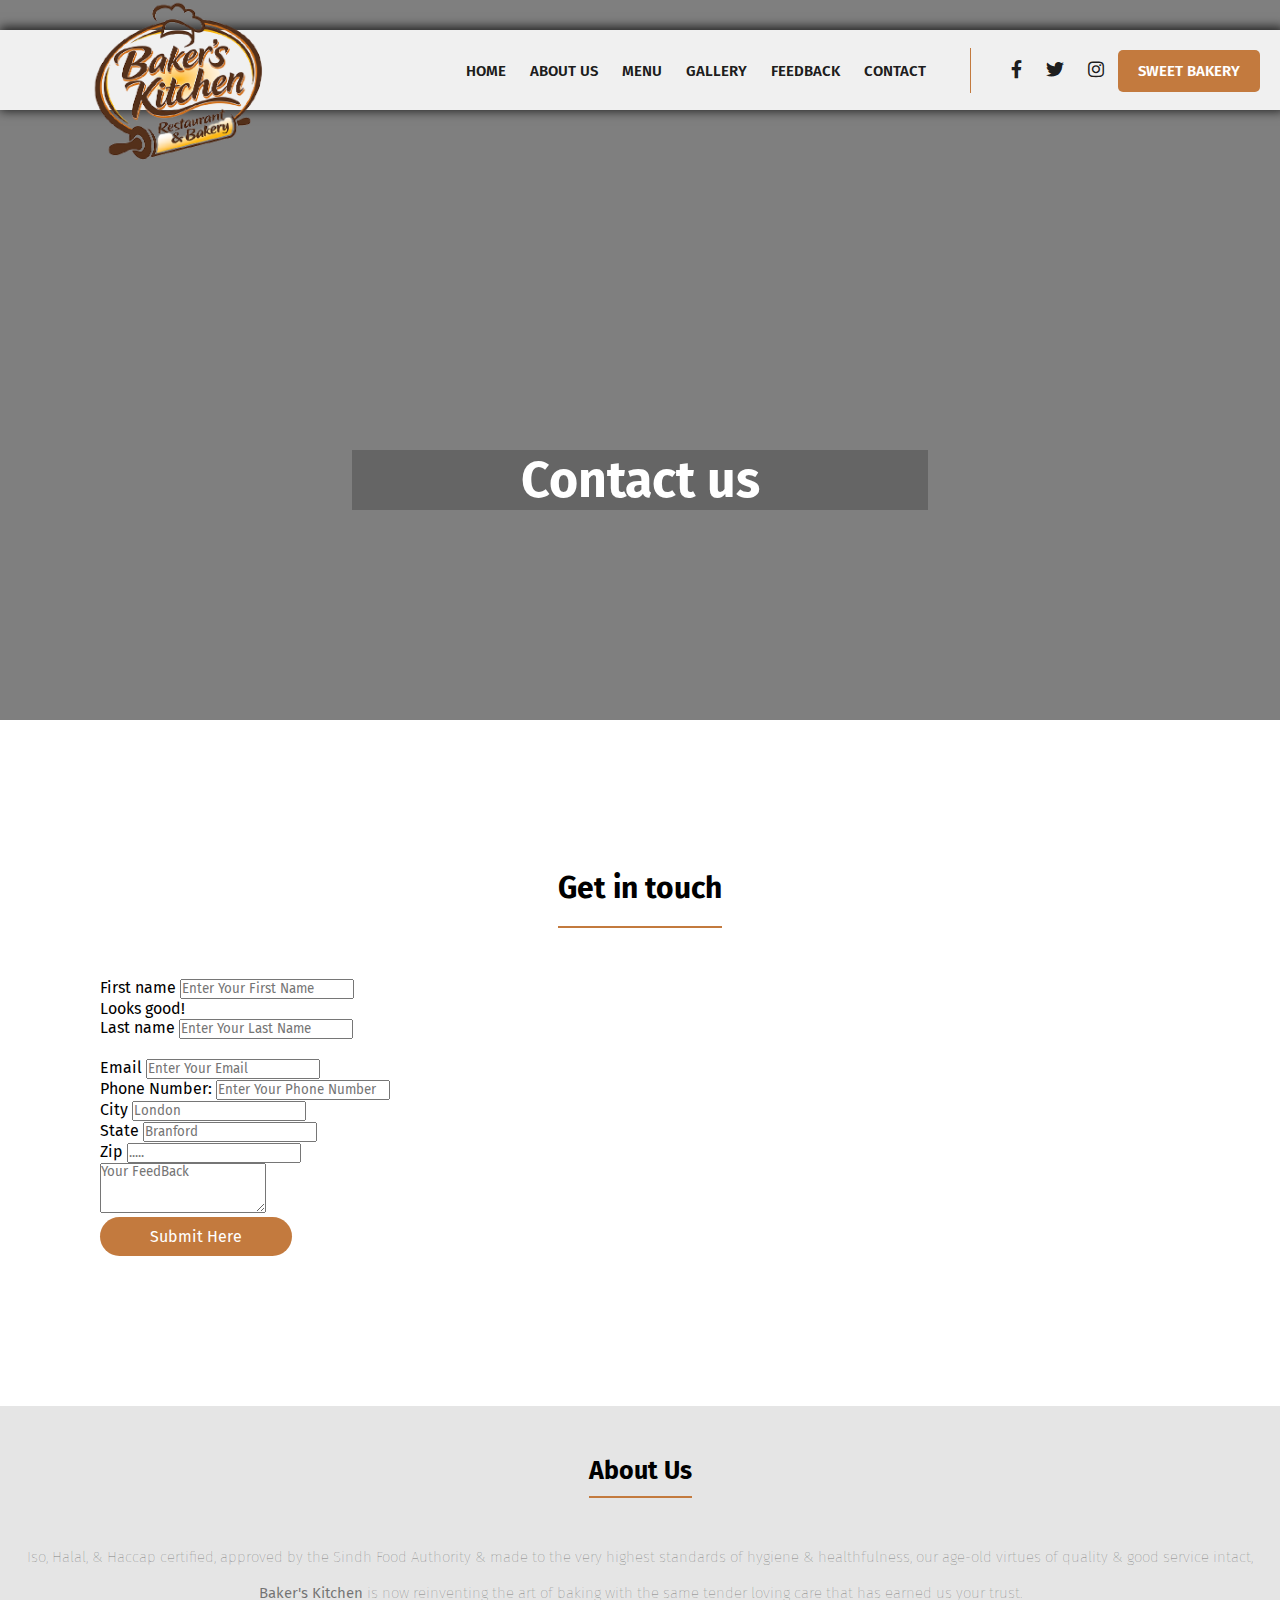
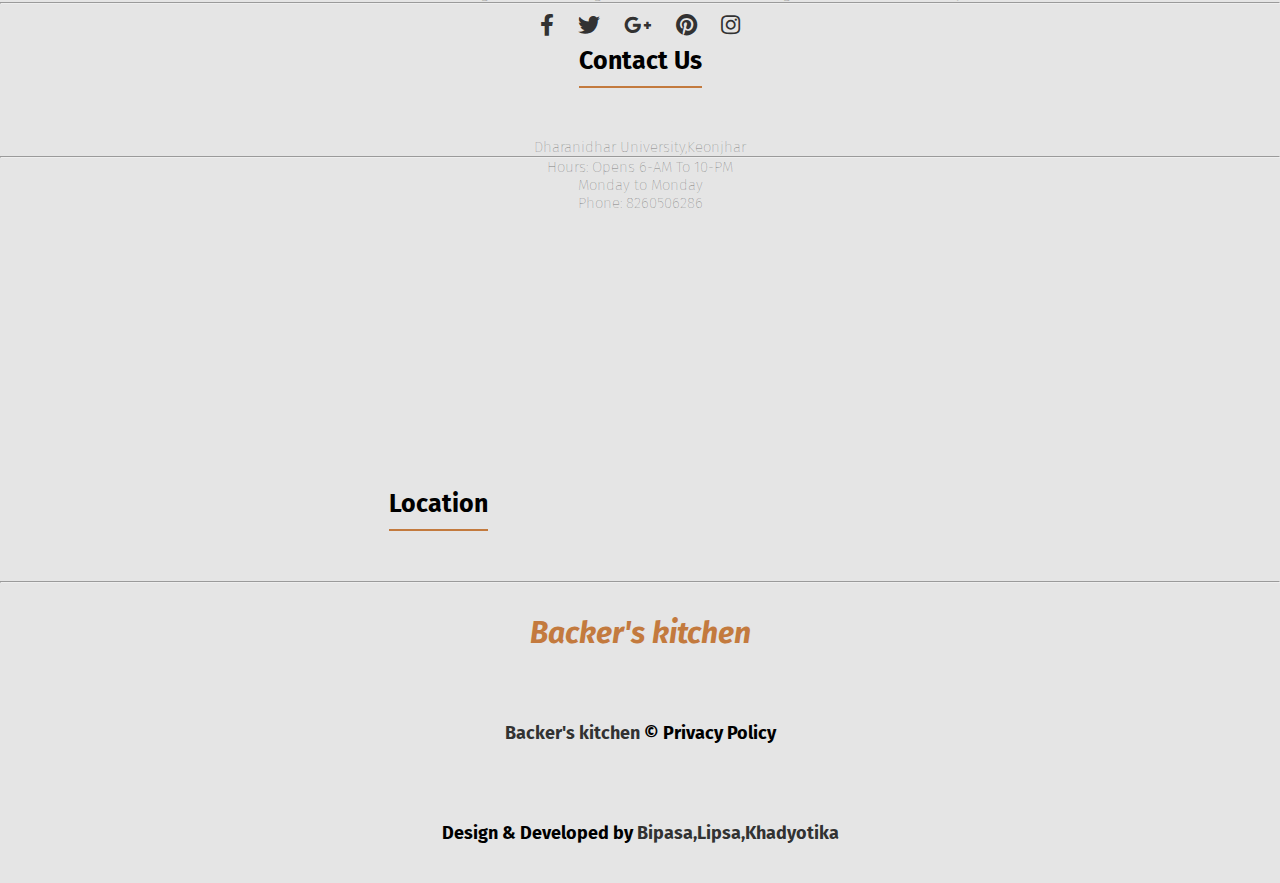
==== feedback.html @ f7a82f6f "CHANGES" ====
<!DOCTYPE html>
<html lang="en">

<head>
    <meta charset="UTF-8">
    <meta http-equiv="X-UA-Compatible" content="IE=edge">
    <meta name="viewport" content="width=device-width, initial-scale=1.0">
    <link href="https://cdn.jsdelivr.net/npm/bootstrap@5.1.1/dist/css/bootstrap.min.css" rel="stylesheet"
        integrity="sha384-F3w7mX95PdgyTmZZMECAngseQB83DfGTowi0iMjiWaeVhAn4FJkqJByhZMI3AhiU" crossorigin="anonymous">

    <link rel="preconnect" href="https://fonts.googleapis.com">
    <link rel="preconnect" href="https://fonts.gstatic.com" crossorigin>
    <link href="https://fonts.googleapis.com/css2?family=Fira+Sans:ital@1&display=swap" rel="stylesheet">
    <script src="https://ajax.googleapis.com/ajax/libs/jquery/3.5.1/jquery.min.js"></script>
    <link rel="icon" href="images/logo.png">
    
    <script src="java.min.js"></script>
    <link rel="icon" href="logo.png">
    <link rel="stylesheet" href="feedback.css">
    <link rel="stylesheet" href="css/all.css">
    <link rel="stylesheet" href="home.css">
    <link rel="stylesheet" href="style.css">
    <link rel="stylesheet" href="flickity.css">
    <link rel="stylesheet" href="media.css">
</head>

<body>  
    
    <section class="Navbar-Menu" id="Navbar-Menu-Id">
        <div class="menu">
            <div class="leftside">
                <img src="images/logo.png" alt="logo.png">
            </div>
            <div class="rightside" id="rightside">
                <nav class="Icons">
                    <a href="index.html" class="navicon">Home</a>
                    <a href="#Second-sec-id" class="navicon">About Us</a>
                    <a href="#menu-id" class="navicon">Menu</a>
                    <a href="#Gallery-Id" class="navicon">Gallery</a>
                    <a href="#Feedback" class="navicon">Feedback</a>
                    <a href="#footerid" class="navicon">Contact</a>
                    <i class="fas fa-times-circle" id="cross" onclick="Hidemenu()"></i>

                    <div class="social">
                        <li id="Border"></li>
                        <a href="https://www.facebook.com/" target="blank"><i class="fab fa-facebook-f"></i></a>
                        <a href="https://twitter.com" target="blank"><i class="fab fa-twitter"></i></a>
                        <a href="https://instagram.com/" target="blank"><i class="fab fa-instagram"></i></a>
                        <a href="sweet.html" id="Sweet-Bakery">Sweet Bakery</a>
                    </div>
                </nav>
            </div>
            <div class="menubar" >
                <div class="line" onclick="Togglebar()"></div>
                <div class="line" onclick="Togglebar()"></div>
                <div class="line" onclick="Togglebar()"></div>
            </div>
        </div>
        <div class="heading" >
            <h2>Contact us</h2>
        </div>
    </section>
    
  <section class="Contact-us"id="Contact-us">  
      <h2>Get in touch</h2>
      <div class="container">
      <div class="row">
       

        <form class="row g-3 needs-validation" novalidate>
            <div class="col-md-6">
              <label for="validationCustom01" class="form-label">First name</label>
              <input type="text" class="form-control" id="validationCustom01" required placeholder="Enter Your First Name">
              <div class="valid-feedback">
                Looks good!
              </div>
            </div>
            <div class="col-md-6">
              <label for="validationCustom02" class="form-label">Last name</label>
              <input type="text" class="form-control" id="validationCustom02" placeholder="Enter Your Last Name" required>
              <div class="valid-feedback">

              </div>
            </div><br>
            <div class="col-8">
                <label for="validationCustom02" class="form-label">Email</label>
                <input type="Email" class="form-control" id="validationCustom02" placeholder="Enter Your Email" required>
                <div class="valid-feedback">

                </div>
            </div>
            <div class="col-md-8">
                <label for="validationCustom02" class="form-label">Phone Number:</label>
                <input type="password" class="form-control" id="validationCustom02" placeholder="Enter Your Phone Number" required>
                <div class="valid-feedback">

                </div>
            </div>
            
            <div class="col-md-6">
              <label for="validationCustom03" class="form-label">City</label>
              <input type="text" class="form-control" id="validationCustom03" placeholder="London" required>
              <div class="invalid-feedback">
                
              </div>
            </div>
            <div class="col-md-3">
              <label for="validationCustom04" class="form-label" >State</label>
              <input type="text" class="form-control" id="validationCustom03" placeholder="Branford" required>
              <div class="invalid-feedback">
                
              </div>
              <div class="invalid-feedback">
                
              </div>
            </div>
            <div class="col-md-3">
              <label for="validationCustom05" class="form-label">Zip</label>
              <input type="text" class="form-control" id="validationCustom05" placeholder="....." required>
              <div class="invalid-feedback">
             </div>
            </div>
            <div class="mb-3">
                <textarea class="form-control mt-4" id="exampleFormControlTextarea1" rows="3" placeholder="Your FeedBack"></textarea>
            </div>
        
              <div class="invalid-feedback">
                
              </div>

            <div class="col-12">
             <a href="#" id="Touch">Submit Here</a>
            </div>
          </form>
    </div>
    </div>
</section>
    <section class="footer" id="footerid">
        <div class="container">
            <div class="row">
                <div class="col-lg-4 col-md-4 col-12 mx-auto">
                    <h3>About Us</h3>
                    <p>Iso, Halal, & Haccap certified, approved by the Sindh Food Authority & made to the very highest standards of hygiene & healthfulness, our age-old virtues of quality & good service intact,<br><br><b>Baker's Kitchen</b> is now reinventing the art of baking with the same tender loving care that has earned us your trust.</p>
                    <hr class="w-25 mx-auto text-dark">
                    <a href="https://www.facebook.com/" target="blank"><i class="fab fa-facebook-f"></i></a>
                    <a href="https://twitter.com" target="blank"><i class="fab fa-twitter"></i></a>
                    <a href="https://gmail.google.com" target="blank"><i class="fab fa-google-plus-g"></i></a>
                    <a href="https://www.pinterest.com/" target="blank"><i class="fab fa-pinterest"></i></a>
                    <a href="https://instagram.com/" target="blank"><i class="fab fa-instagram"></i></a>
                </div>
                <div class="col-lg-4 col-md-4 col-12 mx-auto">
                    <h3>Contact Us</h3>
                    <p>Dharanidhar University,Keonjhar</p>
                    <hr class="w-25 mx-auto text-dark">
                    <p>Hours: Opens 6-AM To 10-PM <br>
                        Monday to Monday <br>
                    Phone: 8260506286</p>      
                </div>
                <div class="col-lg-4 col-md-4 col-12 mx-auto">
                    <h3>Location</h3>
                    <iframe src="https://www.google.com/maps/embed?pb=!1m18!1m12!1m3!1d3708.0766256280367!2d85.60832532478611!3d21.660876415768957!2m3!1f0!2f0!3f0!3m2!1i1024!2i768!4f13.1!3m3!1m2!1s0x3a1efd8486898717%3A0x84401c00123682ff!2sDharanidhar%20University!5e0!3m2!1sen!2sin!4v1709195180502!5m2!1sen!2sin" width="400" height="300" style="border:0;" allowfullscreen="" loading="lazy" referrerpolicy="no-referrer-when-downgrade"></iframe>
                </div>
            </div>
        </div>
        <hr class="w-50 mt-5 mx-auto text-dark">
        <div class="container last-footer" >
            <div class="row">
                <div class="col-lg-4 col-md-4 col-12 mx-auto Copyright">
                    <h4 id="last-logo">Backer's kitchen</h4>
                </div>
                <div class="col-lg-4 col-md-4 col-12 mx-auto Copyright">
                    <h4><span id="Name">Backer's kitchen</span> © Privacy Policy</h4>
                </div>
                <div class="col-lg-4 col-md-4 col-12 mx-auto Copyright">
                    <h4>Design & Developed by <span id="Name"> Bipasa,Lipsa,Khadyotika</span></h3>
                </div>
            </div>
        </div>
    </section>
    
    
    
    
    
    
    
    
    <script src="script.js"></script>
    <script src="https://cdn.jsdelivr.net/npm/@popperjs/core@2.9.3/dist/umd/popper.min.js"
        integrity="sha384-W8fXfP3gkOKtndU4JGtKDvXbO53Wy8SZCQHczT5FMiiqmQfUpWbYdTil/SxwZgAN"
        crossorigin="anonymous"></script>
    <script src="https://cdn.jsdelivr.net/npm/bootstrap@5.1.1/dist/js/bootstrap.min.js"
        integrity="sha384-skAcpIdS7UcVUC05LJ9Dxay8AXcDYfBJqt1CJ85S/CFujBsIzCIv+l9liuYLaMQ/"
        crossorigin="anonymous"></script>
</body>

</html>
---- feedback.css ----
*{
    margin: 0;
    padding: 0;
    box-sizing: border-box;
    font-family: 'Poppins', sans-serif;
}
.Navbar-Menu{
    width: 100%;
    height: 80vh!important;
    background-image: linear-gradient(rgba(0,0,0,0.5),rgba(0,0,0,0.5)),url('https://img.freepik.com/free-photo/elevated-view-breads-utensils-egg-spices-forming-frame-black-background_23-2147955228.jpg?size=626&ext=jpg')!important;
    background-repeat: no-repeat;
    background-size: cover;
}
.Contact-us{
    width: 100%;
    height: auto;
    text-align: center;
    padding: 100px 0px;

}
.Contact-us h1{
    font-size: 35px;
    padding-bottom: 20px;
    border-bottom: 2px solid #c37a3e;
    display: inline-block;
}
.Contact-us p{
    padding: 10px 0 50px 0;
    font-size: 15px;
    color: gray;
}
.Contact-us h2{
    font-size: 30px;
    padding-top: 50px;
    padding-bottom: 20px;
    border-bottom: 2px solid #c37a3e;
    display: inline-block;
}
.Contact-us h3{
    font-size: 25px;
    padding-top: 10px;
    padding-bottom: 10px;
    border-bottom: 2px solid #c37a3e;
    display: inline-block;
}

.Find-us h2{
    margin-bottom: 80px;
}
.Find-us p{
    padding: 10px 0 10px 0;
    font-weight: lighter;
}
.Contact-us form{
    padding: 50px 100px;
    text-align: left;
}
.Contact-us label{
    margin-top: 20px;
}
#Checkbox-id label{
    margin-top: 0;
}
.Contact-us input{
    box-shadow: none!important;
}
.Contact-us select{
    box-shadow: none!important;   
}
.Contact-us select option{
    background-color: none;
}
#Touch{
    padding: 10px 50px;
    text-decoration: none;
    background-color: #c37a3e;
    color: #fff;
    border-radius: 100px;
    transition: 0.5s;   
    display: inline-block;
}
.Contact-us a:hover{
    letter-spacing: 2px;
}
.heading{
    text-align: center!important;
    position: absolute;
    top: 60%;
    left: 50%;
    transform: translate(-50%,-50%);
}
---- css/all.css ----
.fa,
.fas,
.far,
.fal,
.fad,
.fab {
  -moz-osx-font-smoothing: grayscale;
  -webkit-font-smoothing: antialiased;
  display: inline-block;
  font-style: normal;
  font-variant: normal;
  text-rendering: auto;
  line-height: 1; }

.fa-lg {
  font-size: 1.33333em;
  line-height: 0.75em;
  vertical-align: -.0667em; }

.fa-xs {
  font-size: .75em; }

.fa-sm {
  font-size: .875em; }

.fa-1x {
  font-size: 1em; }

.fa-2x {
  font-size: 2em; }

.fa-3x {
  font-size: 3em; }

.fa-4x {
  font-size: 4em; }

.fa-5x {
  font-size: 5em; }

.fa-6x {
  font-size: 6em; }

.fa-7x {
  font-size: 7em; }

.fa-8x {
  font-size: 8em; }

.fa-9x {
  font-size: 9em; }

.fa-10x {
  font-size: 10em; }

.fa-fw {
  text-align: center;
  width: 1.25em; }

.fa-ul {
  list-style-type: none;
  margin-left: 2.5em;
  padding-left: 0; }
  .fa-ul > li {
    position: relative; }

.fa-li {
  left: -2em;
  position: absolute;
  text-align: center;
  width: 2em;
  line-height: inherit; }

.fa-border {
  border: solid 0.08em #eee;
  border-radius: .1em;
  padding: .2em .25em .15em; }

.fa-pull-left {
  float: left; }

.fa-pull-right {
  float: right; }

.fa.fa-pull-left,
.fas.fa-pull-left,
.far.fa-pull-left,
.fal.fa-pull-left,
.fab.fa-pull-left {
  margin-right: .3em; }

.fa.fa-pull-right,
.fas.fa-pull-right,
.far.fa-pull-right,
.fal.fa-pull-right,
.fab.fa-pull-right {
  margin-left: .3em; }

.fa-spin {
  -webkit-animation: fa-spin 2s infinite linear;
          animation: fa-spin 2s infinite linear; }

.fa-pulse {
  -webkit-animation: fa-spin 1s infinite steps(8);
          animation: fa-spin 1s infinite steps(8); }

@-webkit-keyframes fa-spin {
  0% {
    -webkit-transform: rotate(0deg);
            transform: rotate(0deg); }
  100% {
    -webkit-transform: rotate(360deg);
            transform: rotate(360deg); } }

@keyframes fa-spin {
  0% {
    -webkit-transform: rotate(0deg);
            transform: rotate(0deg); }
  100% {
    -webkit-transform: rotate(360deg);
            transform: rotate(360deg); } }

.fa-rotate-90 {
  -ms-filter: "progid:DXImageTransform.Microsoft.BasicImage(rotation=1)";
  -webkit-transform: rotate(90deg);
          transform: rotate(90deg); }

.fa-rotate-180 {
  -ms-filter: "progid:DXImageTransform.Microsoft.BasicImage(rotation=2)";
  -webkit-transform: rotate(180deg);
          transform: rotate(180deg); }

.fa-rotate-270 {
  -ms-filter: "progid:DXImageTransform.Microsoft.BasicImage(rotation=3)";
  -webkit-transform: rotate(270deg);
          transform: rotate(270deg); }

.fa-flip-horizontal {
  -ms-filter: "progid:DXImageTransform.Microsoft.BasicImage(rotation=0, mirror=1)";
  -webkit-transform: scale(-1, 1);
          transform: scale(-1, 1); }

.fa-flip-vertical {
  -ms-filter: "progid:DXImageTransform.Microsoft.BasicImage(rotation=2, mirror=1)";
  -webkit-transform: scale(1, -1);
          transform: scale(1, -1); }

.fa-flip-both, .fa-flip-horizontal.fa-flip-vertical {
  -ms-filter: "progid:DXImageTransform.Microsoft.BasicImage(rotation=2, mirror=1)";
  -webkit-transform: scale(-1, -1);
          transform: scale(-1, -1); }

:root .fa-rotate-90,
:root .fa-rotate-180,
:root .fa-rotate-270,
:root .fa-flip-horizontal,
:root .fa-flip-vertical,
:root .fa-flip-both {
  -webkit-filter: none;
          filter: none; }

.fa-stack {
  display: inline-block;
  height: 2em;
  line-height: 2em;
  position: relative;
  vertical-align: middle;
  width: 2.5em; }

.fa-stack-1x,
.fa-stack-2x {
  left: 0;
  position: absolute;
  text-align: center;
  width: 100%; }

.fa-stack-1x {
  line-height: inherit; }

.fa-stack-2x {
  font-size: 2em; }

.fa-inverse {
  color: #fff; }

/* Font Awesome uses the Unicode Private Use Area (PUA) to ensure screen
readers do not read off random characters that represent icons */
.fa-500px:before {
  content: "\f26e"; }

.fa-abacus:before {
  content: "\f640"; }

.fa-accessible-icon:before {
  content: "\f368"; }

.fa-accusoft:before {
  content: "\f369"; }

.fa-acorn:before {
  content: "\f6ae"; }

.fa-acquisitions-incorporated:before {
  content: "\f6af"; }

.fa-ad:before {
  content: "\f641"; }

.fa-address-book:before {
  content: "\f2b9"; }

.fa-address-card:before {
  content: "\f2bb"; }

.fa-adjust:before {
  content: "\f042"; }

.fa-adn:before {
  content: "\f170"; }

.fa-adobe:before {
  content: "\f778"; }

.fa-adversal:before {
  content: "\f36a"; }

.fa-affiliatetheme:before {
  content: "\f36b"; }

.fa-air-conditioner:before {
  content: "\f8f4"; }

.fa-air-freshener:before {
  content: "\f5d0"; }

.fa-airbnb:before {
  content: "\f834"; }

.fa-alarm-clock:before {
  content: "\f34e"; }

.fa-alarm-exclamation:before {
  content: "\f843"; }

.fa-alarm-plus:before {
  content: "\f844"; }

.fa-alarm-snooze:before {
  content: "\f845"; }

.fa-album:before {
  content: "\f89f"; }

.fa-album-collection:before {
  content: "\f8a0"; }

.fa-algolia:before {
  content: "\f36c"; }

.fa-alicorn:before {
  content: "\f6b0"; }

.fa-alien:before {
  content: "\f8f5"; }

.fa-alien-monster:before {
  content: "\f8f6"; }

.fa-align-center:before {
  content: "\f037"; }

.fa-align-justify:before {
  content: "\f039"; }

.fa-align-left:before {
  content: "\f036"; }

.fa-align-right:before {
  content: "\f038"; }

.fa-align-slash:before {
  content: "\f846"; }

.fa-alipay:before {
  content: "\f642"; }

.fa-allergies:before {
  content: "\f461"; }

.fa-amazon:before {
  content: "\f270"; }

.fa-amazon-pay:before {
  content: "\f42c"; }

.fa-ambulance:before {
  content: "\f0f9"; }

.fa-american-sign-language-interpreting:before {
  content: "\f2a3"; }

.fa-amilia:before {
  content: "\f36d"; }

.fa-amp-guitar:before {
  content: "\f8a1"; }

.fa-analytics:before {
  content: "\f643"; }

.fa-anchor:before {
  content: "\f13d"; }

.fa-android:before {
  content: "\f17b"; }

.fa-angel:before {
  content: "\f779"; }

.fa-angellist:before {
  content: "\f209"; }

.fa-angle-double-down:before {
  content: "\f103"; }

.fa-angle-double-left:before {
  content: "\f100"; }

.fa-angle-double-right:before {
  content: "\f101"; }

.fa-angle-double-up:before {
  content: "\f102"; }

.fa-angle-down:before {
  content: "\f107"; }

.fa-angle-left:before {
  content: "\f104"; }

.fa-angle-right:before {
  content: "\f105"; }

.fa-angle-up:before {
  content: "\f106"; }

.fa-angry:before {
  content: "\f556"; }

.fa-angrycreative:before {
  content: "\f36e"; }

.fa-angular:before {
  content: "\f420"; }

.fa-ankh:before {
  content: "\f644"; }

.fa-app-store:before {
  content: "\f36f"; }

.fa-app-store-ios:before {
  content: "\f370"; }

.fa-apper:before {
  content: "\f371"; }

.fa-apple:before {
  content: "\f179"; }

.fa-apple-alt:before {
  content: "\f5d1"; }

.fa-apple-crate:before {
  content: "\f6b1"; }

.fa-apple-pay:before {
  content: "\f415"; }

.fa-archive:before {
  content: "\f187"; }

.fa-archway:before {
  content: "\f557"; }

.fa-arrow-alt-circle-down:before {
  content: "\f358"; }

.fa-arrow-alt-circle-left:before {
  content: "\f359"; }

.fa-arrow-alt-circle-right:before {
  content: "\f35a"; }

.fa-arrow-alt-circle-up:before {
  content: "\f35b"; }

.fa-arrow-alt-down:before {
  content: "\f354"; }

.fa-arrow-alt-from-bottom:before {
  content: "\f346"; }

.fa-arrow-alt-from-left:before {
  content: "\f347"; }

.fa-arrow-alt-from-right:before {
  content: "\f348"; }

.fa-arrow-alt-from-top:before {
  content: "\f349"; }

.fa-arrow-alt-left:before {
  content: "\f355"; }

.fa-arrow-alt-right:before {
  content: "\f356"; }

.fa-arrow-alt-square-down:before {
  content: "\f350"; }

.fa-arrow-alt-square-left:before {
  content: "\f351"; }

.fa-arrow-alt-square-right:before {
  content: "\f352"; }

.fa-arrow-alt-square-up:before {
  content: "\f353"; }

.fa-arrow-alt-to-bottom:before {
  content: "\f34a"; }

.fa-arrow-alt-to-left:before {
  content: "\f34b"; }

.fa-arrow-alt-to-right:before {
  content: "\f34c"; }

.fa-arrow-alt-to-top:before {
  content: "\f34d"; }

.fa-arrow-alt-up:before {
  content: "\f357"; }

.fa-arrow-circle-down:before {
  content: "\f0ab"; }

.fa-arrow-circle-left:before {
  content: "\f0a8"; }

.fa-arrow-circle-right:before {
  content: "\f0a9"; }

.fa-arrow-circle-up:before {
  content: "\f0aa"; }

.fa-arrow-down:before {
  content: "\f063"; }

.fa-arrow-from-bottom:before {
  content: "\f342"; }

.fa-arrow-from-left:before {
  content: "\f343"; }

.fa-arrow-from-right:before {
  content: "\f344"; }

.fa-arrow-from-top:before {
  content: "\f345"; }

.fa-arrow-left:before {
  content: "\f060"; }

.fa-arrow-right:before {
  content: "\f061"; }

.fa-arrow-square-down:before {
  content: "\f339"; }

.fa-arrow-square-left:before {
  content: "\f33a"; }

.fa-arrow-square-right:before {
  content: "\f33b"; }

.fa-arrow-square-up:before {
  content: "\f33c"; }

.fa-arrow-to-bottom:before {
  content: "\f33d"; }

.fa-arrow-to-left:before {
  content: "\f33e"; }

.fa-arrow-to-right:before {
  content: "\f340"; }

.fa-arrow-to-top:before {
  content: "\f341"; }

.fa-arrow-up:before {
  content: "\f062"; }

.fa-arrows:before {
  content: "\f047"; }

.fa-arrows-alt:before {
  content: "\f0b2"; }

.fa-arrows-alt-h:before {
  content: "\f337"; }

.fa-arrows-alt-v:before {
  content: "\f338"; }

.fa-arrows-h:before {
  content: "\f07e"; }

.fa-arrows-v:before {
  content: "\f07d"; }

.fa-artstation:before {
  content: "\f77a"; }

.fa-assistive-listening-systems:before {
  content: "\f2a2"; }

.fa-asterisk:before {
  content: "\f069"; }

.fa-asymmetrik:before {
  content: "\f372"; }

.fa-at:before {
  content: "\f1fa"; }

.fa-atlas:before {
  content: "\f558"; }

.fa-atlassian:before {
  content: "\f77b"; }

.fa-atom:before {
  content: "\f5d2"; }

.fa-atom-alt:before {
  content: "\f5d3"; }

.fa-audible:before {
  content: "\f373"; }

.fa-audio-description:before {
  content: "\f29e"; }

.fa-autoprefixer:before {
  content: "\f41c"; }

.fa-avianex:before {
  content: "\f374"; }

.fa-aviato:before {
  content: "\f421"; }

.fa-award:before {
  content: "\f559"; }

.fa-aws:before {
  content: "\f375"; }

.fa-axe:before {
  content: "\f6b2"; }

.fa-axe-battle:before {
  content: "\f6b3"; }

.fa-baby:before {
  content: "\f77c"; }

.fa-baby-carriage:before {
  content: "\f77d"; }

.fa-backpack:before {
  content: "\f5d4"; }

.fa-backspace:before {
  content: "\f55a"; }

.fa-backward:before {
  content: "\f04a"; }

.fa-bacon:before {
  content: "\f7e5"; }

.fa-bacteria:before {
  content: "\e059"; }

.fa-bacterium:before {
  content: "\e05a"; }

.fa-badge:before {
  content: "\f335"; }

.fa-badge-check:before {
  content: "\f336"; }

.fa-badge-dollar:before {
  content: "\f645"; }

.fa-badge-percent:before {
  content: "\f646"; }

.fa-badge-sheriff:before {
  content: "\f8a2"; }

.fa-badger-honey:before {
  content: "\f6b4"; }

.fa-bags-shopping:before {
  content: "\f847"; }

.fa-bahai:before {
  content: "\f666"; }

.fa-balance-scale:before {
  content: "\f24e"; }

.fa-balance-scale-left:before {
  content: "\f515"; }

.fa-balance-scale-right:before {
  content: "\f516"; }

.fa-ball-pile:before {
  content: "\f77e"; }

.fa-ballot:before {
  content: "\f732"; }

.fa-ballot-check:before {
  content: "\f733"; }

.fa-ban:before {
  content: "\f05e"; }

.fa-band-aid:before {
  content: "\f462"; }

.fa-bandcamp:before {
  content: "\f2d5"; }

.fa-banjo:before {
  content: "\f8a3"; }

.fa-barcode:before {
  content: "\f02a"; }

.fa-barcode-alt:before {
  content: "\f463"; }

.fa-barcode-read:before {
  content: "\f464"; }

.fa-barcode-scan:before {
  content: "\f465"; }

.fa-bars:before {
  content: "\f0c9"; }

.fa-baseball:before {
  content: "\f432"; }

.fa-baseball-ball:before {
  content: "\f433"; }

.fa-basketball-ball:before {
  content: "\f434"; }

.fa-basketball-hoop:before {
  content: "\f435"; }

.fa-bat:before {
  content: "\f6b5"; }

.fa-bath:before {
  content: "\f2cd"; }

.fa-battery-bolt:before {
  content: "\f376"; }

.fa-battery-empty:before {
  content: "\f244"; }

.fa-battery-full:before {
  content: "\f240"; }

.fa-battery-half:before {
  content: "\f242"; }

.fa-battery-quarter:before {
  content: "\f243"; }

.fa-battery-slash:before {
  content: "\f377"; }

.fa-battery-three-quarters:before {
  content: "\f241"; }

.fa-battle-net:before {
  content: "\f835"; }

.fa-bed:before {
  content: "\f236"; }

.fa-bed-alt:before {
  content: "\f8f7"; }

.fa-bed-bunk:before {
  content: "\f8f8"; }

.fa-bed-empty:before {
  content: "\f8f9"; }

.fa-beer:before {
  content: "\f0fc"; }

.fa-behance:before {
  content: "\f1b4"; }

.fa-behance-square:before {
  content: "\f1b5"; }

.fa-bell:before {
  content: "\f0f3"; }

.fa-bell-exclamation:before {
  content: "\f848"; }

.fa-bell-on:before {
  content: "\f8fa"; }

.fa-bell-plus:before {
  content: "\f849"; }

.fa-bell-school:before {
  content: "\f5d5"; }

.fa-bell-school-slash:before {
  content: "\f5d6"; }

.fa-bell-slash:before {
  content: "\f1f6"; }

.fa-bells:before {
  content: "\f77f"; }

.fa-betamax:before {
  content: "\f8a4"; }

.fa-bezier-curve:before {
  content: "\f55b"; }

.fa-bible:before {
  content: "\f647"; }

.fa-bicycle:before {
  content: "\f206"; }

.fa-biking:before {
  content: "\f84a"; }

.fa-biking-mountain:before {
  content: "\f84b"; }

.fa-bimobject:before {
  content: "\f378"; }

.fa-binoculars:before {
  content: "\f1e5"; }

.fa-biohazard:before {
  content: "\f780"; }

.fa-birthday-cake:before {
  content: "\f1fd"; }

.fa-bitbucket:before {
  content: "\f171"; }

.fa-bitcoin:before {
  content: "\f379"; }

.fa-bity:before {
  content: "\f37a"; }

.fa-black-tie:before {
  content: "\f27e"; }

.fa-blackberry:before {
  content: "\f37b"; }

.fa-blanket:before {
  content: "\f498"; }

.fa-blender:before {
  content: "\f517"; }

.fa-blender-phone:before {
  content: "\f6b6"; }

.fa-blind:before {
  content: "\f29d"; }

.fa-blinds:before {
  content: "\f8fb"; }

.fa-blinds-open:before {
  content: "\f8fc"; }

.fa-blinds-raised:before {
  content: "\f8fd"; }

.fa-blog:before {
  content: "\f781"; }

.fa-blogger:before {
  content: "\f37c"; }

.fa-blogger-b:before {
  content: "\f37d"; }

.fa-bluetooth:before {
  content: "\f293"; }

.fa-bluetooth-b:before {
  content: "\f294"; }

.fa-bold:before {
  content: "\f032"; }

.fa-bolt:before {
  content: "\f0e7"; }

.fa-bomb:before {
  content: "\f1e2"; }

.fa-bone:before {
  content: "\f5d7"; }

.fa-bone-break:before {
  content: "\f5d8"; }

.fa-bong:before {
  content: "\f55c"; }

.fa-book:before {
  content: "\f02d"; }

.fa-book-alt:before {
  content: "\f5d9"; }

.fa-book-dead:before {
  content: "\f6b7"; }

.fa-book-heart:before {
  content: "\f499"; }

.fa-book-medical:before {
  content: "\f7e6"; }

.fa-book-open:before {
  content: "\f518"; }

.fa-book-reader:before {
  content: "\f5da"; }

.fa-book-spells:before {
  content: "\f6b8"; }

.fa-book-user:before {
  content: "\f7e7"; }

.fa-bookmark:before {
  content: "\f02e"; }

.fa-books:before {
  content: "\f5db"; }

.fa-books-medical:before {
  content: "\f7e8"; }

.fa-boombox:before {
  content: "\f8a5"; }

.fa-boot:before {
  content: "\f782"; }

.fa-booth-curtain:before {
  content: "\f734"; }

.fa-bootstrap:before {
  content: "\f836"; }

.fa-border-all:before {
  content: "\f84c"; }

.fa-border-bottom:before {
  content: "\f84d"; }

.fa-border-center-h:before {
  content: "\f89c"; }

.fa-border-center-v:before {
  content: "\f89d"; }

.fa-border-inner:before {
  content: "\f84e"; }

.fa-border-left:before {
  content: "\f84f"; }

.fa-border-none:before {
  content: "\f850"; }

.fa-border-outer:before {
  content: "\f851"; }

.fa-border-right:before {
  content: "\f852"; }

.fa-border-style:before {
  content: "\f853"; }

.fa-border-style-alt:before {
  content: "\f854"; }

.fa-border-top:before {
  content: "\f855"; }

.fa-bow-arrow:before {
  content: "\f6b9"; }

.fa-bowling-ball:before {
  content: "\f436"; }

.fa-bowling-pins:before {
  content: "\f437"; }

.fa-box:before {
  content: "\f466"; }

.fa-box-alt:before {
  content: "\f49a"; }

.fa-box-ballot:before {
  content: "\f735"; }

.fa-box-check:before {
  content: "\f467"; }

.fa-box-fragile:before {
  content: "\f49b"; }

.fa-box-full:before {
  content: "\f49c"; }

.fa-box-heart:before {
  content: "\f49d"; }

.fa-box-open:before {
  content: "\f49e"; }

.fa-box-tissue:before {
  content: "\e05b"; }

.fa-box-up:before {
  content: "\f49f"; }

.fa-box-usd:before {
  content: "\f4a0"; }

.fa-boxes:before {
  content: "\f468"; }

.fa-boxes-alt:before {
  content: "\f4a1"; }

.fa-boxing-glove:before {
  content: "\f438"; }

.fa-brackets:before {
  content: "\f7e9"; }

.fa-brackets-curly:before {
  content: "\f7ea"; }

.fa-braille:before {
  content: "\f2a1"; }

.fa-brain:before {
  content: "\f5dc"; }

.fa-bread-loaf:before {
  content: "\f7eb"; }

.fa-bread-slice:before {
  content: "\f7ec"; }

.fa-briefcase:before {
  content: "\f0b1"; }

.fa-briefcase-medical:before {
  content: "\f469"; }

.fa-bring-forward:before {
  content: "\f856"; }

.fa-bring-front:before {
  content: "\f857"; }

.fa-broadcast-tower:before {
  content: "\f519"; }

.fa-broom:before {
  content: "\f51a"; }

.fa-browser:before {
  content: "\f37e"; }

.fa-brush:before {
  content: "\f55d"; }

.fa-btc:before {
  content: "\f15a"; }

.fa-buffer:before {
  content: "\f837"; }

.fa-bug:before {
  content: "\f188"; }

.fa-building:before {
  content: "\f1ad"; }

.fa-bullhorn:before {
  content: "\f0a1"; }

.fa-bullseye:before {
  content: "\f140"; }

.fa-bullseye-arrow:before {
  content: "\f648"; }

.fa-bullseye-pointer:before {
  content: "\f649"; }

.fa-burger-soda:before {
  content: "\f858"; }

.fa-burn:before {
  content: "\f46a"; }

.fa-buromobelexperte:before {
  content: "\f37f"; }

.fa-burrito:before {
  content: "\f7ed"; }

.fa-bus:before {
  content: "\f207"; }

.fa-bus-alt:before {
  content: "\f55e"; }

.fa-bus-school:before {
  content: "\f5dd"; }

.fa-business-time:before {
  content: "\f64a"; }

.fa-buy-n-large:before {
  content: "\f8a6"; }

.fa-buysellads:before {
  content: "\f20d"; }

.fa-cabinet-filing:before {
  content: "\f64b"; }

.fa-cactus:before {
  content: "\f8a7"; }

.fa-calculator:before {
  content: "\f1ec"; }

.fa-calculator-alt:before {
  content: "\f64c"; }

.fa-calendar:before {
  content: "\f133"; }

.fa-calendar-alt:before {
  content: "\f073"; }

.fa-calendar-check:before {
  content: "\f274"; }

.fa-calendar-day:before {
  content: "\f783"; }

.fa-calendar-edit:before {
  content: "\f333"; }

.fa-calendar-exclamation:before {
  content: "\f334"; }

.fa-calendar-minus:before {
  content: "\f272"; }

.fa-calendar-plus:before {
  content: "\f271"; }

.fa-calendar-star:before {
  content: "\f736"; }

.fa-calendar-times:before {
  content: "\f273"; }

.fa-calendar-week:before {
  content: "\f784"; }

.fa-camcorder:before {
  content: "\f8a8"; }

.fa-camera:before {
  content: "\f030"; }

.fa-camera-alt:before {
  content: "\f332"; }

.fa-camera-home:before {
  content: "\f8fe"; }

.fa-camera-movie:before {
  content: "\f8a9"; }

.fa-camera-polaroid:before {
  content: "\f8aa"; }

.fa-camera-retro:before {
  content: "\f083"; }

.fa-campfire:before {
  content: "\f6ba"; }

.fa-campground:before {
  content: "\f6bb"; }

.fa-canadian-maple-leaf:before {
  content: "\f785"; }

.fa-candle-holder:before {
  content: "\f6bc"; }

.fa-candy-cane:before {
  content: "\f786"; }

.fa-candy-corn:before {
  content: "\f6bd"; }

.fa-cannabis:before {
  content: "\f55f"; }

.fa-capsules:before {
  content: "\f46b"; }

.fa-car:before {
  content: "\f1b9"; }

.fa-car-alt:before {
  content: "\f5de"; }

.fa-car-battery:before {
  content: "\f5df"; }

.fa-car-building:before {
  content: "\f859"; }

.fa-car-bump:before {
  content: "\f5e0"; }

.fa-car-bus:before {
  content: "\f85a"; }

.fa-car-crash:before {
  content: "\f5e1"; }

.fa-car-garage:before {
  content: "\f5e2"; }

.fa-car-mechanic:before {
  content: "\f5e3"; }

.fa-car-side:before {
  content: "\f5e4"; }

.fa-car-tilt:before {
  content: "\f5e5"; }

.fa-car-wash:before {
  content: "\f5e6"; }

.fa-caravan:before {
  content: "\f8ff"; }

.fa-caravan-alt:before {
  content: "\e000"; }

.fa-caret-circle-down:before {
  content: "\f32d"; }

.fa-caret-circle-left:before {
  content: "\f32e"; }

.fa-caret-circle-right:before {
  content: "\f330"; }

.fa-caret-circle-up:before {
  content: "\f331"; }

.fa-caret-down:before {
  content: "\f0d7"; }

.fa-caret-left:before {
  content: "\f0d9"; }

.fa-caret-right:before {
  content: "\f0da"; }

.fa-caret-square-down:before {
  content: "\f150"; }

.fa-caret-square-left:before {
  content: "\f191"; }

.fa-caret-square-right:before {
  content: "\f152"; }

.fa-caret-square-up:before {
  content: "\f151"; }

.fa-caret-up:before {
  content: "\f0d8"; }

.fa-carrot:before {
  content: "\f787"; }

.fa-cars:before {
  content: "\f85b"; }

.fa-cart-arrow-down:before {
  content: "\f218"; }

.fa-cart-plus:before {
  content: "\f217"; }

.fa-cash-register:before {
  content: "\f788"; }

.fa-cassette-tape:before {
  content: "\f8ab"; }

.fa-cat:before {
  content: "\f6be"; }

.fa-cat-space:before {
  content: "\e001"; }

.fa-cauldron:before {
  content: "\f6bf"; }

.fa-cc-amazon-pay:before {
  content: "\f42d"; }

.fa-cc-amex:before {
  content: "\f1f3"; }

.fa-cc-apple-pay:before {
  content: "\f416"; }

.fa-cc-diners-club:before {
  content: "\f24c"; }

.fa-cc-discover:before {
  content: "\f1f2"; }

.fa-cc-jcb:before {
  content: "\f24b"; }

.fa-cc-mastercard:before {
  content: "\f1f1"; }

.fa-cc-paypal:before {
  content: "\f1f4"; }

.fa-cc-stripe:before {
  content: "\f1f5"; }

.fa-cc-visa:before {
  content: "\f1f0"; }

.fa-cctv:before {
  content: "\f8ac"; }

.fa-centercode:before {
  content: "\f380"; }

.fa-centos:before {
  content: "\f789"; }

.fa-certificate:before {
  content: "\f0a3"; }

.fa-chair:before {
  content: "\f6c0"; }

.fa-chair-office:before {
  content: "\f6c1"; }

.fa-chalkboard:before {
  content: "\f51b"; }

.fa-chalkboard-teacher:before {
  content: "\f51c"; }

.fa-charging-station:before {
  content: "\f5e7"; }

.fa-chart-area:before {
  content: "\f1fe"; }

.fa-chart-bar:before {
  content: "\f080"; }

.fa-chart-line:before {
  content: "\f201"; }

.fa-chart-line-down:before {
  content: "\f64d"; }

.fa-chart-network:before {
  content: "\f78a"; }

.fa-chart-pie:before {
  content: "\f200"; }

.fa-chart-pie-alt:before {
  content: "\f64e"; }

.fa-chart-scatter:before {
  content: "\f7ee"; }

.fa-check:before {
  content: "\f00c"; }

.fa-check-circle:before {
  content: "\f058"; }

.fa-check-double:before {
  content: "\f560"; }

.fa-check-square:before {
  content: "\f14a"; }

.fa-cheese:before {
  content: "\f7ef"; }

.fa-cheese-swiss:before {
  content: "\f7f0"; }

.fa-cheeseburger:before {
  content: "\f7f1"; }

.fa-chess:before {
  content: "\f439"; }

.fa-chess-bishop:before {
  content: "\f43a"; }

.fa-chess-bishop-alt:before {
  content: "\f43b"; }

.fa-chess-board:before {
  content: "\f43c"; }

.fa-chess-clock:before {
  content: "\f43d"; }

.fa-chess-clock-alt:before {
  content: "\f43e"; }

.fa-chess-king:before {
  content: "\f43f"; }

.fa-chess-king-alt:before {
  content: "\f440"; }

.fa-chess-knight:before {
  content: "\f441"; }

.fa-chess-knight-alt:before {
  content: "\f442"; }

.fa-chess-pawn:before {
  content: "\f443"; }

.fa-chess-pawn-alt:before {
  content: "\f444"; }

.fa-chess-queen:before {
  content: "\f445"; }

.fa-chess-queen-alt:before {
  content: "\f446"; }

.fa-chess-rook:before {
  content: "\f447"; }

.fa-chess-rook-alt:before {
  content: "\f448"; }

.fa-chevron-circle-down:before {
  content: "\f13a"; }

.fa-chevron-circle-left:before {
  content: "\f137"; }

.fa-chevron-circle-right:before {
  content: "\f138"; }

.fa-chevron-circle-up:before {
  content: "\f139"; }

.fa-chevron-double-down:before {
  content: "\f322"; }

.fa-chevron-double-left:before {
  content: "\f323"; }

.fa-chevron-double-right:before {
  content: "\f324"; }

.fa-chevron-double-up:before {
  content: "\f325"; }

.fa-chevron-down:before {
  content: "\f078"; }

.fa-chevron-left:before {
  content: "\f053"; }

.fa-chevron-right:before {
  content: "\f054"; }

.fa-chevron-square-down:before {
  content: "\f329"; }

.fa-chevron-square-left:before {
  content: "\f32a"; }

.fa-chevron-square-right:before {
  content: "\f32b"; }

.fa-chevron-square-up:before {
  content: "\f32c"; }

.fa-chevron-up:before {
  content: "\f077"; }

.fa-child:before {
  content: "\f1ae"; }

.fa-chimney:before {
  content: "\f78b"; }

.fa-chrome:before {
  content: "\f268"; }

.fa-chromecast:before {
  content: "\f838"; }

.fa-church:before {
  content: "\f51d"; }

.fa-circle:before {
  content: "\f111"; }

.fa-circle-notch:before {
  content: "\f1ce"; }

.fa-city:before {
  content: "\f64f"; }

.fa-clarinet:before {
  content: "\f8ad"; }

.fa-claw-marks:before {
  content: "\f6c2"; }

.fa-clinic-medical:before {
  content: "\f7f2"; }

.fa-clipboard:before {
  content: "\f328"; }

.fa-clipboard-check:before {
  content: "\f46c"; }

.fa-clipboard-list:before {
  content: "\f46d"; }

.fa-clipboard-list-check:before {
  content: "\f737"; }

.fa-clipboard-prescription:before {
  content: "\f5e8"; }

.fa-clipboard-user:before {
  content: "\f7f3"; }

.fa-clock:before {
  content: "\f017"; }

.fa-clone:before {
  content: "\f24d"; }

.fa-closed-captioning:before {
  content: "\f20a"; }

.fa-cloud:before {
  content: "\f0c2"; }

.fa-cloud-download:before {
  content: "\f0ed"; }

.fa-cloud-download-alt:before {
  content: "\f381"; }

.fa-cloud-drizzle:before {
  content: "\f738"; }

.fa-cloud-hail:before {
  content: "\f739"; }

.fa-cloud-hail-mixed:before {
  content: "\f73a"; }

.fa-cloud-meatball:before {
  content: "\f73b"; }

.fa-cloud-moon:before {
  content: "\f6c3"; }

.fa-cloud-moon-rain:before {
  content: "\f73c"; }

.fa-cloud-music:before {
  content: "\f8ae"; }

.fa-cloud-rain:before {
  content: "\f73d"; }

.fa-cloud-rainbow:before {
  content: "\f73e"; }

.fa-cloud-showers:before {
  content: "\f73f"; }

.fa-cloud-showers-heavy:before {
  content: "\f740"; }

.fa-cloud-sleet:before {
  content: "\f741"; }

.fa-cloud-snow:before {
  content: "\f742"; }

.fa-cloud-sun:before {
  content: "\f6c4"; }

.fa-cloud-sun-rain:before {
  content: "\f743"; }

.fa-cloud-upload:before {
  content: "\f0ee"; }

.fa-cloud-upload-alt:before {
  content: "\f382"; }

.fa-clouds:before {
  content: "\f744"; }

.fa-clouds-moon:before {
  content: "\f745"; }

.fa-clouds-sun:before {
  content: "\f746"; }

.fa-cloudscale:before {
  content: "\f383"; }

.fa-cloudsmith:before {
  content: "\f384"; }

.fa-cloudversify:before {
  content: "\f385"; }

.fa-club:before {
  content: "\f327"; }

.fa-cocktail:before {
  content: "\f561"; }

.fa-code:before {
  content: "\f121"; }

.fa-code-branch:before {
  content: "\f126"; }

.fa-code-commit:before {
  content: "\f386"; }

.fa-code-merge:before {
  content: "\f387"; }

.fa-codepen:before {
  content: "\f1cb"; }

.fa-codiepie:before {
  content: "\f284"; }

.fa-coffee:before {
  content: "\f0f4"; }

.fa-coffee-pot:before {
  content: "\e002"; }

.fa-coffee-togo:before {
  content: "\f6c5"; }

.fa-coffin:before {
  content: "\f6c6"; }

.fa-coffin-cross:before {
  content: "\e051"; }

.fa-cog:before {
  content: "\f013"; }

.fa-cogs:before {
  content: "\f085"; }

.fa-coin:before {
  content: "\f85c"; }

.fa-coins:before {
  content: "\f51e"; }

.fa-columns:before {
  content: "\f0db"; }

.fa-comet:before {
  content: "\e003"; }

.fa-comment:before {
  content: "\f075"; }

.fa-comment-alt:before {
  content: "\f27a"; }

.fa-comment-alt-check:before {
  content: "\f4a2"; }

.fa-comment-alt-dollar:before {
  content: "\f650"; }

.fa-comment-alt-dots:before {
  content: "\f4a3"; }

.fa-comment-alt-edit:before {
  content: "\f4a4"; }

.fa-comment-alt-exclamation:before {
  content: "\f4a5"; }

.fa-comment-alt-lines:before {
  content: "\f4a6"; }

.fa-comment-alt-medical:before {
  content: "\f7f4"; }

.fa-comment-alt-minus:before {
  content: "\f4a7"; }

.fa-comment-alt-music:before {
  content: "\f8af"; }

.fa-comment-alt-plus:before {
  content: "\f4a8"; }

.fa-comment-alt-slash:before {
  content: "\f4a9"; }

.fa-comment-alt-smile:before {
  content: "\f4aa"; }

.fa-comment-alt-times:before {
  content: "\f4ab"; }

.fa-comment-check:before {
  content: "\f4ac"; }

.fa-comment-dollar:before {
  content: "\f651"; }

.fa-comment-dots:before {
  content: "\f4ad"; }

.fa-comment-edit:before {
  content: "\f4ae"; }

.fa-comment-exclamation:before {
  content: "\f4af"; }

.fa-comment-lines:before {
  content: "\f4b0"; }

.fa-comment-medical:before {
  content: "\f7f5"; }

.fa-comment-minus:before {
  content: "\f4b1"; }

.fa-comment-music:before {
  content: "\f8b0"; }

.fa-comment-plus:before {
  content: "\f4b2"; }

.fa-comment-slash:before {
  content: "\f4b3"; }

.fa-comment-smile:before {
  content: "\f4b4"; }

.fa-comment-times:before {
  content: "\f4b5"; }

.fa-comments:before {
  content: "\f086"; }

.fa-comments-alt:before {
  content: "\f4b6"; }

.fa-comments-alt-dollar:before {
  content: "\f652"; }

.fa-comments-dollar:before {
  content: "\f653"; }

.fa-compact-disc:before {
  content: "\f51f"; }

.fa-compass:before {
  content: "\f14e"; }

.fa-compass-slash:before {
  content: "\f5e9"; }

.fa-compress:before {
  content: "\f066"; }

.fa-compress-alt:before {
  content: "\f422"; }

.fa-compress-arrows-alt:before {
  content: "\f78c"; }

.fa-compress-wide:before {
  content: "\f326"; }

.fa-computer-classic:before {
  content: "\f8b1"; }

.fa-computer-speaker:before {
  content: "\f8b2"; }

.fa-concierge-bell:before {
  content: "\f562"; }

.fa-confluence:before {
  content: "\f78d"; }

.fa-connectdevelop:before {
  content: "\f20e"; }

.fa-construction:before {
  content: "\f85d"; }

.fa-container-storage:before {
  content: "\f4b7"; }

.fa-contao:before {
  content: "\f26d"; }

.fa-conveyor-belt:before {
  content: "\f46e"; }

.fa-conveyor-belt-alt:before {
  content: "\f46f"; }

.fa-cookie:before {
  content: "\f563"; }

.fa-cookie-bite:before {
  content: "\f564"; }

.fa-copy:before {
  content: "\f0c5"; }

.fa-copyright:before {
  content: "\f1f9"; }

.fa-corn:before {
  content: "\f6c7"; }

.fa-cotton-bureau:before {
  content: "\f89e"; }

.fa-couch:before {
  content: "\f4b8"; }

.fa-cow:before {
  content: "\f6c8"; }

.fa-cowbell:before {
  content: "\f8b3"; }

.fa-cowbell-more:before {
  content: "\f8b4"; }

.fa-cpanel:before {
  content: "\f388"; }

.fa-creative-commons:before {
  content: "\f25e"; }

.fa-creative-commons-by:before {
  content: "\f4e7"; }

.fa-creative-commons-nc:before {
  content: "\f4e8"; }

.fa-creative-commons-nc-eu:before {
  content: "\f4e9"; }

.fa-creative-commons-nc-jp:before {
  content: "\f4ea"; }

.fa-creative-commons-nd:before {
  content: "\f4eb"; }

.fa-creative-commons-pd:before {
  content: "\f4ec"; }

.fa-creative-commons-pd-alt:before {
  content: "\f4ed"; }

.fa-creative-commons-remix:before {
  content: "\f4ee"; }

.fa-creative-commons-sa:before {
  content: "\f4ef"; }

.fa-creative-commons-sampling:before {
  content: "\f4f0"; }

.fa-creative-commons-sampling-plus:before {
  content: "\f4f1"; }

.fa-creative-commons-share:before {
  content: "\f4f2"; }

.fa-creative-commons-zero:before {
  content: "\f4f3"; }

.fa-credit-card:before {
  content: "\f09d"; }

.fa-credit-card-blank:before {
  content: "\f389"; }

.fa-credit-card-front:before {
  content: "\f38a"; }

.fa-cricket:before {
  content: "\f449"; }

.fa-critical-role:before {
  content: "\f6c9"; }

.fa-croissant:before {
  content: "\f7f6"; }

.fa-crop:before {
  content: "\f125"; }

.fa-crop-alt:before {
  content: "\f565"; }

.fa-cross:before {
  content: "\f654"; }

.fa-crosshairs:before {
  content: "\f05b"; }

.fa-crow:before {
  content: "\f520"; }

.fa-crown:before {
  content: "\f521"; }

.fa-crutch:before {
  content: "\f7f7"; }

.fa-crutches:before {
  content: "\f7f8"; }

.fa-css3:before {
  content: "\f13c"; }

.fa-css3-alt:before {
  content: "\f38b"; }

.fa-cube:before {
  content: "\f1b2"; }

.fa-cubes:before {
  content: "\f1b3"; }

.fa-curling:before {
  content: "\f44a"; }

.fa-cut:before {
  content: "\f0c4"; }

.fa-cuttlefish:before {
  content: "\f38c"; }

.fa-d-and-d:before {
  content: "\f38d"; }

.fa-d-and-d-beyond:before {
  content: "\f6ca"; }

.fa-dagger:before {
  content: "\f6cb"; }

.fa-dailymotion:before {
  content: "\e052"; }

.fa-dashcube:before {
  content: "\f210"; }

.fa-database:before {
  content: "\f1c0"; }

.fa-deaf:before {
  content: "\f2a4"; }

.fa-debug:before {
  content: "\f7f9"; }

.fa-deer:before {
  content: "\f78e"; }

.fa-deer-rudolph:before {
  content: "\f78f"; }

.fa-deezer:before {
  content: "\e077"; }

.fa-delicious:before {
  content: "\f1a5"; }

.fa-democrat:before {
  content: "\f747"; }

.fa-deploydog:before {
  content: "\f38e"; }

.fa-deskpro:before {
  content: "\f38f"; }

.fa-desktop:before {
  content: "\f108"; }

.fa-desktop-alt:before {
  content: "\f390"; }

.fa-dev:before {
  content: "\f6cc"; }

.fa-deviantart:before {
  content: "\f1bd"; }

.fa-dewpoint:before {
  content: "\f748"; }

.fa-dharmachakra:before {
  content: "\f655"; }

.fa-dhl:before {
  content: "\f790"; }

.fa-diagnoses:before {
  content: "\f470"; }

.fa-diamond:before {
  content: "\f219"; }

.fa-diaspora:before {
  content: "\f791"; }

.fa-dice:before {
  content: "\f522"; }

.fa-dice-d10:before {
  content: "\f6cd"; }

.fa-dice-d12:before {
  content: "\f6ce"; }

.fa-dice-d20:before {
  content: "\f6cf"; }

.fa-dice-d4:before {
  content: "\f6d0"; }

.fa-dice-d6:before {
  content: "\f6d1"; }

.fa-dice-d8:before {
  content: "\f6d2"; }

.fa-dice-five:before {
  content: "\f523"; }

.fa-dice-four:before {
  content: "\f524"; }

.fa-dice-one:before {
  content: "\f525"; }

.fa-dice-six:before {
  content: "\f526"; }

.fa-dice-three:before {
  content: "\f527"; }

.fa-dice-two:before {
  content: "\f528"; }

.fa-digg:before {
  content: "\f1a6"; }

.fa-digging:before {
  content: "\f85e"; }

.fa-digital-ocean:before {
  content: "\f391"; }

.fa-digital-tachograph:before {
  content: "\f566"; }

.fa-diploma:before {
  content: "\f5ea"; }

.fa-directions:before {
  content: "\f5eb"; }

.fa-disc-drive:before {
  content: "\f8b5"; }

.fa-discord:before {
  content: "\f392"; }

.fa-discourse:before {
  content: "\f393"; }

.fa-disease:before {
  content: "\f7fa"; }

.fa-divide:before {
  content: "\f529"; }

.fa-dizzy:before {
  content: "\f567"; }

.fa-dna:before {
  content: "\f471"; }

.fa-do-not-enter:before {
  content: "\f5ec"; }

.fa-dochub:before {
  content: "\f394"; }

.fa-docker:before {
  content: "\f395"; }

.fa-dog:before {
  content: "\f6d3"; }

.fa-dog-leashed:before {
  content: "\f6d4"; }

.fa-dollar-sign:before {
  content: "\f155"; }

.fa-dolly:before {
  content: "\f472"; }

.fa-dolly-empty:before {
  content: "\f473"; }

.fa-dolly-flatbed:before {
  content: "\f474"; }

.fa-dolly-flatbed-alt:before {
  content: "\f475"; }

.fa-dolly-flatbed-empty:before {
  content: "\f476"; }

.fa-donate:before {
  content: "\f4b9"; }

.fa-door-closed:before {
  content: "\f52a"; }

.fa-door-open:before {
  content: "\f52b"; }

.fa-dot-circle:before {
  content: "\f192"; }

.fa-dove:before {
  content: "\f4ba"; }

.fa-download:before {
  content: "\f019"; }

.fa-draft2digital:before {
  content: "\f396"; }

.fa-drafting-compass:before {
  content: "\f568"; }

.fa-dragon:before {
  content: "\f6d5"; }

.fa-draw-circle:before {
  content: "\f5ed"; }

.fa-draw-polygon:before {
  content: "\f5ee"; }

.fa-draw-square:before {
  content: "\f5ef"; }

.fa-dreidel:before {
  content: "\f792"; }

.fa-dribbble:before {
  content: "\f17d"; }

.fa-dribbble-square:before {
  content: "\f397"; }

.fa-drone:before {
  content: "\f85f"; }

.fa-drone-alt:before {
  content: "\f860"; }

.fa-dropbox:before {
  content: "\f16b"; }

.fa-drum:before {
  content: "\f569"; }

.fa-drum-steelpan:before {
  content: "\f56a"; }

.fa-drumstick:before {
  content: "\f6d6"; }

.fa-drumstick-bite:before {
  content: "\f6d7"; }

.fa-drupal:before {
  content: "\f1a9"; }

.fa-dryer:before {
  content: "\f861"; }

.fa-dryer-alt:before {
  content: "\f862"; }

.fa-duck:before {
  content: "\f6d8"; }

.fa-dumbbell:before {
  content: "\f44b"; }

.fa-dumpster:before {
  content: "\f793"; }

.fa-dumpster-fire:before {
  content: "\f794"; }

.fa-dungeon:before {
  content: "\f6d9"; }

.fa-dyalog:before {
  content: "\f399"; }

.fa-ear:before {
  content: "\f5f0"; }

.fa-ear-muffs:before {
  content: "\f795"; }

.fa-earlybirds:before {
  content: "\f39a"; }

.fa-ebay:before {
  content: "\f4f4"; }

.fa-eclipse:before {
  content: "\f749"; }

.fa-eclipse-alt:before {
  content: "\f74a"; }

.fa-edge:before {
  content: "\f282"; }

.fa-edge-legacy:before {
  content: "\e078"; }

.fa-edit:before {
  content: "\f044"; }

.fa-egg:before {
  content: "\f7fb"; }

.fa-egg-fried:before {
  content: "\f7fc"; }

.fa-eject:before {
  content: "\f052"; }

.fa-elementor:before {
  content: "\f430"; }

.fa-elephant:before {
  content: "\f6da"; }

.fa-ellipsis-h:before {
  content: "\f141"; }

.fa-ellipsis-h-alt:before {
  content: "\f39b"; }

.fa-ellipsis-v:before {
  content: "\f142"; }

.fa-ellipsis-v-alt:before {
  content: "\f39c"; }

.fa-ello:before {
  content: "\f5f1"; }

.fa-ember:before {
  content: "\f423"; }

.fa-empire:before {
  content: "\f1d1"; }

.fa-empty-set:before {
  content: "\f656"; }

.fa-engine-warning:before {
  content: "\f5f2"; }

.fa-envelope:before {
  content: "\f0e0"; }

.fa-envelope-open:before {
  content: "\f2b6"; }

.fa-envelope-open-dollar:before {
  content: "\f657"; }

.fa-envelope-open-text:before {
  content: "\f658"; }

.fa-envelope-square:before {
  content: "\f199"; }

.fa-envira:before {
  content: "\f299"; }

.fa-equals:before {
  content: "\f52c"; }

.fa-eraser:before {
  content: "\f12d"; }

.fa-erlang:before {
  content: "\f39d"; }

.fa-ethereum:before {
  content: "\f42e"; }

.fa-ethernet:before {
  content: "\f796"; }

.fa-etsy:before {
  content: "\f2d7"; }

.fa-euro-sign:before {
  content: "\f153"; }

.fa-evernote:before {
  content: "\f839"; }

.fa-exchange:before {
  content: "\f0ec"; }

.fa-exchange-alt:before {
  content: "\f362"; }

.fa-exclamation:before {
  content: "\f12a"; }

.fa-exclamation-circle:before {
  content: "\f06a"; }

.fa-exclamation-square:before {
  content: "\f321"; }

.fa-exclamation-triangle:before {
  content: "\f071"; }

.fa-expand:before {
  content: "\f065"; }

.fa-expand-alt:before {
  content: "\f424"; }

.fa-expand-arrows:before {
  content: "\f31d"; }

.fa-expand-arrows-alt:before {
  content: "\f31e"; }

.fa-expand-wide:before {
  content: "\f320"; }

.fa-expeditedssl:before {
  content: "\f23e"; }

.fa-external-link:before {
  content: "\f08e"; }

.fa-external-link-alt:before {
  content: "\f35d"; }

.fa-external-link-square:before {
  content: "\f14c"; }

.fa-external-link-square-alt:before {
  content: "\f360"; }

.fa-eye:before {
  content: "\f06e"; }

.fa-eye-dropper:before {
  content: "\f1fb"; }

.fa-eye-evil:before {
  content: "\f6db"; }

.fa-eye-slash:before {
  content: "\f070"; }

.fa-facebook:before {
  content: "\f09a"; }

.fa-facebook-f:before {
  content: "\f39e"; }

.fa-facebook-messenger:before {
  content: "\f39f"; }

.fa-facebook-square:before {
  content: "\f082"; }

.fa-fan:before {
  content: "\f863"; }

.fa-fan-table:before {
  content: "\e004"; }

.fa-fantasy-flight-games:before {
  content: "\f6dc"; }

.fa-farm:before {
  content: "\f864"; }

.fa-fast-backward:before {
  content: "\f049"; }

.fa-fast-forward:before {
  content: "\f050"; }

.fa-faucet:before {
  content: "\e005"; }

.fa-faucet-drip:before {
  content: "\e006"; }

.fa-fax:before {
  content: "\f1ac"; }

.fa-feather:before {
  content: "\f52d"; }

.fa-feather-alt:before {
  content: "\f56b"; }

.fa-fedex:before {
  content: "\f797"; }

.fa-fedora:before {
  content: "\f798"; }

.fa-female:before {
  content: "\f182"; }

.fa-field-hockey:before {
  content: "\f44c"; }

.fa-fighter-jet:before {
  content: "\f0fb"; }

.fa-figma:before {
  content: "\f799"; }

.fa-file:before {
  content: "\f15b"; }

.fa-file-alt:before {
  content: "\f15c"; }

.fa-file-archive:before {
  content: "\f1c6"; }

.fa-file-audio:before {
  content: "\f1c7"; }

.fa-file-certificate:before {
  content: "\f5f3"; }

.fa-file-chart-line:before {
  content: "\f659"; }

.fa-file-chart-pie:before {
  content: "\f65a"; }

.fa-file-check:before {
  content: "\f316"; }

.fa-file-code:before {
  content: "\f1c9"; }

.fa-file-contract:before {
  content: "\f56c"; }

.fa-file-csv:before {
  content: "\f6dd"; }

.fa-file-download:before {
  content: "\f56d"; }

.fa-file-edit:before {
  content: "\f31c"; }

.fa-file-excel:before {
  content: "\f1c3"; }

.fa-file-exclamation:before {
  content: "\f31a"; }

.fa-file-export:before {
  content: "\f56e"; }

.fa-file-image:before {
  content: "\f1c5"; }

.fa-file-import:before {
  content: "\f56f"; }

.fa-file-invoice:before {
  content: "\f570"; }

.fa-file-invoice-dollar:before {
  content: "\f571"; }

.fa-file-medical:before {
  content: "\f477"; }

.fa-file-medical-alt:before {
  content: "\f478"; }

.fa-file-minus:before {
  content: "\f318"; }

.fa-file-music:before {
  content: "\f8b6"; }

.fa-file-pdf:before {
  content: "\f1c1"; }

.fa-file-plus:before {
  content: "\f319"; }

.fa-file-powerpoint:before {
  content: "\f1c4"; }

.fa-file-prescription:before {
  content: "\f572"; }

.fa-file-search:before {
  content: "\f865"; }

.fa-file-signature:before {
  content: "\f573"; }

.fa-file-spreadsheet:before {
  content: "\f65b"; }

.fa-file-times:before {
  content: "\f317"; }

.fa-file-upload:before {
  content: "\f574"; }

.fa-file-user:before {
  content: "\f65c"; }

.fa-file-video:before {
  content: "\f1c8"; }

.fa-file-word:before {
  content: "\f1c2"; }

.fa-files-medical:before {
  content: "\f7fd"; }

.fa-fill:before {
  content: "\f575"; }

.fa-fill-drip:before {
  content: "\f576"; }

.fa-film:before {
  content: "\f008"; }

.fa-film-alt:before {
  content: "\f3a0"; }

.fa-film-canister:before {
  content: "\f8b7"; }

.fa-filter:before {
  content: "\f0b0"; }

.fa-fingerprint:before {
  content: "\f577"; }

.fa-fire:before {
  content: "\f06d"; }

.fa-fire-alt:before {
  content: "\f7e4"; }

.fa-fire-extinguisher:before {
  content: "\f134"; }

.fa-fire-smoke:before {
  content: "\f74b"; }

.fa-firefox:before {
  content: "\f269"; }

.fa-firefox-browser:before {
  content: "\e007"; }

.fa-fireplace:before {
  content: "\f79a"; }

.fa-first-aid:before {
  content: "\f479"; }

.fa-first-order:before {
  content: "\f2b0"; }

.fa-first-order-alt:before {
  content: "\f50a"; }

.fa-firstdraft:before {
  content: "\f3a1"; }

.fa-fish:before {
  content: "\f578"; }

.fa-fish-cooked:before {
  content: "\f7fe"; }

.fa-fist-raised:before {
  content: "\f6de"; }

.fa-flag:before {
  content: "\f024"; }

.fa-flag-alt:before {
  content: "\f74c"; }

.fa-flag-checkered:before {
  content: "\f11e"; }

.fa-flag-usa:before {
  content: "\f74d"; }

.fa-flame:before {
  content: "\f6df"; }

.fa-flashlight:before {
  content: "\f8b8"; }

.fa-flask:before {
  content: "\f0c3"; }

.fa-flask-poison:before {
  content: "\f6e0"; }

.fa-flask-potion:before {
  content: "\f6e1"; }

.fa-flickr:before {
  content: "\f16e"; }

.fa-flipboard:before {
  content: "\f44d"; }

.fa-flower:before {
  content: "\f7ff"; }

.fa-flower-daffodil:before {
  content: "\f800"; }

.fa-flower-tulip:before {
  content: "\f801"; }

.fa-flushed:before {
  content: "\f579"; }

.fa-flute:before {
  content: "\f8b9"; }

.fa-flux-capacitor:before {
  content: "\f8ba"; }

.fa-fly:before {
  content: "\f417"; }

.fa-fog:before {
  content: "\f74e"; }

.fa-folder:before {
  content: "\f07b"; }

.fa-folder-download:before {
  content: "\e053"; }

.fa-folder-minus:before {
  content: "\f65d"; }

.fa-folder-open:before {
  content: "\f07c"; }

.fa-folder-plus:before {
  content: "\f65e"; }

.fa-folder-times:before {
  content: "\f65f"; }

.fa-folder-tree:before {
  content: "\f802"; }

.fa-folder-upload:before {
  content: "\e054"; }

.fa-folders:before {
  content: "\f660"; }

.fa-font:before {
  content: "\f031"; }

.fa-font-awesome:before {
  content: "\f2b4"; }

.fa-font-awesome-alt:before {
  content: "\f35c"; }

.fa-font-awesome-flag:before {
  content: "\f425"; }

.fa-font-awesome-logo-full:before {
  content: "\f4e6"; }

.fa-font-case:before {
  content: "\f866"; }

.fa-fonticons:before {
  content: "\f280"; }

.fa-fonticons-fi:before {
  content: "\f3a2"; }

.fa-football-ball:before {
  content: "\f44e"; }

.fa-football-helmet:before {
  content: "\f44f"; }

.fa-forklift:before {
  content: "\f47a"; }

.fa-fort-awesome:before {
  content: "\f286"; }

.fa-fort-awesome-alt:before {
  content: "\f3a3"; }

.fa-forumbee:before {
  content: "\f211"; }

.fa-forward:before {
  content: "\f04e"; }

.fa-foursquare:before {
  content: "\f180"; }

.fa-fragile:before {
  content: "\f4bb"; }

.fa-free-code-camp:before {
  content: "\f2c5"; }

.fa-freebsd:before {
  content: "\f3a4"; }

.fa-french-fries:before {
  content: "\f803"; }

.fa-frog:before {
  content: "\f52e"; }

.fa-frosty-head:before {
  content: "\f79b"; }

.fa-frown:before {
  content: "\f119"; }

.fa-frown-open:before {
  content: "\f57a"; }

.fa-fulcrum:before {
  content: "\f50b"; }

.fa-function:before {
  content: "\f661"; }

.fa-funnel-dollar:before {
  content: "\f662"; }

.fa-futbol:before {
  content: "\f1e3"; }

.fa-galactic-republic:before {
  content: "\f50c"; }

.fa-galactic-senate:before {
  content: "\f50d"; }

.fa-galaxy:before {
  content: "\e008"; }

.fa-game-board:before {
  content: "\f867"; }

.fa-game-board-alt:before {
  content: "\f868"; }

.fa-game-console-handheld:before {
  content: "\f8bb"; }

.fa-gamepad:before {
  content: "\f11b"; }

.fa-gamepad-alt:before {
  content: "\f8bc"; }

.fa-garage:before {
  content: "\e009"; }

.fa-garage-car:before {
  content: "\e00a"; }

.fa-garage-open:before {
  content: "\e00b"; }

.fa-gas-pump:before {
  content: "\f52f"; }

.fa-gas-pump-slash:before {
  content: "\f5f4"; }

.fa-gavel:before {
  content: "\f0e3"; }

.fa-gem:before {
  content: "\f3a5"; }

.fa-genderless:before {
  content: "\f22d"; }

.fa-get-pocket:before {
  content: "\f265"; }

.fa-gg:before {
  content: "\f260"; }

.fa-gg-circle:before {
  content: "\f261"; }

.fa-ghost:before {
  content: "\f6e2"; }

.fa-gift:before {
  content: "\f06b"; }

.fa-gift-card:before {
  content: "\f663"; }

.fa-gifts:before {
  content: "\f79c"; }

.fa-gingerbread-man:before {
  content: "\f79d"; }

.fa-git:before {
  content: "\f1d3"; }

.fa-git-alt:before {
  content: "\f841"; }

.fa-git-square:before {
  content: "\f1d2"; }

.fa-github:before {
  content: "\f09b"; }

.fa-github-alt:before {
  content: "\f113"; }

.fa-github-square:before {
  content: "\f092"; }

.fa-gitkraken:before {
  content: "\f3a6"; }

.fa-gitlab:before {
  content: "\f296"; }

.fa-gitter:before {
  content: "\f426"; }

.fa-glass:before {
  content: "\f804"; }

.fa-glass-champagne:before {
  content: "\f79e"; }

.fa-glass-cheers:before {
  content: "\f79f"; }

.fa-glass-citrus:before {
  content: "\f869"; }

.fa-glass-martini:before {
  content: "\f000"; }

.fa-glass-martini-alt:before {
  content: "\f57b"; }

.fa-glass-whiskey:before {
  content: "\f7a0"; }

.fa-glass-whiskey-rocks:before {
  content: "\f7a1"; }

.fa-glasses:before {
  content: "\f530"; }

.fa-glasses-alt:before {
  content: "\f5f5"; }

.fa-glide:before {
  content: "\f2a5"; }

.fa-glide-g:before {
  content: "\f2a6"; }

.fa-globe:before {
  content: "\f0ac"; }

.fa-globe-africa:before {
  content: "\f57c"; }

.fa-globe-americas:before {
  content: "\f57d"; }

.fa-globe-asia:before {
  content: "\f57e"; }

.fa-globe-europe:before {
  content: "\f7a2"; }

.fa-globe-snow:before {
  content: "\f7a3"; }

.fa-globe-stand:before {
  content: "\f5f6"; }

.fa-gofore:before {
  content: "\f3a7"; }

.fa-golf-ball:before {
  content: "\f450"; }

.fa-golf-club:before {
  content: "\f451"; }

.fa-goodreads:before {
  content: "\f3a8"; }

.fa-goodreads-g:before {
  content: "\f3a9"; }

.fa-google:before {
  content: "\f1a0"; }

.fa-google-drive:before {
  content: "\f3aa"; }

.fa-google-pay:before {
  content: "\e079"; }

.fa-google-play:before {
  content: "\f3ab"; }

.fa-google-plus:before {
  content: "\f2b3"; }

.fa-google-plus-g:before {
  content: "\f0d5"; }

.fa-google-plus-square:before {
  content: "\f0d4"; }

.fa-google-wallet:before {
  content: "\f1ee"; }

.fa-gopuram:before {
  content: "\f664"; }

.fa-graduation-cap:before {
  content: "\f19d"; }

.fa-gramophone:before {
  content: "\f8bd"; }

.fa-gratipay:before {
  content: "\f184"; }

.fa-grav:before {
  content: "\f2d6"; }

.fa-greater-than:before {
  content: "\f531"; }

.fa-greater-than-equal:before {
  content: "\f532"; }

.fa-grimace:before {
  content: "\f57f"; }

.fa-grin:before {
  content: "\f580"; }

.fa-grin-alt:before {
  content: "\f581"; }

.fa-grin-beam:before {
  content: "\f582"; }

.fa-grin-beam-sweat:before {
  content: "\f583"; }

.fa-grin-hearts:before {
  content: "\f584"; }

.fa-grin-squint:before {
  content: "\f585"; }

.fa-grin-squint-tears:before {
  content: "\f586"; }

.fa-grin-stars:before {
  content: "\f587"; }

.fa-grin-tears:before {
  content: "\f588"; }

.fa-grin-tongue:before {
  content: "\f589"; }

.fa-grin-tongue-squint:before {
  content: "\f58a"; }

.fa-grin-tongue-wink:before {
  content: "\f58b"; }

.fa-grin-wink:before {
  content: "\f58c"; }

.fa-grip-horizontal:before {
  content: "\f58d"; }

.fa-grip-lines:before {
  content: "\f7a4"; }

.fa-grip-lines-vertical:before {
  content: "\f7a5"; }

.fa-grip-vertical:before {
  content: "\f58e"; }

.fa-gripfire:before {
  content: "\f3ac"; }

.fa-grunt:before {
  content: "\f3ad"; }

.fa-guitar:before {
  content: "\f7a6"; }

.fa-guitar-electric:before {
  content: "\f8be"; }

.fa-guitars:before {
  content: "\f8bf"; }

.fa-gulp:before {
  content: "\f3ae"; }

.fa-h-square:before {
  content: "\f0fd"; }

.fa-h1:before {
  content: "\f313"; }

.fa-h2:before {
  content: "\f314"; }

.fa-h3:before {
  content: "\f315"; }

.fa-h4:before {
  content: "\f86a"; }

.fa-hacker-news:before {
  content: "\f1d4"; }

.fa-hacker-news-square:before {
  content: "\f3af"; }

.fa-hackerrank:before {
  content: "\f5f7"; }

.fa-hamburger:before {
  content: "\f805"; }

.fa-hammer:before {
  content: "\f6e3"; }

.fa-hammer-war:before {
  content: "\f6e4"; }

.fa-hamsa:before {
  content: "\f665"; }

.fa-hand-heart:before {
  content: "\f4bc"; }

.fa-hand-holding:before {
  content: "\f4bd"; }

.fa-hand-holding-box:before {
  content: "\f47b"; }

.fa-hand-holding-heart:before {
  content: "\f4be"; }

.fa-hand-holding-magic:before {
  content: "\f6e5"; }

.fa-hand-holding-medical:before {
  content: "\e05c"; }

.fa-hand-holding-seedling:before {
  content: "\f4bf"; }

.fa-hand-holding-usd:before {
  content: "\f4c0"; }

.fa-hand-holding-water:before {
  content: "\f4c1"; }

.fa-hand-lizard:before {
  content: "\f258"; }

.fa-hand-middle-finger:before {
  content: "\f806"; }

.fa-hand-paper:before {
  content: "\f256"; }

.fa-hand-peace:before {
  content: "\f25b"; }

.fa-hand-point-down:before {
  content: "\f0a7"; }

.fa-hand-point-left:before {
  content: "\f0a5"; }

.fa-hand-point-right:before {
  content: "\f0a4"; }

.fa-hand-point-up:before {
  content: "\f0a6"; }

.fa-hand-pointer:before {
  content: "\f25a"; }

.fa-hand-receiving:before {
  content: "\f47c"; }

.fa-hand-rock:before {
  content: "\f255"; }

.fa-hand-scissors:before {
  content: "\f257"; }

.fa-hand-sparkles:before {
  content: "\e05d"; }

.fa-hand-spock:before {
  content: "\f259"; }

.fa-hands:before {
  content: "\f4c2"; }

.fa-hands-heart:before {
  content: "\f4c3"; }

.fa-hands-helping:before {
  content: "\f4c4"; }

.fa-hands-usd:before {
  content: "\f4c5"; }

.fa-hands-wash:before {
  content: "\e05e"; }

.fa-handshake:before {
  content: "\f2b5"; }

.fa-handshake-alt:before {
  content: "\f4c6"; }

.fa-handshake-alt-slash:before {
  content: "\e05f"; }

.fa-handshake-slash:before {
  content: "\e060"; }

.fa-hanukiah:before {
  content: "\f6e6"; }

.fa-hard-hat:before {
  content: "\f807"; }

.fa-hashtag:before {
  content: "\f292"; }

.fa-hat-chef:before {
  content: "\f86b"; }

.fa-hat-cowboy:before {
  content: "\f8c0"; }

.fa-hat-cowboy-side:before {
  content: "\f8c1"; }

.fa-hat-santa:before {
  content: "\f7a7"; }

.fa-hat-winter:before {
  content: "\f7a8"; }

.fa-hat-witch:before {
  content: "\f6e7"; }

.fa-hat-wizard:before {
  content: "\f6e8"; }

.fa-hdd:before {
  content: "\f0a0"; }

.fa-head-side:before {
  content: "\f6e9"; }

.fa-head-side-brain:before {
  content: "\f808"; }

.fa-head-side-cough:before {
  content: "\e061"; }

.fa-head-side-cough-slash:before {
  content: "\e062"; }

.fa-head-side-headphones:before {
  content: "\f8c2"; }

.fa-head-side-mask:before {
  content: "\e063"; }

.fa-head-side-medical:before {
  content: "\f809"; }

.fa-head-side-virus:before {
  content: "\e064"; }

.fa-head-vr:before {
  content: "\f6ea"; }

.fa-heading:before {
  content: "\f1dc"; }

.fa-headphones:before {
  content: "\f025"; }

.fa-headphones-alt:before {
  content: "\f58f"; }

.fa-headset:before {
  content: "\f590"; }

.fa-heart:before {
  content: "\f004"; }

.fa-heart-broken:before {
  content: "\f7a9"; }

.fa-heart-circle:before {
  content: "\f4c7"; }

.fa-heart-rate:before {
  content: "\f5f8"; }

.fa-heart-square:before {
  content: "\f4c8"; }

.fa-heartbeat:before {
  content: "\f21e"; }

.fa-heat:before {
  content: "\e00c"; }

.fa-helicopter:before {
  content: "\f533"; }

.fa-helmet-battle:before {
  content: "\f6eb"; }

.fa-hexagon:before {
  content: "\f312"; }

.fa-highlighter:before {
  content: "\f591"; }

.fa-hiking:before {
  content: "\f6ec"; }

.fa-hippo:before {
  content: "\f6ed"; }

.fa-hips:before {
  content: "\f452"; }

.fa-hire-a-helper:before {
  content: "\f3b0"; }

.fa-history:before {
  content: "\f1da"; }

.fa-hockey-mask:before {
  content: "\f6ee"; }

.fa-hockey-puck:before {
  content: "\f453"; }

.fa-hockey-sticks:before {
  content: "\f454"; }

.fa-holly-berry:before {
  content: "\f7aa"; }

.fa-home:before {
  content: "\f015"; }

.fa-home-alt:before {
  content: "\f80a"; }

.fa-home-heart:before {
  content: "\f4c9"; }

.fa-home-lg:before {
  content: "\f80b"; }

.fa-home-lg-alt:before {
  content: "\f80c"; }

.fa-hood-cloak:before {
  content: "\f6ef"; }

.fa-hooli:before {
  content: "\f427"; }

.fa-horizontal-rule:before {
  content: "\f86c"; }

.fa-hornbill:before {
  content: "\f592"; }

.fa-horse:before {
  content: "\f6f0"; }

.fa-horse-head:before {
  content: "\f7ab"; }

.fa-horse-saddle:before {
  content: "\f8c3"; }

.fa-hospital:before {
  content: "\f0f8"; }

.fa-hospital-alt:before {
  content: "\f47d"; }

.fa-hospital-symbol:before {
  content: "\f47e"; }

.fa-hospital-user:before {
  content: "\f80d"; }

.fa-hospitals:before {
  content: "\f80e"; }

.fa-hot-tub:before {
  content: "\f593"; }

.fa-hotdog:before {
  content: "\f80f"; }

.fa-hotel:before {
  content: "\f594"; }

.fa-hotjar:before {
  content: "\f3b1"; }

.fa-hourglass:before {
  content: "\f254"; }

.fa-hourglass-end:before {
  content: "\f253"; }

.fa-hourglass-half:before {
  content: "\f252"; }

.fa-hourglass-start:before {
  content: "\f251"; }

.fa-house:before {
  content: "\e00d"; }

.fa-house-damage:before {
  content: "\f6f1"; }

.fa-house-day:before {
  content: "\e00e"; }

.fa-house-flood:before {
  content: "\f74f"; }

.fa-house-leave:before {
  content: "\e00f"; }

.fa-house-night:before {
  content: "\e010"; }

.fa-house-return:before {
  content: "\e011"; }

.fa-house-signal:before {
  content: "\e012"; }

.fa-house-user:before {
  content: "\e065"; }

.fa-houzz:before {
  content: "\f27c"; }

.fa-hryvnia:before {
  content: "\f6f2"; }

.fa-html5:before {
  content: "\f13b"; }

.fa-hubspot:before {
  content: "\f3b2"; }

.fa-humidity:before {
  content: "\f750"; }

.fa-hurricane:before {
  content: "\f751"; }

.fa-i-cursor:before {
  content: "\f246"; }

.fa-ice-cream:before {
  content: "\f810"; }

.fa-ice-skate:before {
  content: "\f7ac"; }

.fa-icicles:before {
  content: "\f7ad"; }

.fa-icons:before {
  content: "\f86d"; }

.fa-icons-alt:before {
  content: "\f86e"; }

.fa-id-badge:before {
  content: "\f2c1"; }

.fa-id-card:before {
  content: "\f2c2"; }

.fa-id-card-alt:before {
  content: "\f47f"; }

.fa-ideal:before {
  content: "\e013"; }

.fa-igloo:before {
  content: "\f7ae"; }

.fa-image:before {
  content: "\f03e"; }

.fa-image-polaroid:before {
  content: "\f8c4"; }

.fa-images:before {
  content: "\f302"; }

.fa-imdb:before {
  content: "\f2d8"; }

.fa-inbox:before {
  content: "\f01c"; }

.fa-inbox-in:before {
  content: "\f310"; }

.fa-inbox-out:before {
  content: "\f311"; }

.fa-indent:before {
  content: "\f03c"; }

.fa-industry:before {
  content: "\f275"; }

.fa-industry-alt:before {
  content: "\f3b3"; }

.fa-infinity:before {
  content: "\f534"; }

.fa-info:before {
  content: "\f129"; }

.fa-info-circle:before {
  content: "\f05a"; }

.fa-info-square:before {
  content: "\f30f"; }

.fa-inhaler:before {
  content: "\f5f9"; }

.fa-instagram:before {
  content: "\f16d"; }

.fa-instagram-square:before {
  content: "\e055"; }

.fa-integral:before {
  content: "\f667"; }

.fa-intercom:before {
  content: "\f7af"; }

.fa-internet-explorer:before {
  content: "\f26b"; }

.fa-intersection:before {
  content: "\f668"; }

.fa-inventory:before {
  content: "\f480"; }

.fa-invision:before {
  content: "\f7b0"; }

.fa-ioxhost:before {
  content: "\f208"; }

.fa-island-tropical:before {
  content: "\f811"; }

.fa-italic:before {
  content: "\f033"; }

.fa-itch-io:before {
  content: "\f83a"; }

.fa-itunes:before {
  content: "\f3b4"; }

.fa-itunes-note:before {
  content: "\f3b5"; }

.fa-jack-o-lantern:before {
  content: "\f30e"; }

.fa-java:before {
  content: "\f4e4"; }

.fa-jedi:before {
  content: "\f669"; }

.fa-jedi-order:before {
  content: "\f50e"; }

.fa-jenkins:before {
  content: "\f3b6"; }

.fa-jira:before {
  content: "\f7b1"; }

.fa-joget:before {
  content: "\f3b7"; }

.fa-joint:before {
  content: "\f595"; }

.fa-joomla:before {
  content: "\f1aa"; }

.fa-journal-whills:before {
  content: "\f66a"; }

.fa-joystick:before {
  content: "\f8c5"; }

.fa-js:before {
  content: "\f3b8"; }

.fa-js-square:before {
  content: "\f3b9"; }

.fa-jsfiddle:before {
  content: "\f1cc"; }

.fa-jug:before {
  content: "\f8c6"; }

.fa-kaaba:before {
  content: "\f66b"; }

.fa-kaggle:before {
  content: "\f5fa"; }

.fa-kazoo:before {
  content: "\f8c7"; }

.fa-kerning:before {
  content: "\f86f"; }

.fa-key:before {
  content: "\f084"; }

.fa-key-skeleton:before {
  content: "\f6f3"; }

.fa-keybase:before {
  content: "\f4f5"; }

.fa-keyboard:before {
  content: "\f11c"; }

.fa-keycdn:before {
  content: "\f3ba"; }

.fa-keynote:before {
  content: "\f66c"; }

.fa-khanda:before {
  content: "\f66d"; }

.fa-kickstarter:before {
  content: "\f3bb"; }

.fa-kickstarter-k:before {
  content: "\f3bc"; }

.fa-kidneys:before {
  content: "\f5fb"; }

.fa-kiss:before {
  content: "\f596"; }

.fa-kiss-beam:before {
  content: "\f597"; }

.fa-kiss-wink-heart:before {
  content: "\f598"; }

.fa-kite:before {
  content: "\f6f4"; }

.fa-kiwi-bird:before {
  content: "\f535"; }

.fa-knife-kitchen:before {
  content: "\f6f5"; }

.fa-korvue:before {
  content: "\f42f"; }

.fa-lambda:before {
  content: "\f66e"; }

.fa-lamp:before {
  content: "\f4ca"; }

.fa-lamp-desk:before {
  content: "\e014"; }

.fa-lamp-floor:before {
  content: "\e015"; }

.fa-landmark:before {
  content: "\f66f"; }

.fa-landmark-alt:before {
  content: "\f752"; }

.fa-language:before {
  content: "\f1ab"; }

.fa-laptop:before {
  content: "\f109"; }

.fa-laptop-code:before {
  content: "\f5fc"; }

.fa-laptop-house:before {
  content: "\e066"; }

.fa-laptop-medical:before {
  content: "\f812"; }

.fa-laravel:before {
  content: "\f3bd"; }

.fa-lasso:before {
  content: "\f8c8"; }

.fa-lastfm:before {
  content: "\f202"; }

.fa-lastfm-square:before {
  content: "\f203"; }

.fa-laugh:before {
  content: "\f599"; }

.fa-laugh-beam:before {
  content: "\f59a"; }

.fa-laugh-squint:before {
  content: "\f59b"; }

.fa-laugh-wink:before {
  content: "\f59c"; }

.fa-layer-group:before {
  content: "\f5fd"; }

.fa-layer-minus:before {
  content: "\f5fe"; }

.fa-layer-plus:before {
  content: "\f5ff"; }

.fa-leaf:before {
  content: "\f06c"; }

.fa-leaf-heart:before {
  content: "\f4cb"; }

.fa-leaf-maple:before {
  content: "\f6f6"; }

.fa-leaf-oak:before {
  content: "\f6f7"; }

.fa-leanpub:before {
  content: "\f212"; }

.fa-lemon:before {
  content: "\f094"; }

.fa-less:before {
  content: "\f41d"; }

.fa-less-than:before {
  content: "\f536"; }

.fa-less-than-equal:before {
  content: "\f537"; }

.fa-level-down:before {
  content: "\f149"; }

.fa-level-down-alt:before {
  content: "\f3be"; }

.fa-level-up:before {
  content: "\f148"; }

.fa-level-up-alt:before {
  content: "\f3bf"; }

.fa-life-ring:before {
  content: "\f1cd"; }

.fa-light-ceiling:before {
  content: "\e016"; }

.fa-light-switch:before {
  content: "\e017"; }

.fa-light-switch-off:before {
  content: "\e018"; }

.fa-light-switch-on:before {
  content: "\e019"; }

.fa-lightbulb:before {
  content: "\f0eb"; }

.fa-lightbulb-dollar:before {
  content: "\f670"; }

.fa-lightbulb-exclamation:before {
  content: "\f671"; }

.fa-lightbulb-on:before {
  content: "\f672"; }

.fa-lightbulb-slash:before {
  content: "\f673"; }

.fa-lights-holiday:before {
  content: "\f7b2"; }

.fa-line:before {
  content: "\f3c0"; }

.fa-line-columns:before {
  content: "\f870"; }

.fa-line-height:before {
  content: "\f871"; }

.fa-link:before {
  content: "\f0c1"; }

.fa-linkedin:before {
  content: "\f08c"; }

.fa-linkedin-in:before {
  content: "\f0e1"; }

.fa-linode:before {
  content: "\f2b8"; }

.fa-linux:before {
  content: "\f17c"; }

.fa-lips:before {
  content: "\f600"; }

.fa-lira-sign:before {
  content: "\f195"; }

.fa-list:before {
  content: "\f03a"; }

.fa-list-alt:before {
  content: "\f022"; }

.fa-list-music:before {
  content: "\f8c9"; }

.fa-list-ol:before {
  content: "\f0cb"; }

.fa-list-ul:before {
  content: "\f0ca"; }

.fa-location:before {
  content: "\f601"; }

.fa-location-arrow:before {
  content: "\f124"; }

.fa-location-circle:before {
  content: "\f602"; }

.fa-location-slash:before {
  content: "\f603"; }

.fa-lock:before {
  content: "\f023"; }

.fa-lock-alt:before {
  content: "\f30d"; }

.fa-lock-open:before {
  content: "\f3c1"; }

.fa-lock-open-alt:before {
  content: "\f3c2"; }

.fa-long-arrow-alt-down:before {
  content: "\f309"; }

.fa-long-arrow-alt-left:before {
  content: "\f30a"; }

.fa-long-arrow-alt-right:before {
  content: "\f30b"; }

.fa-long-arrow-alt-up:before {
  content: "\f30c"; }

.fa-long-arrow-down:before {
  content: "\f175"; }

.fa-long-arrow-left:before {
  content: "\f177"; }

.fa-long-arrow-right:before {
  content: "\f178"; }

.fa-long-arrow-up:before {
  content: "\f176"; }

.fa-loveseat:before {
  content: "\f4cc"; }

.fa-low-vision:before {
  content: "\f2a8"; }

.fa-luchador:before {
  content: "\f455"; }

.fa-luggage-cart:before {
  content: "\f59d"; }

.fa-lungs:before {
  content: "\f604"; }

.fa-lungs-virus:before {
  content: "\e067"; }

.fa-lyft:before {
  content: "\f3c3"; }

.fa-mace:before {
  content: "\f6f8"; }

.fa-magento:before {
  content: "\f3c4"; }

.fa-magic:before {
  content: "\f0d0"; }

.fa-magnet:before {
  content: "\f076"; }

.fa-mail-bulk:before {
  content: "\f674"; }

.fa-mailbox:before {
  content: "\f813"; }

.fa-mailchimp:before {
  content: "\f59e"; }

.fa-male:before {
  content: "\f183"; }

.fa-mandalorian:before {
  content: "\f50f"; }

.fa-mandolin:before {
  content: "\f6f9"; }

.fa-map:before {
  content: "\f279"; }

.fa-map-marked:before {
  content: "\f59f"; }

.fa-map-marked-alt:before {
  content: "\f5a0"; }

.fa-map-marker:before {
  content: "\f041"; }

.fa-map-marker-alt:before {
  content: "\f3c5"; }

.fa-map-marker-alt-slash:before {
  content: "\f605"; }

.fa-map-marker-check:before {
  content: "\f606"; }

.fa-map-marker-edit:before {
  content: "\f607"; }

.fa-map-marker-exclamation:before {
  content: "\f608"; }

.fa-map-marker-minus:before {
  content: "\f609"; }

.fa-map-marker-plus:before {
  content: "\f60a"; }

.fa-map-marker-question:before {
  content: "\f60b"; }

.fa-map-marker-slash:before {
  content: "\f60c"; }

.fa-map-marker-smile:before {
  content: "\f60d"; }

.fa-map-marker-times:before {
  content: "\f60e"; }

.fa-map-pin:before {
  content: "\f276"; }

.fa-map-signs:before {
  content: "\f277"; }

.fa-markdown:before {
  content: "\f60f"; }

.fa-marker:before {
  content: "\f5a1"; }

.fa-mars:before {
  content: "\f222"; }

.fa-mars-double:before {
  content: "\f227"; }

.fa-mars-stroke:before {
  content: "\f229"; }

.fa-mars-stroke-h:before {
  content: "\f22b"; }

.fa-mars-stroke-v:before {
  content: "\f22a"; }

.fa-mask:before {
  content: "\f6fa"; }

.fa-mastodon:before {
  content: "\f4f6"; }

.fa-maxcdn:before {
  content: "\f136"; }

.fa-mdb:before {
  content: "\f8ca"; }

.fa-meat:before {
  content: "\f814"; }

.fa-medal:before {
  content: "\f5a2"; }

.fa-medapps:before {
  content: "\f3c6"; }

.fa-medium:before {
  content: "\f23a"; }

.fa-medium-m:before {
  content: "\f3c7"; }

.fa-medkit:before {
  content: "\f0fa"; }

.fa-medrt:before {
  content: "\f3c8"; }

.fa-meetup:before {
  content: "\f2e0"; }

.fa-megaphone:before {
  content: "\f675"; }

.fa-megaport:before {
  content: "\f5a3"; }

.fa-meh:before {
  content: "\f11a"; }

.fa-meh-blank:before {
  content: "\f5a4"; }

.fa-meh-rolling-eyes:before {
  content: "\f5a5"; }

.fa-memory:before {
  content: "\f538"; }

.fa-mendeley:before {
  content: "\f7b3"; }

.fa-menorah:before {
  content: "\f676"; }

.fa-mercury:before {
  content: "\f223"; }

.fa-meteor:before {
  content: "\f753"; }

.fa-microblog:before {
  content: "\e01a"; }

.fa-microchip:before {
  content: "\f2db"; }

.fa-microphone:before {
  content: "\f130"; }

.fa-microphone-alt:before {
  content: "\f3c9"; }

.fa-microphone-alt-slash:before {
  content: "\f539"; }

.fa-microphone-slash:before {
  content: "\f131"; }

.fa-microphone-stand:before {
  content: "\f8cb"; }

.fa-microscope:before {
  content: "\f610"; }

.fa-microsoft:before {
  content: "\f3ca"; }

.fa-microwave:before {
  content: "\e01b"; }

.fa-mind-share:before {
  content: "\f677"; }

.fa-minus:before {
  content: "\f068"; }

.fa-minus-circle:before {
  content: "\f056"; }

.fa-minus-hexagon:before {
  content: "\f307"; }

.fa-minus-octagon:before {
  content: "\f308"; }

.fa-minus-square:before {
  content: "\f146"; }

.fa-mistletoe:before {
  content: "\f7b4"; }

.fa-mitten:before {
  content: "\f7b5"; }

.fa-mix:before {
  content: "\f3cb"; }

.fa-mixcloud:before {
  content: "\f289"; }

.fa-mixer:before {
  content: "\e056"; }

.fa-mizuni:before {
  content: "\f3cc"; }

.fa-mobile:before {
  content: "\f10b"; }

.fa-mobile-alt:before {
  content: "\f3cd"; }

.fa-mobile-android:before {
  content: "\f3ce"; }

.fa-mobile-android-alt:before {
  content: "\f3cf"; }

.fa-modx:before {
  content: "\f285"; }

.fa-monero:before {
  content: "\f3d0"; }

.fa-money-bill:before {
  content: "\f0d6"; }

.fa-money-bill-alt:before {
  content: "\f3d1"; }

.fa-money-bill-wave:before {
  content: "\f53a"; }

.fa-money-bill-wave-alt:before {
  content: "\f53b"; }

.fa-money-check:before {
  content: "\f53c"; }

.fa-money-check-alt:before {
  content: "\f53d"; }

.fa-money-check-edit:before {
  content: "\f872"; }

.fa-money-check-edit-alt:before {
  content: "\f873"; }

.fa-monitor-heart-rate:before {
  content: "\f611"; }

.fa-monkey:before {
  content: "\f6fb"; }

.fa-monument:before {
  content: "\f5a6"; }

.fa-moon:before {
  content: "\f186"; }

.fa-moon-cloud:before {
  content: "\f754"; }

.fa-moon-stars:before {
  content: "\f755"; }

.fa-mortar-pestle:before {
  content: "\f5a7"; }

.fa-mosque:before {
  content: "\f678"; }

.fa-motorcycle:before {
  content: "\f21c"; }

.fa-mountain:before {
  content: "\f6fc"; }

.fa-mountains:before {
  content: "\f6fd"; }

.fa-mouse:before {
  content: "\f8cc"; }

.fa-mouse-alt:before {
  content: "\f8cd"; }

.fa-mouse-pointer:before {
  content: "\f245"; }

.fa-mp3-player:before {
  content: "\f8ce"; }

.fa-mug:before {
  content: "\f874"; }

.fa-mug-hot:before {
  content: "\f7b6"; }

.fa-mug-marshmallows:before {
  content: "\f7b7"; }

.fa-mug-tea:before {
  content: "\f875"; }

.fa-music:before {
  content: "\f001"; }

.fa-music-alt:before {
  content: "\f8cf"; }

.fa-music-alt-slash:before {
  content: "\f8d0"; }

.fa-music-slash:before {
  content: "\f8d1"; }

.fa-napster:before {
  content: "\f3d2"; }

.fa-narwhal:before {
  content: "\f6fe"; }

.fa-neos:before {
  content: "\f612"; }

.fa-network-wired:before {
  content: "\f6ff"; }

.fa-neuter:before {
  content: "\f22c"; }

.fa-newspaper:before {
  content: "\f1ea"; }

.fa-nimblr:before {
  content: "\f5a8"; }

.fa-node:before {
  content: "\f419"; }

.fa-node-js:before {
  content: "\f3d3"; }

.fa-not-equal:before {
  content: "\f53e"; }

.fa-notes-medical:before {
  content: "\f481"; }

.fa-npm:before {
  content: "\f3d4"; }

.fa-ns8:before {
  content: "\f3d5"; }

.fa-nutritionix:before {
  content: "\f3d6"; }

.fa-object-group:before {
  content: "\f247"; }

.fa-object-ungroup:before {
  content: "\f248"; }

.fa-octagon:before {
  content: "\f306"; }

.fa-odnoklassniki:before {
  content: "\f263"; }

.fa-odnoklassniki-square:before {
  content: "\f264"; }

.fa-oil-can:before {
  content: "\f613"; }

.fa-oil-temp:before {
  content: "\f614"; }

.fa-old-republic:before {
  content: "\f510"; }

.fa-om:before {
  content: "\f679"; }

.fa-omega:before {
  content: "\f67a"; }

.fa-opencart:before {
  content: "\f23d"; }

.fa-openid:before {
  content: "\f19b"; }

.fa-opera:before {
  content: "\f26a"; }

.fa-optin-monster:before {
  content: "\f23c"; }

.fa-orcid:before {
  content: "\f8d2"; }

.fa-ornament:before {
  content: "\f7b8"; }

.fa-osi:before {
  content: "\f41a"; }

.fa-otter:before {
  content: "\f700"; }

.fa-outdent:before {
  content: "\f03b"; }

.fa-outlet:before {
  content: "\e01c"; }

.fa-oven:before {
  content: "\e01d"; }

.fa-overline:before {
  content: "\f876"; }

.fa-page-break:before {
  content: "\f877"; }

.fa-page4:before {
  content: "\f3d7"; }

.fa-pagelines:before {
  content: "\f18c"; }

.fa-pager:before {
  content: "\f815"; }

.fa-paint-brush:before {
  content: "\f1fc"; }

.fa-paint-brush-alt:before {
  content: "\f5a9"; }

.fa-paint-roller:before {
  content: "\f5aa"; }

.fa-palette:before {
  content: "\f53f"; }

.fa-palfed:before {
  content: "\f3d8"; }

.fa-pallet:before {
  content: "\f482"; }

.fa-pallet-alt:before {
  content: "\f483"; }

.fa-paper-plane:before {
  content: "\f1d8"; }

.fa-paperclip:before {
  content: "\f0c6"; }

.fa-parachute-box:before {
  content: "\f4cd"; }

.fa-paragraph:before {
  content: "\f1dd"; }

.fa-paragraph-rtl:before {
  content: "\f878"; }

.fa-parking:before {
  content: "\f540"; }

.fa-parking-circle:before {
  content: "\f615"; }

.fa-parking-circle-slash:before {
  content: "\f616"; }

.fa-parking-slash:before {
  content: "\f617"; }

.fa-passport:before {
  content: "\f5ab"; }

.fa-pastafarianism:before {
  content: "\f67b"; }

.fa-paste:before {
  content: "\f0ea"; }

.fa-patreon:before {
  content: "\f3d9"; }

.fa-pause:before {
  content: "\f04c"; }

.fa-pause-circle:before {
  content: "\f28b"; }

.fa-paw:before {
  content: "\f1b0"; }

.fa-paw-alt:before {
  content: "\f701"; }

.fa-paw-claws:before {
  content: "\f702"; }

.fa-paypal:before {
  content: "\f1ed"; }

.fa-peace:before {
  content: "\f67c"; }

.fa-pegasus:before {
  content: "\f703"; }

.fa-pen:before {
  content: "\f304"; }

.fa-pen-alt:before {
  content: "\f305"; }

.fa-pen-fancy:before {
  content: "\f5ac"; }

.fa-pen-nib:before {
  content: "\f5ad"; }

.fa-pen-square:before {
  content: "\f14b"; }

.fa-pencil:before {
  content: "\f040"; }

.fa-pencil-alt:before {
  content: "\f303"; }

.fa-pencil-paintbrush:before {
  content: "\f618"; }

.fa-pencil-ruler:before {
  content: "\f5ae"; }

.fa-pennant:before {
  content: "\f456"; }

.fa-penny-arcade:before {
  content: "\f704"; }

.fa-people-arrows:before {
  content: "\e068"; }

.fa-people-carry:before {
  content: "\f4ce"; }

.fa-pepper-hot:before {
  content: "\f816"; }

.fa-percent:before {
  content: "\f295"; }

.fa-percentage:before {
  content: "\f541"; }

.fa-periscope:before {
  content: "\f3da"; }

.fa-person-booth:before {
  content: "\f756"; }

.fa-person-carry:before {
  content: "\f4cf"; }

.fa-person-dolly:before {
  content: "\f4d0"; }

.fa-person-dolly-empty:before {
  content: "\f4d1"; }

.fa-person-sign:before {
  content: "\f757"; }

.fa-phabricator:before {
  content: "\f3db"; }

.fa-phoenix-framework:before {
  content: "\f3dc"; }

.fa-phoenix-squadron:before {
  content: "\f511"; }

.fa-phone:before {
  content: "\f095"; }

.fa-phone-alt:before {
  content: "\f879"; }

.fa-phone-laptop:before {
  content: "\f87a"; }

.fa-phone-office:before {
  content: "\f67d"; }

.fa-phone-plus:before {
  content: "\f4d2"; }

.fa-phone-rotary:before {
  content: "\f8d3"; }

.fa-phone-slash:before {
  content: "\f3dd"; }

.fa-phone-square:before {
  content: "\f098"; }

.fa-phone-square-alt:before {
  content: "\f87b"; }

.fa-phone-volume:before {
  content: "\f2a0"; }

.fa-photo-video:before {
  content: "\f87c"; }

.fa-php:before {
  content: "\f457"; }

.fa-pi:before {
  content: "\f67e"; }

.fa-piano:before {
  content: "\f8d4"; }

.fa-piano-keyboard:before {
  content: "\f8d5"; }

.fa-pie:before {
  content: "\f705"; }

.fa-pied-piper:before {
  content: "\f2ae"; }

.fa-pied-piper-alt:before {
  content: "\f1a8"; }

.fa-pied-piper-hat:before {
  content: "\f4e5"; }

.fa-pied-piper-pp:before {
  content: "\f1a7"; }

.fa-pied-piper-square:before {
  content: "\e01e"; }

.fa-pig:before {
  content: "\f706"; }

.fa-piggy-bank:before {
  content: "\f4d3"; }

.fa-pills:before {
  content: "\f484"; }

.fa-pinterest:before {
  content: "\f0d2"; }

.fa-pinterest-p:before {
  content: "\f231"; }

.fa-pinterest-square:before {
  content: "\f0d3"; }

.fa-pizza:before {
  content: "\f817"; }

.fa-pizza-slice:before {
  content: "\f818"; }

.fa-place-of-worship:before {
  content: "\f67f"; }

.fa-plane:before {
  content: "\f072"; }

.fa-plane-alt:before {
  content: "\f3de"; }

.fa-plane-arrival:before {
  content: "\f5af"; }

.fa-plane-departure:before {
  content: "\f5b0"; }

.fa-plane-slash:before {
  content: "\e069"; }

.fa-planet-moon:before {
  content: "\e01f"; }

.fa-planet-ringed:before {
  content: "\e020"; }

.fa-play:before {
  content: "\f04b"; }

.fa-play-circle:before {
  content: "\f144"; }

.fa-playstation:before {
  content: "\f3df"; }

.fa-plug:before {
  content: "\f1e6"; }

.fa-plus:before {
  content: "\f067"; }

.fa-plus-circle:before {
  content: "\f055"; }

.fa-plus-hexagon:before {
  content: "\f300"; }

.fa-plus-octagon:before {
  content: "\f301"; }

.fa-plus-square:before {
  content: "\f0fe"; }

.fa-podcast:before {
  content: "\f2ce"; }

.fa-podium:before {
  content: "\f680"; }

.fa-podium-star:before {
  content: "\f758"; }

.fa-police-box:before {
  content: "\e021"; }

.fa-poll:before {
  content: "\f681"; }

.fa-poll-h:before {
  content: "\f682"; }

.fa-poll-people:before {
  content: "\f759"; }

.fa-poo:before {
  content: "\f2fe"; }

.fa-poo-storm:before {
  content: "\f75a"; }

.fa-poop:before {
  content: "\f619"; }

.fa-popcorn:before {
  content: "\f819"; }

.fa-portal-enter:before {
  content: "\e022"; }

.fa-portal-exit:before {
  content: "\e023"; }

.fa-portrait:before {
  content: "\f3e0"; }

.fa-pound-sign:before {
  content: "\f154"; }

.fa-power-off:before {
  content: "\f011"; }

.fa-pray:before {
  content: "\f683"; }

.fa-praying-hands:before {
  content: "\f684"; }

.fa-prescription:before {
  content: "\f5b1"; }

.fa-prescription-bottle:before {
  content: "\f485"; }

.fa-prescription-bottle-alt:before {
  content: "\f486"; }

.fa-presentation:before {
  content: "\f685"; }

.fa-print:before {
  content: "\f02f"; }

.fa-print-search:before {
  content: "\f81a"; }

.fa-print-slash:before {
  content: "\f686"; }

.fa-procedures:before {
  content: "\f487"; }

.fa-product-hunt:before {
  content: "\f288"; }

.fa-project-diagram:before {
  content: "\f542"; }

.fa-projector:before {
  content: "\f8d6"; }

.fa-pump-medical:before {
  content: "\e06a"; }

.fa-pump-soap:before {
  content: "\e06b"; }

.fa-pumpkin:before {
  content: "\f707"; }

.fa-pushed:before {
  content: "\f3e1"; }

.fa-puzzle-piece:before {
  content: "\f12e"; }

.fa-python:before {
  content: "\f3e2"; }

.fa-qq:before {
  content: "\f1d6"; }

.fa-qrcode:before {
  content: "\f029"; }

.fa-question:before {
  content: "\f128"; }

.fa-question-circle:before {
  content: "\f059"; }

.fa-question-square:before {
  content: "\f2fd"; }

.fa-quidditch:before {
  content: "\f458"; }

.fa-quinscape:before {
  content: "\f459"; }

.fa-quora:before {
  content: "\f2c4"; }

.fa-quote-left:before {
  content: "\f10d"; }

.fa-quote-right:before {
  content: "\f10e"; }

.fa-quran:before {
  content: "\f687"; }

.fa-r-project:before {
  content: "\f4f7"; }

.fa-rabbit:before {
  content: "\f708"; }

.fa-rabbit-fast:before {
  content: "\f709"; }

.fa-racquet:before {
  content: "\f45a"; }

.fa-radar:before {
  content: "\e024"; }

.fa-radiation:before {
  content: "\f7b9"; }

.fa-radiation-alt:before {
  content: "\f7ba"; }

.fa-radio:before {
  content: "\f8d7"; }

.fa-radio-alt:before {
  content: "\f8d8"; }

.fa-rainbow:before {
  content: "\f75b"; }

.fa-raindrops:before {
  content: "\f75c"; }

.fa-ram:before {
  content: "\f70a"; }

.fa-ramp-loading:before {
  content: "\f4d4"; }

.fa-random:before {
  content: "\f074"; }

.fa-raspberry-pi:before {
  content: "\f7bb"; }

.fa-ravelry:before {
  content: "\f2d9"; }

.fa-raygun:before {
  content: "\e025"; }

.fa-react:before {
  content: "\f41b"; }

.fa-reacteurope:before {
  content: "\f75d"; }

.fa-readme:before {
  content: "\f4d5"; }

.fa-rebel:before {
  content: "\f1d0"; }

.fa-receipt:before {
  content: "\f543"; }

.fa-record-vinyl:before {
  content: "\f8d9"; }

.fa-rectangle-landscape:before {
  content: "\f2fa"; }

.fa-rectangle-portrait:before {
  content: "\f2fb"; }

.fa-rectangle-wide:before {
  content: "\f2fc"; }

.fa-recycle:before {
  content: "\f1b8"; }

.fa-red-river:before {
  content: "\f3e3"; }

.fa-reddit:before {
  content: "\f1a1"; }

.fa-reddit-alien:before {
  content: "\f281"; }

.fa-reddit-square:before {
  content: "\f1a2"; }

.fa-redhat:before {
  content: "\f7bc"; }

.fa-redo:before {
  content: "\f01e"; }

.fa-redo-alt:before {
  content: "\f2f9"; }

.fa-refrigerator:before {
  content: "\e026"; }

.fa-registered:before {
  content: "\f25d"; }

.fa-remove-format:before {
  content: "\f87d"; }

.fa-renren:before {
  content: "\f18b"; }

.fa-repeat:before {
  content: "\f363"; }

.fa-repeat-1:before {
  content: "\f365"; }

.fa-repeat-1-alt:before {
  content: "\f366"; }

.fa-repeat-alt:before {
  content: "\f364"; }

.fa-reply:before {
  content: "\f3e5"; }

.fa-reply-all:before {
  content: "\f122"; }

.fa-replyd:before {
  content: "\f3e6"; }

.fa-republican:before {
  content: "\f75e"; }

.fa-researchgate:before {
  content: "\f4f8"; }

.fa-resolving:before {
  content: "\f3e7"; }

.fa-restroom:before {
  content: "\f7bd"; }

.fa-retweet:before {
  content: "\f079"; }

.fa-retweet-alt:before {
  content: "\f361"; }

.fa-rev:before {
  content: "\f5b2"; }

.fa-ribbon:before {
  content: "\f4d6"; }

.fa-ring:before {
  content: "\f70b"; }

.fa-rings-wedding:before {
  content: "\f81b"; }

.fa-road:before {
  content: "\f018"; }

.fa-robot:before {
  content: "\f544"; }

.fa-rocket:before {
  content: "\f135"; }

.fa-rocket-launch:before {
  content: "\e027"; }

.fa-rocketchat:before {
  content: "\f3e8"; }

.fa-rockrms:before {
  content: "\f3e9"; }

.fa-route:before {
  content: "\f4d7"; }

.fa-route-highway:before {
  content: "\f61a"; }

.fa-route-interstate:before {
  content: "\f61b"; }

.fa-router:before {
  content: "\f8da"; }

.fa-rss:before {
  content: "\f09e"; }

.fa-rss-square:before {
  content: "\f143"; }

.fa-ruble-sign:before {
  content: "\f158"; }

.fa-ruler:before {
  content: "\f545"; }

.fa-ruler-combined:before {
  content: "\f546"; }

.fa-ruler-horizontal:before {
  content: "\f547"; }

.fa-ruler-triangle:before {
  content: "\f61c"; }

.fa-ruler-vertical:before {
  content: "\f548"; }

.fa-running:before {
  content: "\f70c"; }

.fa-rupee-sign:before {
  content: "\f156"; }

.fa-rust:before {
  content: "\e07a"; }

.fa-rv:before {
  content: "\f7be"; }

.fa-sack:before {
  content: "\f81c"; }

.fa-sack-dollar:before {
  content: "\f81d"; }

.fa-sad-cry:before {
  content: "\f5b3"; }

.fa-sad-tear:before {
  content: "\f5b4"; }

.fa-safari:before {
  content: "\f267"; }

.fa-salad:before {
  content: "\f81e"; }

.fa-salesforce:before {
  content: "\f83b"; }

.fa-sandwich:before {
  content: "\f81f"; }

.fa-sass:before {
  content: "\f41e"; }

.fa-satellite:before {
  content: "\f7bf"; }

.fa-satellite-dish:before {
  content: "\f7c0"; }

.fa-sausage:before {
  content: "\f820"; }

.fa-save:before {
  content: "\f0c7"; }

.fa-sax-hot:before {
  content: "\f8db"; }

.fa-saxophone:before {
  content: "\f8dc"; }

.fa-scalpel:before {
  content: "\f61d"; }

.fa-scalpel-path:before {
  content: "\f61e"; }

.fa-scanner:before {
  content: "\f488"; }

.fa-scanner-image:before {
  content: "\f8f3"; }

.fa-scanner-keyboard:before {
  content: "\f489"; }

.fa-scanner-touchscreen:before {
  content: "\f48a"; }

.fa-scarecrow:before {
  content: "\f70d"; }

.fa-scarf:before {
  content: "\f7c1"; }

.fa-schlix:before {
  content: "\f3ea"; }

.fa-school:before {
  content: "\f549"; }

.fa-screwdriver:before {
  content: "\f54a"; }

.fa-scribd:before {
  content: "\f28a"; }

.fa-scroll:before {
  content: "\f70e"; }

.fa-scroll-old:before {
  content: "\f70f"; }

.fa-scrubber:before {
  content: "\f2f8"; }

.fa-scythe:before {
  content: "\f710"; }

.fa-sd-card:before {
  content: "\f7c2"; }

.fa-search:before {
  content: "\f002"; }

.fa-search-dollar:before {
  content: "\f688"; }

.fa-search-location:before {
  content: "\f689"; }

.fa-search-minus:before {
  content: "\f010"; }

.fa-search-plus:before {
  content: "\f00e"; }

.fa-searchengin:before {
  content: "\f3eb"; }

.fa-seedling:before {
  content: "\f4d8"; }

.fa-sellcast:before {
  content: "\f2da"; }

.fa-sellsy:before {
  content: "\f213"; }

.fa-send-back:before {
  content: "\f87e"; }

.fa-send-backward:before {
  content: "\f87f"; }

.fa-sensor:before {
  content: "\e028"; }

.fa-sensor-alert:before {
  content: "\e029"; }

.fa-sensor-fire:before {
  content: "\e02a"; }

.fa-sensor-on:before {
  content: "\e02b"; }

.fa-sensor-smoke:before {
  content: "\e02c"; }

.fa-server:before {
  content: "\f233"; }

.fa-servicestack:before {
  content: "\f3ec"; }

.fa-shapes:before {
  content: "\f61f"; }

.fa-share:before {
  content: "\f064"; }

.fa-share-all:before {
  content: "\f367"; }

.fa-share-alt:before {
  content: "\f1e0"; }

.fa-share-alt-square:before {
  content: "\f1e1"; }

.fa-share-square:before {
  content: "\f14d"; }

.fa-sheep:before {
  content: "\f711"; }

.fa-shekel-sign:before {
  content: "\f20b"; }

.fa-shield:before {
  content: "\f132"; }

.fa-shield-alt:before {
  content: "\f3ed"; }

.fa-shield-check:before {
  content: "\f2f7"; }

.fa-shield-cross:before {
  content: "\f712"; }

.fa-shield-virus:before {
  content: "\e06c"; }

.fa-ship:before {
  content: "\f21a"; }

.fa-shipping-fast:before {
  content: "\f48b"; }

.fa-shipping-timed:before {
  content: "\f48c"; }

.fa-shirtsinbulk:before {
  content: "\f214"; }

.fa-shish-kebab:before {
  content: "\f821"; }

.fa-shoe-prints:before {
  content: "\f54b"; }

.fa-shopify:before {
  content: "\e057"; }

.fa-shopping-bag:before {
  content: "\f290"; }

.fa-shopping-basket:before {
  content: "\f291"; }

.fa-shopping-cart:before {
  content: "\f07a"; }

.fa-shopware:before {
  content: "\f5b5"; }

.fa-shovel:before {
  content: "\f713"; }

.fa-shovel-snow:before {
  content: "\f7c3"; }

.fa-shower:before {
  content: "\f2cc"; }

.fa-shredder:before {
  content: "\f68a"; }

.fa-shuttle-van:before {
  content: "\f5b6"; }

.fa-shuttlecock:before {
  content: "\f45b"; }

.fa-sickle:before {
  content: "\f822"; }

.fa-sigma:before {
  content: "\f68b"; }

.fa-sign:before {
  content: "\f4d9"; }

.fa-sign-in:before {
  content: "\f090"; }

.fa-sign-in-alt:before {
  content: "\f2f6"; }

.fa-sign-language:before {
  content: "\f2a7"; }

.fa-sign-out:before {
  content: "\f08b"; }

.fa-sign-out-alt:before {
  content: "\f2f5"; }

.fa-signal:before {
  content: "\f012"; }

.fa-signal-1:before {
  content: "\f68c"; }

.fa-signal-2:before {
  content: "\f68d"; }

.fa-signal-3:before {
  content: "\f68e"; }

.fa-signal-4:before {
  content: "\f68f"; }

.fa-signal-alt:before {
  content: "\f690"; }

.fa-signal-alt-1:before {
  content: "\f691"; }

.fa-signal-alt-2:before {
  content: "\f692"; }

.fa-signal-alt-3:before {
  content: "\f693"; }

.fa-signal-alt-slash:before {
  content: "\f694"; }

.fa-signal-slash:before {
  content: "\f695"; }

.fa-signal-stream:before {
  content: "\f8dd"; }

.fa-signature:before {
  content: "\f5b7"; }

.fa-sim-card:before {
  content: "\f7c4"; }

.fa-simplybuilt:before {
  content: "\f215"; }

.fa-sink:before {
  content: "\e06d"; }

.fa-siren:before {
  content: "\e02d"; }

.fa-siren-on:before {
  content: "\e02e"; }

.fa-sistrix:before {
  content: "\f3ee"; }

.fa-sitemap:before {
  content: "\f0e8"; }

.fa-sith:before {
  content: "\f512"; }

.fa-skating:before {
  content: "\f7c5"; }

.fa-skeleton:before {
  content: "\f620"; }

.fa-sketch:before {
  content: "\f7c6"; }

.fa-ski-jump:before {
  content: "\f7c7"; }

.fa-ski-lift:before {
  content: "\f7c8"; }

.fa-skiing:before {
  content: "\f7c9"; }

.fa-skiing-nordic:before {
  content: "\f7ca"; }

.fa-skull:before {
  content: "\f54c"; }

.fa-skull-cow:before {
  content: "\f8de"; }

.fa-skull-crossbones:before {
  content: "\f714"; }

.fa-skyatlas:before {
  content: "\f216"; }

.fa-skype:before {
  content: "\f17e"; }

.fa-slack:before {
  content: "\f198"; }

.fa-slack-hash:before {
  content: "\f3ef"; }

.fa-slash:before {
  content: "\f715"; }

.fa-sledding:before {
  content: "\f7cb"; }

.fa-sleigh:before {
  content: "\f7cc"; }

.fa-sliders-h:before {
  content: "\f1de"; }

.fa-sliders-h-square:before {
  content: "\f3f0"; }

.fa-sliders-v:before {
  content: "\f3f1"; }

.fa-sliders-v-square:before {
  content: "\f3f2"; }

.fa-slideshare:before {
  content: "\f1e7"; }

.fa-smile:before {
  content: "\f118"; }

.fa-smile-beam:before {
  content: "\f5b8"; }

.fa-smile-plus:before {
  content: "\f5b9"; }

.fa-smile-wink:before {
  content: "\f4da"; }

.fa-smog:before {
  content: "\f75f"; }

.fa-smoke:before {
  content: "\f760"; }

.fa-smoking:before {
  content: "\f48d"; }

.fa-smoking-ban:before {
  content: "\f54d"; }

.fa-sms:before {
  content: "\f7cd"; }

.fa-snake:before {
  content: "\f716"; }

.fa-snapchat:before {
  content: "\f2ab"; }

.fa-snapchat-ghost:before {
  content: "\f2ac"; }

.fa-snapchat-square:before {
  content: "\f2ad"; }

.fa-snooze:before {
  content: "\f880"; }

.fa-snow-blowing:before {
  content: "\f761"; }

.fa-snowboarding:before {
  content: "\f7ce"; }

.fa-snowflake:before {
  content: "\f2dc"; }

.fa-snowflakes:before {
  content: "\f7cf"; }

.fa-snowman:before {
  content: "\f7d0"; }

.fa-snowmobile:before {
  content: "\f7d1"; }

.fa-snowplow:before {
  content: "\f7d2"; }

.fa-soap:before {
  content: "\e06e"; }

.fa-socks:before {
  content: "\f696"; }

.fa-solar-panel:before {
  content: "\f5ba"; }

.fa-solar-system:before {
  content: "\e02f"; }

.fa-sort:before {
  content: "\f0dc"; }

.fa-sort-alpha-down:before {
  content: "\f15d"; }

.fa-sort-alpha-down-alt:before {
  content: "\f881"; }

.fa-sort-alpha-up:before {
  content: "\f15e"; }

.fa-sort-alpha-up-alt:before {
  content: "\f882"; }

.fa-sort-alt:before {
  content: "\f883"; }

.fa-sort-amount-down:before {
  content: "\f160"; }

.fa-sort-amount-down-alt:before {
  content: "\f884"; }

.fa-sort-amount-up:before {
  content: "\f161"; }

.fa-sort-amount-up-alt:before {
  content: "\f885"; }

.fa-sort-circle:before {
  content: "\e030"; }

.fa-sort-circle-down:before {
  content: "\e031"; }

.fa-sort-circle-up:before {
  content: "\e032"; }

.fa-sort-down:before {
  content: "\f0dd"; }

.fa-sort-numeric-down:before {
  content: "\f162"; }

.fa-sort-numeric-down-alt:before {
  content: "\f886"; }

.fa-sort-numeric-up:before {
  content: "\f163"; }

.fa-sort-numeric-up-alt:before {
  content: "\f887"; }

.fa-sort-shapes-down:before {
  content: "\f888"; }

.fa-sort-shapes-down-alt:before {
  content: "\f889"; }

.fa-sort-shapes-up:before {
  content: "\f88a"; }

.fa-sort-shapes-up-alt:before {
  content: "\f88b"; }

.fa-sort-size-down:before {
  content: "\f88c"; }

.fa-sort-size-down-alt:before {
  content: "\f88d"; }

.fa-sort-size-up:before {
  content: "\f88e"; }

.fa-sort-size-up-alt:before {
  content: "\f88f"; }

.fa-sort-up:before {
  content: "\f0de"; }

.fa-soundcloud:before {
  content: "\f1be"; }

.fa-soup:before {
  content: "\f823"; }

.fa-sourcetree:before {
  content: "\f7d3"; }

.fa-spa:before {
  content: "\f5bb"; }

.fa-space-shuttle:before {
  content: "\f197"; }

.fa-space-station-moon:before {
  content: "\e033"; }

.fa-space-station-moon-alt:before {
  content: "\e034"; }

.fa-spade:before {
  content: "\f2f4"; }

.fa-sparkles:before {
  content: "\f890"; }

.fa-speakap:before {
  content: "\f3f3"; }

.fa-speaker:before {
  content: "\f8df"; }

.fa-speaker-deck:before {
  content: "\f83c"; }

.fa-speakers:before {
  content: "\f8e0"; }

.fa-spell-check:before {
  content: "\f891"; }

.fa-spider:before {
  content: "\f717"; }

.fa-spider-black-widow:before {
  content: "\f718"; }

.fa-spider-web:before {
  content: "\f719"; }

.fa-spinner:before {
  content: "\f110"; }

.fa-spinner-third:before {
  content: "\f3f4"; }

.fa-splotch:before {
  content: "\f5bc"; }

.fa-spotify:before {
  content: "\f1bc"; }

.fa-spray-can:before {
  content: "\f5bd"; }

.fa-sprinkler:before {
  content: "\e035"; }

.fa-square:before {
  content: "\f0c8"; }

.fa-square-full:before {
  content: "\f45c"; }

.fa-square-root:before {
  content: "\f697"; }

.fa-square-root-alt:before {
  content: "\f698"; }

.fa-squarespace:before {
  content: "\f5be"; }

.fa-squirrel:before {
  content: "\f71a"; }

.fa-stack-exchange:before {
  content: "\f18d"; }

.fa-stack-overflow:before {
  content: "\f16c"; }

.fa-stackpath:before {
  content: "\f842"; }

.fa-staff:before {
  content: "\f71b"; }

.fa-stamp:before {
  content: "\f5bf"; }

.fa-star:before {
  content: "\f005"; }

.fa-star-and-crescent:before {
  content: "\f699"; }

.fa-star-christmas:before {
  content: "\f7d4"; }

.fa-star-exclamation:before {
  content: "\f2f3"; }

.fa-star-half:before {
  content: "\f089"; }

.fa-star-half-alt:before {
  content: "\f5c0"; }

.fa-star-of-david:before {
  content: "\f69a"; }

.fa-star-of-life:before {
  content: "\f621"; }

.fa-star-shooting:before {
  content: "\e036"; }

.fa-starfighter:before {
  content: "\e037"; }

.fa-starfighter-alt:before {
  content: "\e038"; }

.fa-stars:before {
  content: "\f762"; }

.fa-starship:before {
  content: "\e039"; }

.fa-starship-freighter:before {
  content: "\e03a"; }

.fa-staylinked:before {
  content: "\f3f5"; }

.fa-steak:before {
  content: "\f824"; }

.fa-steam:before {
  content: "\f1b6"; }

.fa-steam-square:before {
  content: "\f1b7"; }

.fa-steam-symbol:before {
  content: "\f3f6"; }

.fa-steering-wheel:before {
  content: "\f622"; }

.fa-step-backward:before {
  content: "\f048"; }

.fa-step-forward:before {
  content: "\f051"; }

.fa-stethoscope:before {
  content: "\f0f1"; }

.fa-sticker-mule:before {
  content: "\f3f7"; }

.fa-sticky-note:before {
  content: "\f249"; }

.fa-stocking:before {
  content: "\f7d5"; }

.fa-stomach:before {
  content: "\f623"; }

.fa-stop:before {
  content: "\f04d"; }

.fa-stop-circle:before {
  content: "\f28d"; }

.fa-stopwatch:before {
  content: "\f2f2"; }

.fa-stopwatch-20:before {
  content: "\e06f"; }

.fa-store:before {
  content: "\f54e"; }

.fa-store-alt:before {
  content: "\f54f"; }

.fa-store-alt-slash:before {
  content: "\e070"; }

.fa-store-slash:before {
  content: "\e071"; }

.fa-strava:before {
  content: "\f428"; }

.fa-stream:before {
  content: "\f550"; }

.fa-street-view:before {
  content: "\f21d"; }

.fa-stretcher:before {
  content: "\f825"; }

.fa-strikethrough:before {
  content: "\f0cc"; }

.fa-stripe:before {
  content: "\f429"; }

.fa-stripe-s:before {
  content: "\f42a"; }

.fa-stroopwafel:before {
  content: "\f551"; }

.fa-studiovinari:before {
  content: "\f3f8"; }

.fa-stumbleupon:before {
  content: "\f1a4"; }

.fa-stumbleupon-circle:before {
  content: "\f1a3"; }

.fa-subscript:before {
  content: "\f12c"; }

.fa-subway:before {
  content: "\f239"; }

.fa-suitcase:before {
  content: "\f0f2"; }

.fa-suitcase-rolling:before {
  content: "\f5c1"; }

.fa-sun:before {
  content: "\f185"; }

.fa-sun-cloud:before {
  content: "\f763"; }

.fa-sun-dust:before {
  content: "\f764"; }

.fa-sun-haze:before {
  content: "\f765"; }

.fa-sunglasses:before {
  content: "\f892"; }

.fa-sunrise:before {
  content: "\f766"; }

.fa-sunset:before {
  content: "\f767"; }

.fa-superpowers:before {
  content: "\f2dd"; }

.fa-superscript:before {
  content: "\f12b"; }

.fa-supple:before {
  content: "\f3f9"; }

.fa-surprise:before {
  content: "\f5c2"; }

.fa-suse:before {
  content: "\f7d6"; }

.fa-swatchbook:before {
  content: "\f5c3"; }

.fa-swift:before {
  content: "\f8e1"; }

.fa-swimmer:before {
  content: "\f5c4"; }

.fa-swimming-pool:before {
  content: "\f5c5"; }

.fa-sword:before {
  content: "\f71c"; }

.fa-sword-laser:before {
  content: "\e03b"; }

.fa-sword-laser-alt:before {
  content: "\e03c"; }

.fa-swords:before {
  content: "\f71d"; }

.fa-swords-laser:before {
  content: "\e03d"; }

.fa-symfony:before {
  content: "\f83d"; }

.fa-synagogue:before {
  content: "\f69b"; }

.fa-sync:before {
  content: "\f021"; }

.fa-sync-alt:before {
  content: "\f2f1"; }

.fa-syringe:before {
  content: "\f48e"; }

.fa-table:before {
  content: "\f0ce"; }

.fa-table-tennis:before {
  content: "\f45d"; }

.fa-tablet:before {
  content: "\f10a"; }

.fa-tablet-alt:before {
  content: "\f3fa"; }

.fa-tablet-android:before {
  content: "\f3fb"; }

.fa-tablet-android-alt:before {
  content: "\f3fc"; }

.fa-tablet-rugged:before {
  content: "\f48f"; }

.fa-tablets:before {
  content: "\f490"; }

.fa-tachometer:before {
  content: "\f0e4"; }

.fa-tachometer-alt:before {
  content: "\f3fd"; }

.fa-tachometer-alt-average:before {
  content: "\f624"; }

.fa-tachometer-alt-fast:before {
  content: "\f625"; }

.fa-tachometer-alt-fastest:before {
  content: "\f626"; }

.fa-tachometer-alt-slow:before {
  content: "\f627"; }

.fa-tachometer-alt-slowest:before {
  content: "\f628"; }

.fa-tachometer-average:before {
  content: "\f629"; }

.fa-tachometer-fast:before {
  content: "\f62a"; }

.fa-tachometer-fastest:before {
  content: "\f62b"; }

.fa-tachometer-slow:before {
  content: "\f62c"; }

.fa-tachometer-slowest:before {
  content: "\f62d"; }

.fa-taco:before {
  content: "\f826"; }

.fa-tag:before {
  content: "\f02b"; }

.fa-tags:before {
  content: "\f02c"; }

.fa-tally:before {
  content: "\f69c"; }

.fa-tanakh:before {
  content: "\f827"; }

.fa-tape:before {
  content: "\f4db"; }

.fa-tasks:before {
  content: "\f0ae"; }

.fa-tasks-alt:before {
  content: "\f828"; }

.fa-taxi:before {
  content: "\f1ba"; }

.fa-teamspeak:before {
  content: "\f4f9"; }

.fa-teeth:before {
  content: "\f62e"; }

.fa-teeth-open:before {
  content: "\f62f"; }

.fa-telegram:before {
  content: "\f2c6"; }

.fa-telegram-plane:before {
  content: "\f3fe"; }

.fa-telescope:before {
  content: "\e03e"; }

.fa-temperature-down:before {
  content: "\e03f"; }

.fa-temperature-frigid:before {
  content: "\f768"; }

.fa-temperature-high:before {
  content: "\f769"; }

.fa-temperature-hot:before {
  content: "\f76a"; }

.fa-temperature-low:before {
  content: "\f76b"; }

.fa-temperature-up:before {
  content: "\e040"; }

.fa-tencent-weibo:before {
  content: "\f1d5"; }

.fa-tenge:before {
  content: "\f7d7"; }

.fa-tennis-ball:before {
  content: "\f45e"; }

.fa-terminal:before {
  content: "\f120"; }

.fa-text:before {
  content: "\f893"; }

.fa-text-height:before {
  content: "\f034"; }

.fa-text-size:before {
  content: "\f894"; }

.fa-text-width:before {
  content: "\f035"; }

.fa-th:before {
  content: "\f00a"; }

.fa-th-large:before {
  content: "\f009"; }

.fa-th-list:before {
  content: "\f00b"; }

.fa-the-red-yeti:before {
  content: "\f69d"; }

.fa-theater-masks:before {
  content: "\f630"; }

.fa-themeco:before {
  content: "\f5c6"; }

.fa-themeisle:before {
  content: "\f2b2"; }

.fa-thermometer:before {
  content: "\f491"; }

.fa-thermometer-empty:before {
  content: "\f2cb"; }

.fa-thermometer-full:before {
  content: "\f2c7"; }

.fa-thermometer-half:before {
  content: "\f2c9"; }

.fa-thermometer-quarter:before {
  content: "\f2ca"; }

.fa-thermometer-three-quarters:before {
  content: "\f2c8"; }

.fa-theta:before {
  content: "\f69e"; }

.fa-think-peaks:before {
  content: "\f731"; }

.fa-thumbs-down:before {
  content: "\f165"; }

.fa-thumbs-up:before {
  content: "\f164"; }

.fa-thumbtack:before {
  content: "\f08d"; }

.fa-thunderstorm:before {
  content: "\f76c"; }

.fa-thunderstorm-moon:before {
  content: "\f76d"; }

.fa-thunderstorm-sun:before {
  content: "\f76e"; }

.fa-ticket:before {
  content: "\f145"; }

.fa-ticket-alt:before {
  content: "\f3ff"; }

.fa-tiktok:before {
  content: "\e07b"; }

.fa-tilde:before {
  content: "\f69f"; }

.fa-times:before {
  content: "\f00d"; }

.fa-times-circle:before {
  content: "\f057"; }

.fa-times-hexagon:before {
  content: "\f2ee"; }

.fa-times-octagon:before {
  content: "\f2f0"; }

.fa-times-square:before {
  content: "\f2d3"; }

.fa-tint:before {
  content: "\f043"; }

.fa-tint-slash:before {
  content: "\f5c7"; }

.fa-tire:before {
  content: "\f631"; }

.fa-tire-flat:before {
  content: "\f632"; }

.fa-tire-pressure-warning:before {
  content: "\f633"; }

.fa-tire-rugged:before {
  content: "\f634"; }

.fa-tired:before {
  content: "\f5c8"; }

.fa-toggle-off:before {
  content: "\f204"; }

.fa-toggle-on:before {
  content: "\f205"; }

.fa-toilet:before {
  content: "\f7d8"; }

.fa-toilet-paper:before {
  content: "\f71e"; }

.fa-toilet-paper-alt:before {
  content: "\f71f"; }

.fa-toilet-paper-slash:before {
  content: "\e072"; }

.fa-tombstone:before {
  content: "\f720"; }

.fa-tombstone-alt:before {
  content: "\f721"; }

.fa-toolbox:before {
  content: "\f552"; }

.fa-tools:before {
  content: "\f7d9"; }

.fa-tooth:before {
  content: "\f5c9"; }

.fa-toothbrush:before {
  content: "\f635"; }

.fa-torah:before {
  content: "\f6a0"; }

.fa-torii-gate:before {
  content: "\f6a1"; }

.fa-tornado:before {
  content: "\f76f"; }

.fa-tractor:before {
  content: "\f722"; }

.fa-trade-federation:before {
  content: "\f513"; }

.fa-trademark:before {
  content: "\f25c"; }

.fa-traffic-cone:before {
  content: "\f636"; }

.fa-traffic-light:before {
  content: "\f637"; }

.fa-traffic-light-go:before {
  content: "\f638"; }

.fa-traffic-light-slow:before {
  content: "\f639"; }

.fa-traffic-light-stop:before {
  content: "\f63a"; }

.fa-trailer:before {
  content: "\e041"; }

.fa-train:before {
  content: "\f238"; }

.fa-tram:before {
  content: "\f7da"; }

.fa-transgender:before {
  content: "\f224"; }

.fa-transgender-alt:before {
  content: "\f225"; }

.fa-transporter:before {
  content: "\e042"; }

.fa-transporter-1:before {
  content: "\e043"; }

.fa-transporter-2:before {
  content: "\e044"; }

.fa-transporter-3:before {
  content: "\e045"; }

.fa-transporter-empty:before {
  content: "\e046"; }

.fa-trash:before {
  content: "\f1f8"; }

.fa-trash-alt:before {
  content: "\f2ed"; }

.fa-trash-restore:before {
  content: "\f829"; }

.fa-trash-restore-alt:before {
  content: "\f82a"; }

.fa-trash-undo:before {
  content: "\f895"; }

.fa-trash-undo-alt:before {
  content: "\f896"; }

.fa-treasure-chest:before {
  content: "\f723"; }

.fa-tree:before {
  content: "\f1bb"; }

.fa-tree-alt:before {
  content: "\f400"; }

.fa-tree-christmas:before {
  content: "\f7db"; }

.fa-tree-decorated:before {
  content: "\f7dc"; }

.fa-tree-large:before {
  content: "\f7dd"; }

.fa-tree-palm:before {
  content: "\f82b"; }

.fa-trees:before {
  content: "\f724"; }

.fa-trello:before {
  content: "\f181"; }

.fa-triangle:before {
  content: "\f2ec"; }

.fa-triangle-music:before {
  content: "\f8e2"; }

.fa-tripadvisor:before {
  content: "\f262"; }

.fa-trophy:before {
  content: "\f091"; }

.fa-trophy-alt:before {
  content: "\f2eb"; }

.fa-truck:before {
  content: "\f0d1"; }

.fa-truck-container:before {
  content: "\f4dc"; }

.fa-truck-couch:before {
  content: "\f4dd"; }

.fa-truck-loading:before {
  content: "\f4de"; }

.fa-truck-monster:before {
  content: "\f63b"; }

.fa-truck-moving:before {
  content: "\f4df"; }

.fa-truck-pickup:before {
  content: "\f63c"; }

.fa-truck-plow:before {
  content: "\f7de"; }

.fa-truck-ramp:before {
  content: "\f4e0"; }

.fa-trumpet:before {
  content: "\f8e3"; }

.fa-tshirt:before {
  content: "\f553"; }

.fa-tty:before {
  content: "\f1e4"; }

.fa-tumblr:before {
  content: "\f173"; }

.fa-tumblr-square:before {
  content: "\f174"; }

.fa-turkey:before {
  content: "\f725"; }

.fa-turntable:before {
  content: "\f8e4"; }

.fa-turtle:before {
  content: "\f726"; }

.fa-tv:before {
  content: "\f26c"; }

.fa-tv-alt:before {
  content: "\f8e5"; }

.fa-tv-music:before {
  content: "\f8e6"; }

.fa-tv-retro:before {
  content: "\f401"; }

.fa-twitch:before {
  content: "\f1e8"; }

.fa-twitter:before {
  content: "\f099"; }

.fa-twitter-square:before {
  content: "\f081"; }

.fa-typewriter:before {
  content: "\f8e7"; }

.fa-typo3:before {
  content: "\f42b"; }

.fa-uber:before {
  content: "\f402"; }

.fa-ubuntu:before {
  content: "\f7df"; }

.fa-ufo:before {
  content: "\e047"; }

.fa-ufo-beam:before {
  content: "\e048"; }

.fa-uikit:before {
  content: "\f403"; }

.fa-umbraco:before {
  content: "\f8e8"; }

.fa-umbrella:before {
  content: "\f0e9"; }

.fa-umbrella-beach:before {
  content: "\f5ca"; }

.fa-underline:before {
  content: "\f0cd"; }

.fa-undo:before {
  content: "\f0e2"; }

.fa-undo-alt:before {
  content: "\f2ea"; }

.fa-unicorn:before {
  content: "\f727"; }

.fa-union:before {
  content: "\f6a2"; }

.fa-uniregistry:before {
  content: "\f404"; }

.fa-unity:before {
  content: "\e049"; }

.fa-universal-access:before {
  content: "\f29a"; }

.fa-university:before {
  content: "\f19c"; }

.fa-unlink:before {
  content: "\f127"; }

.fa-unlock:before {
  content: "\f09c"; }

.fa-unlock-alt:before {
  content: "\f13e"; }

.fa-unsplash:before {
  content: "\e07c"; }

.fa-untappd:before {
  content: "\f405"; }

.fa-upload:before {
  content: "\f093"; }

.fa-ups:before {
  content: "\f7e0"; }

.fa-usb:before {
  content: "\f287"; }

.fa-usb-drive:before {
  content: "\f8e9"; }

.fa-usd-circle:before {
  content: "\f2e8"; }

.fa-usd-square:before {
  content: "\f2e9"; }

.fa-user:before {
  content: "\f007"; }

.fa-user-alien:before {
  content: "\e04a"; }

.fa-user-alt:before {
  content: "\f406"; }

.fa-user-alt-slash:before {
  content: "\f4fa"; }

.fa-user-astronaut:before {
  content: "\f4fb"; }

.fa-user-chart:before {
  content: "\f6a3"; }

.fa-user-check:before {
  content: "\f4fc"; }

.fa-user-circle:before {
  content: "\f2bd"; }

.fa-user-clock:before {
  content: "\f4fd"; }

.fa-user-cog:before {
  content: "\f4fe"; }

.fa-user-cowboy:before {
  content: "\f8ea"; }

.fa-user-crown:before {
  content: "\f6a4"; }

.fa-user-edit:before {
  content: "\f4ff"; }

.fa-user-friends:before {
  content: "\f500"; }

.fa-user-graduate:before {
  content: "\f501"; }

.fa-user-hard-hat:before {
  content: "\f82c"; }

.fa-user-headset:before {
  content: "\f82d"; }

.fa-user-injured:before {
  content: "\f728"; }

.fa-user-lock:before {
  content: "\f502"; }

.fa-user-md:before {
  content: "\f0f0"; }

.fa-user-md-chat:before {
  content: "\f82e"; }

.fa-user-minus:before {
  content: "\f503"; }

.fa-user-music:before {
  content: "\f8eb"; }

.fa-user-ninja:before {
  content: "\f504"; }

.fa-user-nurse:before {
  content: "\f82f"; }

.fa-user-plus:before {
  content: "\f234"; }

.fa-user-robot:before {
  content: "\e04b"; }

.fa-user-secret:before {
  content: "\f21b"; }

.fa-user-shield:before {
  content: "\f505"; }

.fa-user-slash:before {
  content: "\f506"; }

.fa-user-tag:before {
  content: "\f507"; }

.fa-user-tie:before {
  content: "\f508"; }

.fa-user-times:before {
  content: "\f235"; }

.fa-user-unlock:before {
  content: "\e058"; }

.fa-user-visor:before {
  content: "\e04c"; }

.fa-users:before {
  content: "\f0c0"; }

.fa-users-class:before {
  content: "\f63d"; }

.fa-users-cog:before {
  content: "\f509"; }

.fa-users-crown:before {
  content: "\f6a5"; }

.fa-users-medical:before {
  content: "\f830"; }

.fa-users-slash:before {
  content: "\e073"; }

.fa-usps:before {
  content: "\f7e1"; }

.fa-ussunnah:before {
  content: "\f407"; }

.fa-utensil-fork:before {
  content: "\f2e3"; }

.fa-utensil-knife:before {
  content: "\f2e4"; }

.fa-utensil-spoon:before {
  content: "\f2e5"; }

.fa-utensils:before {
  content: "\f2e7"; }

.fa-utensils-alt:before {
  content: "\f2e6"; }

.fa-vaadin:before {
  content: "\f408"; }

.fa-vacuum:before {
  content: "\e04d"; }

.fa-vacuum-robot:before {
  content: "\e04e"; }

.fa-value-absolute:before {
  content: "\f6a6"; }

.fa-vector-square:before {
  content: "\f5cb"; }

.fa-venus:before {
  content: "\f221"; }

.fa-venus-double:before {
  content: "\f226"; }

.fa-venus-mars:before {
  content: "\f228"; }

.fa-vhs:before {
  content: "\f8ec"; }

.fa-viacoin:before {
  content: "\f237"; }

.fa-viadeo:before {
  content: "\f2a9"; }

.fa-viadeo-square:before {
  content: "\f2aa"; }

.fa-vial:before {
  content: "\f492"; }

.fa-vials:before {
  content: "\f493"; }

.fa-viber:before {
  content: "\f409"; }

.fa-video:before {
  content: "\f03d"; }

.fa-video-plus:before {
  content: "\f4e1"; }

.fa-video-slash:before {
  content: "\f4e2"; }

.fa-vihara:before {
  content: "\f6a7"; }

.fa-vimeo:before {
  content: "\f40a"; }

.fa-vimeo-square:before {
  content: "\f194"; }

.fa-vimeo-v:before {
  content: "\f27d"; }

.fa-vine:before {
  content: "\f1ca"; }

.fa-violin:before {
  content: "\f8ed"; }

.fa-virus:before {
  content: "\e074"; }

.fa-virus-slash:before {
  content: "\e075"; }

.fa-viruses:before {
  content: "\e076"; }

.fa-vk:before {
  content: "\f189"; }

.fa-vnv:before {
  content: "\f40b"; }

.fa-voicemail:before {
  content: "\f897"; }

.fa-volcano:before {
  content: "\f770"; }

.fa-volleyball-ball:before {
  content: "\f45f"; }

.fa-volume:before {
  content: "\f6a8"; }

.fa-volume-down:before {
  content: "\f027"; }

.fa-volume-mute:before {
  content: "\f6a9"; }

.fa-volume-off:before {
  content: "\f026"; }

.fa-volume-slash:before {
  content: "\f2e2"; }

.fa-volume-up:before {
  content: "\f028"; }

.fa-vote-nay:before {
  content: "\f771"; }

.fa-vote-yea:before {
  content: "\f772"; }

.fa-vr-cardboard:before {
  content: "\f729"; }

.fa-vuejs:before {
  content: "\f41f"; }

.fa-wagon-covered:before {
  content: "\f8ee"; }

.fa-walker:before {
  content: "\f831"; }

.fa-walkie-talkie:before {
  content: "\f8ef"; }

.fa-walking:before {
  content: "\f554"; }

.fa-wallet:before {
  content: "\f555"; }

.fa-wand:before {
  content: "\f72a"; }

.fa-wand-magic:before {
  content: "\f72b"; }

.fa-warehouse:before {
  content: "\f494"; }

.fa-warehouse-alt:before {
  content: "\f495"; }

.fa-washer:before {
  content: "\f898"; }

.fa-watch:before {
  content: "\f2e1"; }

.fa-watch-calculator:before {
  content: "\f8f0"; }

.fa-watch-fitness:before {
  content: "\f63e"; }

.fa-water:before {
  content: "\f773"; }

.fa-water-lower:before {
  content: "\f774"; }

.fa-water-rise:before {
  content: "\f775"; }

.fa-wave-sine:before {
  content: "\f899"; }

.fa-wave-square:before {
  content: "\f83e"; }

.fa-wave-triangle:before {
  content: "\f89a"; }

.fa-waveform:before {
  content: "\f8f1"; }

.fa-waveform-path:before {
  content: "\f8f2"; }

.fa-waze:before {
  content: "\f83f"; }

.fa-webcam:before {
  content: "\f832"; }

.fa-webcam-slash:before {
  content: "\f833"; }

.fa-weebly:before {
  content: "\f5cc"; }

.fa-weibo:before {
  content: "\f18a"; }

.fa-weight:before {
  content: "\f496"; }

.fa-weight-hanging:before {
  content: "\f5cd"; }

.fa-weixin:before {
  content: "\f1d7"; }

.fa-whale:before {
  content: "\f72c"; }

.fa-whatsapp:before {
  content: "\f232"; }

.fa-whatsapp-square:before {
  content: "\f40c"; }

.fa-wheat:before {
  content: "\f72d"; }

.fa-wheelchair:before {
  content: "\f193"; }

.fa-whistle:before {
  content: "\f460"; }

.fa-whmcs:before {
  content: "\f40d"; }

.fa-wifi:before {
  content: "\f1eb"; }

.fa-wifi-1:before {
  content: "\f6aa"; }

.fa-wifi-2:before {
  content: "\f6ab"; }

.fa-wifi-slash:before {
  content: "\f6ac"; }

.fa-wikipedia-w:before {
  content: "\f266"; }

.fa-wind:before {
  content: "\f72e"; }

.fa-wind-turbine:before {
  content: "\f89b"; }

.fa-wind-warning:before {
  content: "\f776"; }

.fa-window:before {
  content: "\f40e"; }

.fa-window-alt:before {
  content: "\f40f"; }

.fa-window-close:before {
  content: "\f410"; }

.fa-window-frame:before {
  content: "\e04f"; }

.fa-window-frame-open:before {
  content: "\e050"; }

.fa-window-maximize:before {
  content: "\f2d0"; }

.fa-window-minimize:before {
  content: "\f2d1"; }

.fa-window-restore:before {
  content: "\f2d2"; }

.fa-windows:before {
  content: "\f17a"; }

.fa-windsock:before {
  content: "\f777"; }

.fa-wine-bottle:before {
  content: "\f72f"; }

.fa-wine-glass:before {
  content: "\f4e3"; }

.fa-wine-glass-alt:before {
  content: "\f5ce"; }

.fa-wix:before {
  content: "\f5cf"; }

.fa-wizards-of-the-coast:before {
  content: "\f730"; }

.fa-wolf-pack-battalion:before {
  content: "\f514"; }

.fa-won-sign:before {
  content: "\f159"; }

.fa-wordpress:before {
  content: "\f19a"; }

.fa-wordpress-simple:before {
  content: "\f411"; }

.fa-wpbeginner:before {
  content: "\f297"; }

.fa-wpexplorer:before {
  content: "\f2de"; }

.fa-wpforms:before {
  content: "\f298"; }

.fa-wpressr:before {
  content: "\f3e4"; }

.fa-wreath:before {
  content: "\f7e2"; }

.fa-wrench:before {
  content: "\f0ad"; }

.fa-x-ray:before {
  content: "\f497"; }

.fa-xbox:before {
  content: "\f412"; }

.fa-xing:before {
  content: "\f168"; }

.fa-xing-square:before {
  content: "\f169"; }

.fa-y-combinator:before {
  content: "\f23b"; }

.fa-yahoo:before {
  content: "\f19e"; }

.fa-yammer:before {
  content: "\f840"; }

.fa-yandex:before {
  content: "\f413"; }

.fa-yandex-international:before {
  content: "\f414"; }

.fa-yarn:before {
  content: "\f7e3"; }

.fa-yelp:before {
  content: "\f1e9"; }

.fa-yen-sign:before {
  content: "\f157"; }

.fa-yin-yang:before {
  content: "\f6ad"; }

.fa-yoast:before {
  content: "\f2b1"; }

.fa-youtube:before {
  content: "\f167"; }

.fa-youtube-square:before {
  content: "\f431"; }

.fa-zhihu:before {
  content: "\f63f"; }

.sr-only {
  border: 0;
  clip: rect(0, 0, 0, 0);
  height: 1px;
  margin: -1px;
  overflow: hidden;
  padding: 0;
  position: absolute;
  width: 1px; }

.sr-only-focusable:active, .sr-only-focusable:focus {
  clip: auto;
  height: auto;
  margin: 0;
  overflow: visible;
  position: static;
  width: auto; }
@font-face {
  font-family: 'Font Awesome 5 Brands';
  font-style: normal;
  font-weight: 400;
  font-display: block;
  src: url("../webfonts/fa-brands-400.eot");
  src: url("../webfonts/fa-brands-400.eot?#iefix") format("embedded-opentype"), url("../webfonts/fa-brands-400.woff2") format("woff2"), url("../webfonts/fa-brands-400.woff") format("woff"), url("../webfonts/fa-brands-400.ttf") format("truetype"), url("../webfonts/fa-brands-400.svg#fontawesome") format("svg"); }

.fab {
  font-family: 'Font Awesome 5 Brands';
  font-weight: 400; }
@font-face {
  font-family: 'Font Awesome 5 Duotone';
  font-style: normal;
  font-weight: 900;
  font-display: block;
  src: url("../webfonts/fa-duotone-900.eot");
  src: url("../webfonts/fa-duotone-900.eot?#iefix") format("embedded-opentype"), url("../webfonts/fa-duotone-900.woff2") format("woff2"), url("../webfonts/fa-duotone-900.woff") format("woff"), url("../webfonts/fa-duotone-900.ttf") format("truetype"), url("../webfonts/fa-duotone-900.svg#fontawesome") format("svg"); }

.fad {
  position: relative;
  font-family: 'Font Awesome 5 Duotone';
  font-weight: 900; }

.fad:before {
  position: absolute;
  color: var(--fa-primary-color, inherit);
  opacity: 1;
  opacity: var(--fa-primary-opacity, 1); }

.fad:after {
  color: var(--fa-secondary-color, inherit);
  opacity: 0.4;
  opacity: var(--fa-secondary-opacity, 0.4); }

.fa-swap-opacity .fad:before,
.fad.fa-swap-opacity:before {
  opacity: 0.4;
  opacity: var(--fa-secondary-opacity, 0.4); }

.fa-swap-opacity .fad:after,
.fad.fa-swap-opacity:after {
  opacity: 1;
  opacity: var(--fa-primary-opacity, 1); }

.fad.fa-inverse {
  color: #fff; }

.fad.fa-stack-1x, .fad.fa-stack-2x {
  position: absolute; }

.fad.fa-stack-1x:before,
.fad.fa-stack-2x:before,
.fad.fa-fw:before {
  left: 50%;
  -webkit-transform: translateX(-50%);
          transform: translateX(-50%); }

.fad.fa-abacus:after {
  content: "\10f640"; }

.fad.fa-acorn:after {
  content: "\10f6ae"; }

.fad.fa-ad:after {
  content: "\10f641"; }

.fad.fa-address-book:after {
  content: "\10f2b9"; }

.fad.fa-address-card:after {
  content: "\10f2bb"; }

.fad.fa-adjust:after {
  content: "\10f042"; }

.fad.fa-air-conditioner:after {
  content: "\10f8f4"; }

.fad.fa-air-freshener:after {
  content: "\10f5d0"; }

.fad.fa-alarm-clock:after {
  content: "\10f34e"; }

.fad.fa-alarm-exclamation:after {
  content: "\10f843"; }

.fad.fa-alarm-plus:after {
  content: "\10f844"; }

.fad.fa-alarm-snooze:after {
  content: "\10f845"; }

.fad.fa-album:after {
  content: "\10f89f"; }

.fad.fa-album-collection:after {
  content: "\10f8a0"; }

.fad.fa-alicorn:after {
  content: "\10f6b0"; }

.fad.fa-alien:after {
  content: "\10f8f5"; }

.fad.fa-alien-monster:after {
  content: "\10f8f6"; }

.fad.fa-align-center:after {
  content: "\10f037"; }

.fad.fa-align-justify:after {
  content: "\10f039"; }

.fad.fa-align-left:after {
  content: "\10f036"; }

.fad.fa-align-right:after {
  content: "\10f038"; }

.fad.fa-align-slash:after {
  content: "\10f846"; }

.fad.fa-allergies:after {
  content: "\10f461"; }

.fad.fa-ambulance:after {
  content: "\10f0f9"; }

.fad.fa-american-sign-language-interpreting:after {
  content: "\10f2a3"; }

.fad.fa-amp-guitar:after {
  content: "\10f8a1"; }

.fad.fa-analytics:after {
  content: "\10f643"; }

.fad.fa-anchor:after {
  content: "\10f13d"; }

.fad.fa-angel:after {
  content: "\10f779"; }

.fad.fa-angle-double-down:after {
  content: "\10f103"; }

.fad.fa-angle-double-left:after {
  content: "\10f100"; }

.fad.fa-angle-double-right:after {
  content: "\10f101"; }

.fad.fa-angle-double-up:after {
  content: "\10f102"; }

.fad.fa-angle-down:after {
  content: "\10f107"; }

.fad.fa-angle-left:after {
  content: "\10f104"; }

.fad.fa-angle-right:after {
  content: "\10f105"; }

.fad.fa-angle-up:after {
  content: "\10f106"; }

.fad.fa-angry:after {
  content: "\10f556"; }

.fad.fa-ankh:after {
  content: "\10f644"; }

.fad.fa-apple-alt:after {
  content: "\10f5d1"; }

.fad.fa-apple-crate:after {
  content: "\10f6b1"; }

.fad.fa-archive:after {
  content: "\10f187"; }

.fad.fa-archway:after {
  content: "\10f557"; }

.fad.fa-arrow-alt-circle-down:after {
  content: "\10f358"; }

.fad.fa-arrow-alt-circle-left:after {
  content: "\10f359"; }

.fad.fa-arrow-alt-circle-right:after {
  content: "\10f35a"; }

.fad.fa-arrow-alt-circle-up:after {
  content: "\10f35b"; }

.fad.fa-arrow-alt-down:after {
  content: "\10f354"; }

.fad.fa-arrow-alt-from-bottom:after {
  content: "\10f346"; }

.fad.fa-arrow-alt-from-left:after {
  content: "\10f347"; }

.fad.fa-arrow-alt-from-right:after {
  content: "\10f348"; }

.fad.fa-arrow-alt-from-top:after {
  content: "\10f349"; }

.fad.fa-arrow-alt-left:after {
  content: "\10f355"; }

.fad.fa-arrow-alt-right:after {
  content: "\10f356"; }

.fad.fa-arrow-alt-square-down:after {
  content: "\10f350"; }

.fad.fa-arrow-alt-square-left:after {
  content: "\10f351"; }

.fad.fa-arrow-alt-square-right:after {
  content: "\10f352"; }

.fad.fa-arrow-alt-square-up:after {
  content: "\10f353"; }

.fad.fa-arrow-alt-to-bottom:after {
  content: "\10f34a"; }

.fad.fa-arrow-alt-to-left:after {
  content: "\10f34b"; }

.fad.fa-arrow-alt-to-right:after {
  content: "\10f34c"; }

.fad.fa-arrow-alt-to-top:after {
  content: "\10f34d"; }

.fad.fa-arrow-alt-up:after {
  content: "\10f357"; }

.fad.fa-arrow-circle-down:after {
  content: "\10f0ab"; }

.fad.fa-arrow-circle-left:after {
  content: "\10f0a8"; }

.fad.fa-arrow-circle-right:after {
  content: "\10f0a9"; }

.fad.fa-arrow-circle-up:after {
  content: "\10f0aa"; }

.fad.fa-arrow-down:after {
  content: "\10f063"; }

.fad.fa-arrow-from-bottom:after {
  content: "\10f342"; }

.fad.fa-arrow-from-left:after {
  content: "\10f343"; }

.fad.fa-arrow-from-right:after {
  content: "\10f344"; }

.fad.fa-arrow-from-top:after {
  content: "\10f345"; }

.fad.fa-arrow-left:after {
  content: "\10f060"; }

.fad.fa-arrow-right:after {
  content: "\10f061"; }

.fad.fa-arrow-square-down:after {
  content: "\10f339"; }

.fad.fa-arrow-square-left:after {
  content: "\10f33a"; }

.fad.fa-arrow-square-right:after {
  content: "\10f33b"; }

.fad.fa-arrow-square-up:after {
  content: "\10f33c"; }

.fad.fa-arrow-to-bottom:after {
  content: "\10f33d"; }

.fad.fa-arrow-to-left:after {
  content: "\10f33e"; }

.fad.fa-arrow-to-right:after {
  content: "\10f340"; }

.fad.fa-arrow-to-top:after {
  content: "\10f341"; }

.fad.fa-arrow-up:after {
  content: "\10f062"; }

.fad.fa-arrows:after {
  content: "\10f047"; }

.fad.fa-arrows-alt:after {
  content: "\10f0b2"; }

.fad.fa-arrows-alt-h:after {
  content: "\10f337"; }

.fad.fa-arrows-alt-v:after {
  content: "\10f338"; }

.fad.fa-arrows-h:after {
  content: "\10f07e"; }

.fad.fa-arrows-v:after {
  content: "\10f07d"; }

.fad.fa-assistive-listening-systems:after {
  content: "\10f2a2"; }

.fad.fa-asterisk:after {
  content: "\10f069"; }

.fad.fa-at:after {
  content: "\10f1fa"; }

.fad.fa-atlas:after {
  content: "\10f558"; }

.fad.fa-atom:after {
  content: "\10f5d2"; }

.fad.fa-atom-alt:after {
  content: "\10f5d3"; }

.fad.fa-audio-description:after {
  content: "\10f29e"; }

.fad.fa-award:after {
  content: "\10f559"; }

.fad.fa-axe:after {
  content: "\10f6b2"; }

.fad.fa-axe-battle:after {
  content: "\10f6b3"; }

.fad.fa-baby:after {
  content: "\10f77c"; }

.fad.fa-baby-carriage:after {
  content: "\10f77d"; }

.fad.fa-backpack:after {
  content: "\10f5d4"; }

.fad.fa-backspace:after {
  content: "\10f55a"; }

.fad.fa-backward:after {
  content: "\10f04a"; }

.fad.fa-bacon:after {
  content: "\10f7e5"; }

.fad.fa-bacteria:after {
  content: "\10e059"; }

.fad.fa-bacterium:after {
  content: "\10e05a"; }

.fad.fa-badge:after {
  content: "\10f335"; }

.fad.fa-badge-check:after {
  content: "\10f336"; }

.fad.fa-badge-dollar:after {
  content: "\10f645"; }

.fad.fa-badge-percent:after {
  content: "\10f646"; }

.fad.fa-badge-sheriff:after {
  content: "\10f8a2"; }

.fad.fa-badger-honey:after {
  content: "\10f6b4"; }

.fad.fa-bags-shopping:after {
  content: "\10f847"; }

.fad.fa-bahai:after {
  content: "\10f666"; }

.fad.fa-balance-scale:after {
  content: "\10f24e"; }

.fad.fa-balance-scale-left:after {
  content: "\10f515"; }

.fad.fa-balance-scale-right:after {
  content: "\10f516"; }

.fad.fa-ball-pile:after {
  content: "\10f77e"; }

.fad.fa-ballot:after {
  content: "\10f732"; }

.fad.fa-ballot-check:after {
  content: "\10f733"; }

.fad.fa-ban:after {
  content: "\10f05e"; }

.fad.fa-band-aid:after {
  content: "\10f462"; }

.fad.fa-banjo:after {
  content: "\10f8a3"; }

.fad.fa-barcode:after {
  content: "\10f02a"; }

.fad.fa-barcode-alt:after {
  content: "\10f463"; }

.fad.fa-barcode-read:after {
  content: "\10f464"; }

.fad.fa-barcode-scan:after {
  content: "\10f465"; }

.fad.fa-bars:after {
  content: "\10f0c9"; }

.fad.fa-baseball:after {
  content: "\10f432"; }

.fad.fa-baseball-ball:after {
  content: "\10f433"; }

.fad.fa-basketball-ball:after {
  content: "\10f434"; }

.fad.fa-basketball-hoop:after {
  content: "\10f435"; }

.fad.fa-bat:after {
  content: "\10f6b5"; }

.fad.fa-bath:after {
  content: "\10f2cd"; }

.fad.fa-battery-bolt:after {
  content: "\10f376"; }

.fad.fa-battery-empty:after {
  content: "\10f244"; }

.fad.fa-battery-full:after {
  content: "\10f240"; }

.fad.fa-battery-half:after {
  content: "\10f242"; }

.fad.fa-battery-quarter:after {
  content: "\10f243"; }

.fad.fa-battery-slash:after {
  content: "\10f377"; }

.fad.fa-battery-three-quarters:after {
  content: "\10f241"; }

.fad.fa-bed:after {
  content: "\10f236"; }

.fad.fa-bed-alt:after {
  content: "\10f8f7"; }

.fad.fa-bed-bunk:after {
  content: "\10f8f8"; }

.fad.fa-bed-empty:after {
  content: "\10f8f9"; }

.fad.fa-beer:after {
  content: "\10f0fc"; }

.fad.fa-bell:after {
  content: "\10f0f3"; }

.fad.fa-bell-exclamation:after {
  content: "\10f848"; }

.fad.fa-bell-on:after {
  content: "\10f8fa"; }

.fad.fa-bell-plus:after {
  content: "\10f849"; }

.fad.fa-bell-school:after {
  content: "\10f5d5"; }

.fad.fa-bell-school-slash:after {
  content: "\10f5d6"; }

.fad.fa-bell-slash:after {
  content: "\10f1f6"; }

.fad.fa-bells:after {
  content: "\10f77f"; }

.fad.fa-betamax:after {
  content: "\10f8a4"; }

.fad.fa-bezier-curve:after {
  content: "\10f55b"; }

.fad.fa-bible:after {
  content: "\10f647"; }

.fad.fa-bicycle:after {
  content: "\10f206"; }

.fad.fa-biking:after {
  content: "\10f84a"; }

.fad.fa-biking-mountain:after {
  content: "\10f84b"; }

.fad.fa-binoculars:after {
  content: "\10f1e5"; }

.fad.fa-biohazard:after {
  content: "\10f780"; }

.fad.fa-birthday-cake:after {
  content: "\10f1fd"; }

.fad.fa-blanket:after {
  content: "\10f498"; }

.fad.fa-blender:after {
  content: "\10f517"; }

.fad.fa-blender-phone:after {
  content: "\10f6b6"; }

.fad.fa-blind:after {
  content: "\10f29d"; }

.fad.fa-blinds:after {
  content: "\10f8fb"; }

.fad.fa-blinds-open:after {
  content: "\10f8fc"; }

.fad.fa-blinds-raised:after {
  content: "\10f8fd"; }

.fad.fa-blog:after {
  content: "\10f781"; }

.fad.fa-bold:after {
  content: "\10f032"; }

.fad.fa-bolt:after {
  content: "\10f0e7"; }

.fad.fa-bomb:after {
  content: "\10f1e2"; }

.fad.fa-bone:after {
  content: "\10f5d7"; }

.fad.fa-bone-break:after {
  content: "\10f5d8"; }

.fad.fa-bong:after {
  content: "\10f55c"; }

.fad.fa-book:after {
  content: "\10f02d"; }

.fad.fa-book-alt:after {
  content: "\10f5d9"; }

.fad.fa-book-dead:after {
  content: "\10f6b7"; }

.fad.fa-book-heart:after {
  content: "\10f499"; }

.fad.fa-book-medical:after {
  content: "\10f7e6"; }

.fad.fa-book-open:after {
  content: "\10f518"; }

.fad.fa-book-reader:after {
  content: "\10f5da"; }

.fad.fa-book-spells:after {
  content: "\10f6b8"; }

.fad.fa-book-user:after {
  content: "\10f7e7"; }

.fad.fa-bookmark:after {
  content: "\10f02e"; }

.fad.fa-books:after {
  content: "\10f5db"; }

.fad.fa-books-medical:after {
  content: "\10f7e8"; }

.fad.fa-boombox:after {
  content: "\10f8a5"; }

.fad.fa-boot:after {
  content: "\10f782"; }

.fad.fa-booth-curtain:after {
  content: "\10f734"; }

.fad.fa-border-all:after {
  content: "\10f84c"; }

.fad.fa-border-bottom:after {
  content: "\10f84d"; }

.fad.fa-border-center-h:after {
  content: "\10f89c"; }

.fad.fa-border-center-v:after {
  content: "\10f89d"; }

.fad.fa-border-inner:after {
  content: "\10f84e"; }

.fad.fa-border-left:after {
  content: "\10f84f"; }

.fad.fa-border-none:after {
  content: "\10f850"; }

.fad.fa-border-outer:after {
  content: "\10f851"; }

.fad.fa-border-right:after {
  content: "\10f852"; }

.fad.fa-border-style:after {
  content: "\10f853"; }

.fad.fa-border-style-alt:after {
  content: "\10f854"; }

.fad.fa-border-top:after {
  content: "\10f855"; }

.fad.fa-bow-arrow:after {
  content: "\10f6b9"; }

.fad.fa-bowling-ball:after {
  content: "\10f436"; }

.fad.fa-bowling-pins:after {
  content: "\10f437"; }

.fad.fa-box:after {
  content: "\10f466"; }

.fad.fa-box-alt:after {
  content: "\10f49a"; }

.fad.fa-box-ballot:after {
  content: "\10f735"; }

.fad.fa-box-check:after {
  content: "\10f467"; }

.fad.fa-box-fragile:after {
  content: "\10f49b"; }

.fad.fa-box-full:after {
  content: "\10f49c"; }

.fad.fa-box-heart:after {
  content: "\10f49d"; }

.fad.fa-box-open:after {
  content: "\10f49e"; }

.fad.fa-box-tissue:after {
  content: "\10e05b"; }

.fad.fa-box-up:after {
  content: "\10f49f"; }

.fad.fa-box-usd:after {
  content: "\10f4a0"; }

.fad.fa-boxes:after {
  content: "\10f468"; }

.fad.fa-boxes-alt:after {
  content: "\10f4a1"; }

.fad.fa-boxing-glove:after {
  content: "\10f438"; }

.fad.fa-brackets:after {
  content: "\10f7e9"; }

.fad.fa-brackets-curly:after {
  content: "\10f7ea"; }

.fad.fa-braille:after {
  content: "\10f2a1"; }

.fad.fa-brain:after {
  content: "\10f5dc"; }

.fad.fa-bread-loaf:after {
  content: "\10f7eb"; }

.fad.fa-bread-slice:after {
  content: "\10f7ec"; }

.fad.fa-briefcase:after {
  content: "\10f0b1"; }

.fad.fa-briefcase-medical:after {
  content: "\10f469"; }

.fad.fa-bring-forward:after {
  content: "\10f856"; }

.fad.fa-bring-front:after {
  content: "\10f857"; }

.fad.fa-broadcast-tower:after {
  content: "\10f519"; }

.fad.fa-broom:after {
  content: "\10f51a"; }

.fad.fa-browser:after {
  content: "\10f37e"; }

.fad.fa-brush:after {
  content: "\10f55d"; }

.fad.fa-bug:after {
  content: "\10f188"; }

.fad.fa-building:after {
  content: "\10f1ad"; }

.fad.fa-bullhorn:after {
  content: "\10f0a1"; }

.fad.fa-bullseye:after {
  content: "\10f140"; }

.fad.fa-bullseye-arrow:after {
  content: "\10f648"; }

.fad.fa-bullseye-pointer:after {
  content: "\10f649"; }

.fad.fa-burger-soda:after {
  content: "\10f858"; }

.fad.fa-burn:after {
  content: "\10f46a"; }

.fad.fa-burrito:after {
  content: "\10f7ed"; }

.fad.fa-bus:after {
  content: "\10f207"; }

.fad.fa-bus-alt:after {
  content: "\10f55e"; }

.fad.fa-bus-school:after {
  content: "\10f5dd"; }

.fad.fa-business-time:after {
  content: "\10f64a"; }

.fad.fa-cabinet-filing:after {
  content: "\10f64b"; }

.fad.fa-cactus:after {
  content: "\10f8a7"; }

.fad.fa-calculator:after {
  content: "\10f1ec"; }

.fad.fa-calculator-alt:after {
  content: "\10f64c"; }

.fad.fa-calendar:after {
  content: "\10f133"; }

.fad.fa-calendar-alt:after {
  content: "\10f073"; }

.fad.fa-calendar-check:after {
  content: "\10f274"; }

.fad.fa-calendar-day:after {
  content: "\10f783"; }

.fad.fa-calendar-edit:after {
  content: "\10f333"; }

.fad.fa-calendar-exclamation:after {
  content: "\10f334"; }

.fad.fa-calendar-minus:after {
  content: "\10f272"; }

.fad.fa-calendar-plus:after {
  content: "\10f271"; }

.fad.fa-calendar-star:after {
  content: "\10f736"; }

.fad.fa-calendar-times:after {
  content: "\10f273"; }

.fad.fa-calendar-week:after {
  content: "\10f784"; }

.fad.fa-camcorder:after {
  content: "\10f8a8"; }

.fad.fa-camera:after {
  content: "\10f030"; }

.fad.fa-camera-alt:after {
  content: "\10f332"; }

.fad.fa-camera-home:after {
  content: "\10f8fe"; }

.fad.fa-camera-movie:after {
  content: "\10f8a9"; }

.fad.fa-camera-polaroid:after {
  content: "\10f8aa"; }

.fad.fa-camera-retro:after {
  content: "\10f083"; }

.fad.fa-campfire:after {
  content: "\10f6ba"; }

.fad.fa-campground:after {
  content: "\10f6bb"; }

.fad.fa-candle-holder:after {
  content: "\10f6bc"; }

.fad.fa-candy-cane:after {
  content: "\10f786"; }

.fad.fa-candy-corn:after {
  content: "\10f6bd"; }

.fad.fa-cannabis:after {
  content: "\10f55f"; }

.fad.fa-capsules:after {
  content: "\10f46b"; }

.fad.fa-car:after {
  content: "\10f1b9"; }

.fad.fa-car-alt:after {
  content: "\10f5de"; }

.fad.fa-car-battery:after {
  content: "\10f5df"; }

.fad.fa-car-building:after {
  content: "\10f859"; }

.fad.fa-car-bump:after {
  content: "\10f5e0"; }

.fad.fa-car-bus:after {
  content: "\10f85a"; }

.fad.fa-car-crash:after {
  content: "\10f5e1"; }

.fad.fa-car-garage:after {
  content: "\10f5e2"; }

.fad.fa-car-mechanic:after {
  content: "\10f5e3"; }

.fad.fa-car-side:after {
  content: "\10f5e4"; }

.fad.fa-car-tilt:after {
  content: "\10f5e5"; }

.fad.fa-car-wash:after {
  content: "\10f5e6"; }

.fad.fa-caravan:after {
  content: "\10f8ff"; }

.fad.fa-caravan-alt:after {
  content: "\10e000"; }

.fad.fa-caret-circle-down:after {
  content: "\10f32d"; }

.fad.fa-caret-circle-left:after {
  content: "\10f32e"; }

.fad.fa-caret-circle-right:after {
  content: "\10f330"; }

.fad.fa-caret-circle-up:after {
  content: "\10f331"; }

.fad.fa-caret-down:after {
  content: "\10f0d7"; }

.fad.fa-caret-left:after {
  content: "\10f0d9"; }

.fad.fa-caret-right:after {
  content: "\10f0da"; }

.fad.fa-caret-square-down:after {
  content: "\10f150"; }

.fad.fa-caret-square-left:after {
  content: "\10f191"; }

.fad.fa-caret-square-right:after {
  content: "\10f152"; }

.fad.fa-caret-square-up:after {
  content: "\10f151"; }

.fad.fa-caret-up:after {
  content: "\10f0d8"; }

.fad.fa-carrot:after {
  content: "\10f787"; }

.fad.fa-cars:after {
  content: "\10f85b"; }

.fad.fa-cart-arrow-down:after {
  content: "\10f218"; }

.fad.fa-cart-plus:after {
  content: "\10f217"; }

.fad.fa-cash-register:after {
  content: "\10f788"; }

.fad.fa-cassette-tape:after {
  content: "\10f8ab"; }

.fad.fa-cat:after {
  content: "\10f6be"; }

.fad.fa-cat-space:after {
  content: "\10e001"; }

.fad.fa-cauldron:after {
  content: "\10f6bf"; }

.fad.fa-cctv:after {
  content: "\10f8ac"; }

.fad.fa-certificate:after {
  content: "\10f0a3"; }

.fad.fa-chair:after {
  content: "\10f6c0"; }

.fad.fa-chair-office:after {
  content: "\10f6c1"; }

.fad.fa-chalkboard:after {
  content: "\10f51b"; }

.fad.fa-chalkboard-teacher:after {
  content: "\10f51c"; }

.fad.fa-charging-station:after {
  content: "\10f5e7"; }

.fad.fa-chart-area:after {
  content: "\10f1fe"; }

.fad.fa-chart-bar:after {
  content: "\10f080"; }

.fad.fa-chart-line:after {
  content: "\10f201"; }

.fad.fa-chart-line-down:after {
  content: "\10f64d"; }

.fad.fa-chart-network:after {
  content: "\10f78a"; }

.fad.fa-chart-pie:after {
  content: "\10f200"; }

.fad.fa-chart-pie-alt:after {
  content: "\10f64e"; }

.fad.fa-chart-scatter:after {
  content: "\10f7ee"; }

.fad.fa-check:after {
  content: "\10f00c"; }

.fad.fa-check-circle:after {
  content: "\10f058"; }

.fad.fa-check-double:after {
  content: "\10f560"; }

.fad.fa-check-square:after {
  content: "\10f14a"; }

.fad.fa-cheese:after {
  content: "\10f7ef"; }

.fad.fa-cheese-swiss:after {
  content: "\10f7f0"; }

.fad.fa-cheeseburger:after {
  content: "\10f7f1"; }

.fad.fa-chess:after {
  content: "\10f439"; }

.fad.fa-chess-bishop:after {
  content: "\10f43a"; }

.fad.fa-chess-bishop-alt:after {
  content: "\10f43b"; }

.fad.fa-chess-board:after {
  content: "\10f43c"; }

.fad.fa-chess-clock:after {
  content: "\10f43d"; }

.fad.fa-chess-clock-alt:after {
  content: "\10f43e"; }

.fad.fa-chess-king:after {
  content: "\10f43f"; }

.fad.fa-chess-king-alt:after {
  content: "\10f440"; }

.fad.fa-chess-knight:after {
  content: "\10f441"; }

.fad.fa-chess-knight-alt:after {
  content: "\10f442"; }

.fad.fa-chess-pawn:after {
  content: "\10f443"; }

.fad.fa-chess-pawn-alt:after {
  content: "\10f444"; }

.fad.fa-chess-queen:after {
  content: "\10f445"; }

.fad.fa-chess-queen-alt:after {
  content: "\10f446"; }

.fad.fa-chess-rook:after {
  content: "\10f447"; }

.fad.fa-chess-rook-alt:after {
  content: "\10f448"; }

.fad.fa-chevron-circle-down:after {
  content: "\10f13a"; }

.fad.fa-chevron-circle-left:after {
  content: "\10f137"; }

.fad.fa-chevron-circle-right:after {
  content: "\10f138"; }

.fad.fa-chevron-circle-up:after {
  content: "\10f139"; }

.fad.fa-chevron-double-down:after {
  content: "\10f322"; }

.fad.fa-chevron-double-left:after {
  content: "\10f323"; }

.fad.fa-chevron-double-right:after {
  content: "\10f324"; }

.fad.fa-chevron-double-up:after {
  content: "\10f325"; }

.fad.fa-chevron-down:after {
  content: "\10f078"; }

.fad.fa-chevron-left:after {
  content: "\10f053"; }

.fad.fa-chevron-right:after {
  content: "\10f054"; }

.fad.fa-chevron-square-down:after {
  content: "\10f329"; }

.fad.fa-chevron-square-left:after {
  content: "\10f32a"; }

.fad.fa-chevron-square-right:after {
  content: "\10f32b"; }

.fad.fa-chevron-square-up:after {
  content: "\10f32c"; }

.fad.fa-chevron-up:after {
  content: "\10f077"; }

.fad.fa-child:after {
  content: "\10f1ae"; }

.fad.fa-chimney:after {
  content: "\10f78b"; }

.fad.fa-church:after {
  content: "\10f51d"; }

.fad.fa-circle:after {
  content: "\10f111"; }

.fad.fa-circle-notch:after {
  content: "\10f1ce"; }

.fad.fa-city:after {
  content: "\10f64f"; }

.fad.fa-clarinet:after {
  content: "\10f8ad"; }

.fad.fa-claw-marks:after {
  content: "\10f6c2"; }

.fad.fa-clinic-medical:after {
  content: "\10f7f2"; }

.fad.fa-clipboard:after {
  content: "\10f328"; }

.fad.fa-clipboard-check:after {
  content: "\10f46c"; }

.fad.fa-clipboard-list:after {
  content: "\10f46d"; }

.fad.fa-clipboard-list-check:after {
  content: "\10f737"; }

.fad.fa-clipboard-prescription:after {
  content: "\10f5e8"; }

.fad.fa-clipboard-user:after {
  content: "\10f7f3"; }

.fad.fa-clock:after {
  content: "\10f017"; }

.fad.fa-clone:after {
  content: "\10f24d"; }

.fad.fa-closed-captioning:after {
  content: "\10f20a"; }

.fad.fa-cloud:after {
  content: "\10f0c2"; }

.fad.fa-cloud-download:after {
  content: "\10f0ed"; }

.fad.fa-cloud-download-alt:after {
  content: "\10f381"; }

.fad.fa-cloud-drizzle:after {
  content: "\10f738"; }

.fad.fa-cloud-hail:after {
  content: "\10f739"; }

.fad.fa-cloud-hail-mixed:after {
  content: "\10f73a"; }

.fad.fa-cloud-meatball:after {
  content: "\10f73b"; }

.fad.fa-cloud-moon:after {
  content: "\10f6c3"; }

.fad.fa-cloud-moon-rain:after {
  content: "\10f73c"; }

.fad.fa-cloud-music:after {
  content: "\10f8ae"; }

.fad.fa-cloud-rain:after {
  content: "\10f73d"; }

.fad.fa-cloud-rainbow:after {
  content: "\10f73e"; }

.fad.fa-cloud-showers:after {
  content: "\10f73f"; }

.fad.fa-cloud-showers-heavy:after {
  content: "\10f740"; }

.fad.fa-cloud-sleet:after {
  content: "\10f741"; }

.fad.fa-cloud-snow:after {
  content: "\10f742"; }

.fad.fa-cloud-sun:after {
  content: "\10f6c4"; }

.fad.fa-cloud-sun-rain:after {
  content: "\10f743"; }

.fad.fa-cloud-upload:after {
  content: "\10f0ee"; }

.fad.fa-cloud-upload-alt:after {
  content: "\10f382"; }

.fad.fa-clouds:after {
  content: "\10f744"; }

.fad.fa-clouds-moon:after {
  content: "\10f745"; }

.fad.fa-clouds-sun:after {
  content: "\10f746"; }

.fad.fa-club:after {
  content: "\10f327"; }

.fad.fa-cocktail:after {
  content: "\10f561"; }

.fad.fa-code:after {
  content: "\10f121"; }

.fad.fa-code-branch:after {
  content: "\10f126"; }

.fad.fa-code-commit:after {
  content: "\10f386"; }

.fad.fa-code-merge:after {
  content: "\10f387"; }

.fad.fa-coffee:after {
  content: "\10f0f4"; }

.fad.fa-coffee-pot:after {
  content: "\10e002"; }

.fad.fa-coffee-togo:after {
  content: "\10f6c5"; }

.fad.fa-coffin:after {
  content: "\10f6c6"; }

.fad.fa-coffin-cross:after {
  content: "\10e051"; }

.fad.fa-cog:after {
  content: "\10f013"; }

.fad.fa-cogs:after {
  content: "\10f085"; }

.fad.fa-coin:after {
  content: "\10f85c"; }

.fad.fa-coins:after {
  content: "\10f51e"; }

.fad.fa-columns:after {
  content: "\10f0db"; }

.fad.fa-comet:after {
  content: "\10e003"; }

.fad.fa-comment:after {
  content: "\10f075"; }

.fad.fa-comment-alt:after {
  content: "\10f27a"; }

.fad.fa-comment-alt-check:after {
  content: "\10f4a2"; }

.fad.fa-comment-alt-dollar:after {
  content: "\10f650"; }

.fad.fa-comment-alt-dots:after {
  content: "\10f4a3"; }

.fad.fa-comment-alt-edit:after {
  content: "\10f4a4"; }

.fad.fa-comment-alt-exclamation:after {
  content: "\10f4a5"; }

.fad.fa-comment-alt-lines:after {
  content: "\10f4a6"; }

.fad.fa-comment-alt-medical:after {
  content: "\10f7f4"; }

.fad.fa-comment-alt-minus:after {
  content: "\10f4a7"; }

.fad.fa-comment-alt-music:after {
  content: "\10f8af"; }

.fad.fa-comment-alt-plus:after {
  content: "\10f4a8"; }

.fad.fa-comment-alt-slash:after {
  content: "\10f4a9"; }

.fad.fa-comment-alt-smile:after {
  content: "\10f4aa"; }

.fad.fa-comment-alt-times:after {
  content: "\10f4ab"; }

.fad.fa-comment-check:after {
  content: "\10f4ac"; }

.fad.fa-comment-dollar:after {
  content: "\10f651"; }

.fad.fa-comment-dots:after {
  content: "\10f4ad"; }

.fad.fa-comment-edit:after {
  content: "\10f4ae"; }

.fad.fa-comment-exclamation:after {
  content: "\10f4af"; }

.fad.fa-comment-lines:after {
  content: "\10f4b0"; }

.fad.fa-comment-medical:after {
  content: "\10f7f5"; }

.fad.fa-comment-minus:after {
  content: "\10f4b1"; }

.fad.fa-comment-music:after {
  content: "\10f8b0"; }

.fad.fa-comment-plus:after {
  content: "\10f4b2"; }

.fad.fa-comment-slash:after {
  content: "\10f4b3"; }

.fad.fa-comment-smile:after {
  content: "\10f4b4"; }

.fad.fa-comment-times:after {
  content: "\10f4b5"; }

.fad.fa-comments:after {
  content: "\10f086"; }

.fad.fa-comments-alt:after {
  content: "\10f4b6"; }

.fad.fa-comments-alt-dollar:after {
  content: "\10f652"; }

.fad.fa-comments-dollar:after {
  content: "\10f653"; }

.fad.fa-compact-disc:after {
  content: "\10f51f"; }

.fad.fa-compass:after {
  content: "\10f14e"; }

.fad.fa-compass-slash:after {
  content: "\10f5e9"; }

.fad.fa-compress:after {
  content: "\10f066"; }

.fad.fa-compress-alt:after {
  content: "\10f422"; }

.fad.fa-compress-arrows-alt:after {
  content: "\10f78c"; }

.fad.fa-compress-wide:after {
  content: "\10f326"; }

.fad.fa-computer-classic:after {
  content: "\10f8b1"; }

.fad.fa-computer-speaker:after {
  content: "\10f8b2"; }

.fad.fa-concierge-bell:after {
  content: "\10f562"; }

.fad.fa-construction:after {
  content: "\10f85d"; }

.fad.fa-container-storage:after {
  content: "\10f4b7"; }

.fad.fa-conveyor-belt:after {
  content: "\10f46e"; }

.fad.fa-conveyor-belt-alt:after {
  content: "\10f46f"; }

.fad.fa-cookie:after {
  content: "\10f563"; }

.fad.fa-cookie-bite:after {
  content: "\10f564"; }

.fad.fa-copy:after {
  content: "\10f0c5"; }

.fad.fa-copyright:after {
  content: "\10f1f9"; }

.fad.fa-corn:after {
  content: "\10f6c7"; }

.fad.fa-couch:after {
  content: "\10f4b8"; }

.fad.fa-cow:after {
  content: "\10f6c8"; }

.fad.fa-cowbell:after {
  content: "\10f8b3"; }

.fad.fa-cowbell-more:after {
  content: "\10f8b4"; }

.fad.fa-credit-card:after {
  content: "\10f09d"; }

.fad.fa-credit-card-blank:after {
  content: "\10f389"; }

.fad.fa-credit-card-front:after {
  content: "\10f38a"; }

.fad.fa-cricket:after {
  content: "\10f449"; }

.fad.fa-croissant:after {
  content: "\10f7f6"; }

.fad.fa-crop:after {
  content: "\10f125"; }

.fad.fa-crop-alt:after {
  content: "\10f565"; }

.fad.fa-cross:after {
  content: "\10f654"; }

.fad.fa-crosshairs:after {
  content: "\10f05b"; }

.fad.fa-crow:after {
  content: "\10f520"; }

.fad.fa-crown:after {
  content: "\10f521"; }

.fad.fa-crutch:after {
  content: "\10f7f7"; }

.fad.fa-crutches:after {
  content: "\10f7f8"; }

.fad.fa-cube:after {
  content: "\10f1b2"; }

.fad.fa-cubes:after {
  content: "\10f1b3"; }

.fad.fa-curling:after {
  content: "\10f44a"; }

.fad.fa-cut:after {
  content: "\10f0c4"; }

.fad.fa-dagger:after {
  content: "\10f6cb"; }

.fad.fa-database:after {
  content: "\10f1c0"; }

.fad.fa-deaf:after {
  content: "\10f2a4"; }

.fad.fa-debug:after {
  content: "\10f7f9"; }

.fad.fa-deer:after {
  content: "\10f78e"; }

.fad.fa-deer-rudolph:after {
  content: "\10f78f"; }

.fad.fa-democrat:after {
  content: "\10f747"; }

.fad.fa-desktop:after {
  content: "\10f108"; }

.fad.fa-desktop-alt:after {
  content: "\10f390"; }

.fad.fa-dewpoint:after {
  content: "\10f748"; }

.fad.fa-dharmachakra:after {
  content: "\10f655"; }

.fad.fa-diagnoses:after {
  content: "\10f470"; }

.fad.fa-diamond:after {
  content: "\10f219"; }

.fad.fa-dice:after {
  content: "\10f522"; }

.fad.fa-dice-d10:after {
  content: "\10f6cd"; }

.fad.fa-dice-d12:after {
  content: "\10f6ce"; }

.fad.fa-dice-d20:after {
  content: "\10f6cf"; }

.fad.fa-dice-d4:after {
  content: "\10f6d0"; }

.fad.fa-dice-d6:after {
  content: "\10f6d1"; }

.fad.fa-dice-d8:after {
  content: "\10f6d2"; }

.fad.fa-dice-five:after {
  content: "\10f523"; }

.fad.fa-dice-four:after {
  content: "\10f524"; }

.fad.fa-dice-one:after {
  content: "\10f525"; }

.fad.fa-dice-six:after {
  content: "\10f526"; }

.fad.fa-dice-three:after {
  content: "\10f527"; }

.fad.fa-dice-two:after {
  content: "\10f528"; }

.fad.fa-digging:after {
  content: "\10f85e"; }

.fad.fa-digital-tachograph:after {
  content: "\10f566"; }

.fad.fa-diploma:after {
  content: "\10f5ea"; }

.fad.fa-directions:after {
  content: "\10f5eb"; }

.fad.fa-disc-drive:after {
  content: "\10f8b5"; }

.fad.fa-disease:after {
  content: "\10f7fa"; }

.fad.fa-divide:after {
  content: "\10f529"; }

.fad.fa-dizzy:after {
  content: "\10f567"; }

.fad.fa-dna:after {
  content: "\10f471"; }

.fad.fa-do-not-enter:after {
  content: "\10f5ec"; }

.fad.fa-dog:after {
  content: "\10f6d3"; }

.fad.fa-dog-leashed:after {
  content: "\10f6d4"; }

.fad.fa-dollar-sign:after {
  content: "\10f155"; }

.fad.fa-dolly:after {
  content: "\10f472"; }

.fad.fa-dolly-empty:after {
  content: "\10f473"; }

.fad.fa-dolly-flatbed:after {
  content: "\10f474"; }

.fad.fa-dolly-flatbed-alt:after {
  content: "\10f475"; }

.fad.fa-dolly-flatbed-empty:after {
  content: "\10f476"; }

.fad.fa-donate:after {
  content: "\10f4b9"; }

.fad.fa-door-closed:after {
  content: "\10f52a"; }

.fad.fa-door-open:after {
  content: "\10f52b"; }

.fad.fa-dot-circle:after {
  content: "\10f192"; }

.fad.fa-dove:after {
  content: "\10f4ba"; }

.fad.fa-download:after {
  content: "\10f019"; }

.fad.fa-drafting-compass:after {
  content: "\10f568"; }

.fad.fa-dragon:after {
  content: "\10f6d5"; }

.fad.fa-draw-circle:after {
  content: "\10f5ed"; }

.fad.fa-draw-polygon:after {
  content: "\10f5ee"; }

.fad.fa-draw-square:after {
  content: "\10f5ef"; }

.fad.fa-dreidel:after {
  content: "\10f792"; }

.fad.fa-drone:after {
  content: "\10f85f"; }

.fad.fa-drone-alt:after {
  content: "\10f860"; }

.fad.fa-drum:after {
  content: "\10f569"; }

.fad.fa-drum-steelpan:after {
  content: "\10f56a"; }

.fad.fa-drumstick:after {
  content: "\10f6d6"; }

.fad.fa-drumstick-bite:after {
  content: "\10f6d7"; }

.fad.fa-dryer:after {
  content: "\10f861"; }

.fad.fa-dryer-alt:after {
  content: "\10f862"; }

.fad.fa-duck:after {
  content: "\10f6d8"; }

.fad.fa-dumbbell:after {
  content: "\10f44b"; }

.fad.fa-dumpster:after {
  content: "\10f793"; }

.fad.fa-dumpster-fire:after {
  content: "\10f794"; }

.fad.fa-dungeon:after {
  content: "\10f6d9"; }

.fad.fa-ear:after {
  content: "\10f5f0"; }

.fad.fa-ear-muffs:after {
  content: "\10f795"; }

.fad.fa-eclipse:after {
  content: "\10f749"; }

.fad.fa-eclipse-alt:after {
  content: "\10f74a"; }

.fad.fa-edit:after {
  content: "\10f044"; }

.fad.fa-egg:after {
  content: "\10f7fb"; }

.fad.fa-egg-fried:after {
  content: "\10f7fc"; }

.fad.fa-eject:after {
  content: "\10f052"; }

.fad.fa-elephant:after {
  content: "\10f6da"; }

.fad.fa-ellipsis-h:after {
  content: "\10f141"; }

.fad.fa-ellipsis-h-alt:after {
  content: "\10f39b"; }

.fad.fa-ellipsis-v:after {
  content: "\10f142"; }

.fad.fa-ellipsis-v-alt:after {
  content: "\10f39c"; }

.fad.fa-empty-set:after {
  content: "\10f656"; }

.fad.fa-engine-warning:after {
  content: "\10f5f2"; }

.fad.fa-envelope:after {
  content: "\10f0e0"; }

.fad.fa-envelope-open:after {
  content: "\10f2b6"; }

.fad.fa-envelope-open-dollar:after {
  content: "\10f657"; }

.fad.fa-envelope-open-text:after {
  content: "\10f658"; }

.fad.fa-envelope-square:after {
  content: "\10f199"; }

.fad.fa-equals:after {
  content: "\10f52c"; }

.fad.fa-eraser:after {
  content: "\10f12d"; }

.fad.fa-ethernet:after {
  content: "\10f796"; }

.fad.fa-euro-sign:after {
  content: "\10f153"; }

.fad.fa-exchange:after {
  content: "\10f0ec"; }

.fad.fa-exchange-alt:after {
  content: "\10f362"; }

.fad.fa-exclamation:after {
  content: "\10f12a"; }

.fad.fa-exclamation-circle:after {
  content: "\10f06a"; }

.fad.fa-exclamation-square:after {
  content: "\10f321"; }

.fad.fa-exclamation-triangle:after {
  content: "\10f071"; }

.fad.fa-expand:after {
  content: "\10f065"; }

.fad.fa-expand-alt:after {
  content: "\10f424"; }

.fad.fa-expand-arrows:after {
  content: "\10f31d"; }

.fad.fa-expand-arrows-alt:after {
  content: "\10f31e"; }

.fad.fa-expand-wide:after {
  content: "\10f320"; }

.fad.fa-external-link:after {
  content: "\10f08e"; }

.fad.fa-external-link-alt:after {
  content: "\10f35d"; }

.fad.fa-external-link-square:after {
  content: "\10f14c"; }

.fad.fa-external-link-square-alt:after {
  content: "\10f360"; }

.fad.fa-eye:after {
  content: "\10f06e"; }

.fad.fa-eye-dropper:after {
  content: "\10f1fb"; }

.fad.fa-eye-evil:after {
  content: "\10f6db"; }

.fad.fa-eye-slash:after {
  content: "\10f070"; }

.fad.fa-fan:after {
  content: "\10f863"; }

.fad.fa-fan-table:after {
  content: "\10e004"; }

.fad.fa-farm:after {
  content: "\10f864"; }

.fad.fa-fast-backward:after {
  content: "\10f049"; }

.fad.fa-fast-forward:after {
  content: "\10f050"; }

.fad.fa-faucet:after {
  content: "\10e005"; }

.fad.fa-faucet-drip:after {
  content: "\10e006"; }

.fad.fa-fax:after {
  content: "\10f1ac"; }

.fad.fa-feather:after {
  content: "\10f52d"; }

.fad.fa-feather-alt:after {
  content: "\10f56b"; }

.fad.fa-female:after {
  content: "\10f182"; }

.fad.fa-field-hockey:after {
  content: "\10f44c"; }

.fad.fa-fighter-jet:after {
  content: "\10f0fb"; }

.fad.fa-file:after {
  content: "\10f15b"; }

.fad.fa-file-alt:after {
  content: "\10f15c"; }

.fad.fa-file-archive:after {
  content: "\10f1c6"; }

.fad.fa-file-audio:after {
  content: "\10f1c7"; }

.fad.fa-file-certificate:after {
  content: "\10f5f3"; }

.fad.fa-file-chart-line:after {
  content: "\10f659"; }

.fad.fa-file-chart-pie:after {
  content: "\10f65a"; }

.fad.fa-file-check:after {
  content: "\10f316"; }

.fad.fa-file-code:after {
  content: "\10f1c9"; }

.fad.fa-file-contract:after {
  content: "\10f56c"; }

.fad.fa-file-csv:after {
  content: "\10f6dd"; }

.fad.fa-file-download:after {
  content: "\10f56d"; }

.fad.fa-file-edit:after {
  content: "\10f31c"; }

.fad.fa-file-excel:after {
  content: "\10f1c3"; }

.fad.fa-file-exclamation:after {
  content: "\10f31a"; }

.fad.fa-file-export:after {
  content: "\10f56e"; }

.fad.fa-file-image:after {
  content: "\10f1c5"; }

.fad.fa-file-import:after {
  content: "\10f56f"; }

.fad.fa-file-invoice:after {
  content: "\10f570"; }

.fad.fa-file-invoice-dollar:after {
  content: "\10f571"; }

.fad.fa-file-medical:after {
  content: "\10f477"; }

.fad.fa-file-medical-alt:after {
  content: "\10f478"; }

.fad.fa-file-minus:after {
  content: "\10f318"; }

.fad.fa-file-music:after {
  content: "\10f8b6"; }

.fad.fa-file-pdf:after {
  content: "\10f1c1"; }

.fad.fa-file-plus:after {
  content: "\10f319"; }

.fad.fa-file-powerpoint:after {
  content: "\10f1c4"; }

.fad.fa-file-prescription:after {
  content: "\10f572"; }

.fad.fa-file-search:after {
  content: "\10f865"; }

.fad.fa-file-signature:after {
  content: "\10f573"; }

.fad.fa-file-spreadsheet:after {
  content: "\10f65b"; }

.fad.fa-file-times:after {
  content: "\10f317"; }

.fad.fa-file-upload:after {
  content: "\10f574"; }

.fad.fa-file-user:after {
  content: "\10f65c"; }

.fad.fa-file-video:after {
  content: "\10f1c8"; }

.fad.fa-file-word:after {
  content: "\10f1c2"; }

.fad.fa-files-medical:after {
  content: "\10f7fd"; }

.fad.fa-fill:after {
  content: "\10f575"; }

.fad.fa-fill-drip:after {
  content: "\10f576"; }

.fad.fa-film:after {
  content: "\10f008"; }

.fad.fa-film-alt:after {
  content: "\10f3a0"; }

.fad.fa-film-canister:after {
  content: "\10f8b7"; }

.fad.fa-filter:after {
  content: "\10f0b0"; }

.fad.fa-fingerprint:after {
  content: "\10f577"; }

.fad.fa-fire:after {
  content: "\10f06d"; }

.fad.fa-fire-alt:after {
  content: "\10f7e4"; }

.fad.fa-fire-extinguisher:after {
  content: "\10f134"; }

.fad.fa-fire-smoke:after {
  content: "\10f74b"; }

.fad.fa-fireplace:after {
  content: "\10f79a"; }

.fad.fa-first-aid:after {
  content: "\10f479"; }

.fad.fa-fish:after {
  content: "\10f578"; }

.fad.fa-fish-cooked:after {
  content: "\10f7fe"; }

.fad.fa-fist-raised:after {
  content: "\10f6de"; }

.fad.fa-flag:after {
  content: "\10f024"; }

.fad.fa-flag-alt:after {
  content: "\10f74c"; }

.fad.fa-flag-checkered:after {
  content: "\10f11e"; }

.fad.fa-flag-usa:after {
  content: "\10f74d"; }

.fad.fa-flame:after {
  content: "\10f6df"; }

.fad.fa-flashlight:after {
  content: "\10f8b8"; }

.fad.fa-flask:after {
  content: "\10f0c3"; }

.fad.fa-flask-poison:after {
  content: "\10f6e0"; }

.fad.fa-flask-potion:after {
  content: "\10f6e1"; }

.fad.fa-flower:after {
  content: "\10f7ff"; }

.fad.fa-flower-daffodil:after {
  content: "\10f800"; }

.fad.fa-flower-tulip:after {
  content: "\10f801"; }

.fad.fa-flushed:after {
  content: "\10f579"; }

.fad.fa-flute:after {
  content: "\10f8b9"; }

.fad.fa-flux-capacitor:after {
  content: "\10f8ba"; }

.fad.fa-fog:after {
  content: "\10f74e"; }

.fad.fa-folder:after {
  content: "\10f07b"; }

.fad.fa-folder-download:after {
  content: "\10e053"; }

.fad.fa-folder-minus:after {
  content: "\10f65d"; }

.fad.fa-folder-open:after {
  content: "\10f07c"; }

.fad.fa-folder-plus:after {
  content: "\10f65e"; }

.fad.fa-folder-times:after {
  content: "\10f65f"; }

.fad.fa-folder-tree:after {
  content: "\10f802"; }

.fad.fa-folder-upload:after {
  content: "\10e054"; }

.fad.fa-folders:after {
  content: "\10f660"; }

.fad.fa-font:after {
  content: "\10f031"; }

.fad.fa-font-awesome-logo-full:after {
  content: "\10f4e6"; }

.fad.fa-font-case:after {
  content: "\10f866"; }

.fad.fa-football-ball:after {
  content: "\10f44e"; }

.fad.fa-football-helmet:after {
  content: "\10f44f"; }

.fad.fa-forklift:after {
  content: "\10f47a"; }

.fad.fa-forward:after {
  content: "\10f04e"; }

.fad.fa-fragile:after {
  content: "\10f4bb"; }

.fad.fa-french-fries:after {
  content: "\10f803"; }

.fad.fa-frog:after {
  content: "\10f52e"; }

.fad.fa-frosty-head:after {
  content: "\10f79b"; }

.fad.fa-frown:after {
  content: "\10f119"; }

.fad.fa-frown-open:after {
  content: "\10f57a"; }

.fad.fa-function:after {
  content: "\10f661"; }

.fad.fa-funnel-dollar:after {
  content: "\10f662"; }

.fad.fa-futbol:after {
  content: "\10f1e3"; }

.fad.fa-galaxy:after {
  content: "\10e008"; }

.fad.fa-game-board:after {
  content: "\10f867"; }

.fad.fa-game-board-alt:after {
  content: "\10f868"; }

.fad.fa-game-console-handheld:after {
  content: "\10f8bb"; }

.fad.fa-gamepad:after {
  content: "\10f11b"; }

.fad.fa-gamepad-alt:after {
  content: "\10f8bc"; }

.fad.fa-garage:after {
  content: "\10e009"; }

.fad.fa-garage-car:after {
  content: "\10e00a"; }

.fad.fa-garage-open:after {
  content: "\10e00b"; }

.fad.fa-gas-pump:after {
  content: "\10f52f"; }

.fad.fa-gas-pump-slash:after {
  content: "\10f5f4"; }

.fad.fa-gavel:after {
  content: "\10f0e3"; }

.fad.fa-gem:after {
  content: "\10f3a5"; }

.fad.fa-genderless:after {
  content: "\10f22d"; }

.fad.fa-ghost:after {
  content: "\10f6e2"; }

.fad.fa-gift:after {
  content: "\10f06b"; }

.fad.fa-gift-card:after {
  content: "\10f663"; }

.fad.fa-gifts:after {
  content: "\10f79c"; }

.fad.fa-gingerbread-man:after {
  content: "\10f79d"; }

.fad.fa-glass:after {
  content: "\10f804"; }

.fad.fa-glass-champagne:after {
  content: "\10f79e"; }

.fad.fa-glass-cheers:after {
  content: "\10f79f"; }

.fad.fa-glass-citrus:after {
  content: "\10f869"; }

.fad.fa-glass-martini:after {
  content: "\10f000"; }

.fad.fa-glass-martini-alt:after {
  content: "\10f57b"; }

.fad.fa-glass-whiskey:after {
  content: "\10f7a0"; }

.fad.fa-glass-whiskey-rocks:after {
  content: "\10f7a1"; }

.fad.fa-glasses:after {
  content: "\10f530"; }

.fad.fa-glasses-alt:after {
  content: "\10f5f5"; }

.fad.fa-globe:after {
  content: "\10f0ac"; }

.fad.fa-globe-africa:after {
  content: "\10f57c"; }

.fad.fa-globe-americas:after {
  content: "\10f57d"; }

.fad.fa-globe-asia:after {
  content: "\10f57e"; }

.fad.fa-globe-europe:after {
  content: "\10f7a2"; }

.fad.fa-globe-snow:after {
  content: "\10f7a3"; }

.fad.fa-globe-stand:after {
  content: "\10f5f6"; }

.fad.fa-golf-ball:after {
  content: "\10f450"; }

.fad.fa-golf-club:after {
  content: "\10f451"; }

.fad.fa-gopuram:after {
  content: "\10f664"; }

.fad.fa-graduation-cap:after {
  content: "\10f19d"; }

.fad.fa-gramophone:after {
  content: "\10f8bd"; }

.fad.fa-greater-than:after {
  content: "\10f531"; }

.fad.fa-greater-than-equal:after {
  content: "\10f532"; }

.fad.fa-grimace:after {
  content: "\10f57f"; }

.fad.fa-grin:after {
  content: "\10f580"; }

.fad.fa-grin-alt:after {
  content: "\10f581"; }

.fad.fa-grin-beam:after {
  content: "\10f582"; }

.fad.fa-grin-beam-sweat:after {
  content: "\10f583"; }

.fad.fa-grin-hearts:after {
  content: "\10f584"; }

.fad.fa-grin-squint:after {
  content: "\10f585"; }

.fad.fa-grin-squint-tears:after {
  content: "\10f586"; }

.fad.fa-grin-stars:after {
  content: "\10f587"; }

.fad.fa-grin-tears:after {
  content: "\10f588"; }

.fad.fa-grin-tongue:after {
  content: "\10f589"; }

.fad.fa-grin-tongue-squint:after {
  content: "\10f58a"; }

.fad.fa-grin-tongue-wink:after {
  content: "\10f58b"; }

.fad.fa-grin-wink:after {
  content: "\10f58c"; }

.fad.fa-grip-horizontal:after {
  content: "\10f58d"; }

.fad.fa-grip-lines:after {
  content: "\10f7a4"; }

.fad.fa-grip-lines-vertical:after {
  content: "\10f7a5"; }

.fad.fa-grip-vertical:after {
  content: "\10f58e"; }

.fad.fa-guitar:after {
  content: "\10f7a6"; }

.fad.fa-guitar-electric:after {
  content: "\10f8be"; }

.fad.fa-guitars:after {
  content: "\10f8bf"; }

.fad.fa-h-square:after {
  content: "\10f0fd"; }

.fad.fa-h1:after {
  content: "\10f313"; }

.fad.fa-h2:after {
  content: "\10f314"; }

.fad.fa-h3:after {
  content: "\10f315"; }

.fad.fa-h4:after {
  content: "\10f86a"; }

.fad.fa-hamburger:after {
  content: "\10f805"; }

.fad.fa-hammer:after {
  content: "\10f6e3"; }

.fad.fa-hammer-war:after {
  content: "\10f6e4"; }

.fad.fa-hamsa:after {
  content: "\10f665"; }

.fad.fa-hand-heart:after {
  content: "\10f4bc"; }

.fad.fa-hand-holding:after {
  content: "\10f4bd"; }

.fad.fa-hand-holding-box:after {
  content: "\10f47b"; }

.fad.fa-hand-holding-heart:after {
  content: "\10f4be"; }

.fad.fa-hand-holding-magic:after {
  content: "\10f6e5"; }

.fad.fa-hand-holding-medical:after {
  content: "\10e05c"; }

.fad.fa-hand-holding-seedling:after {
  content: "\10f4bf"; }

.fad.fa-hand-holding-usd:after {
  content: "\10f4c0"; }

.fad.fa-hand-holding-water:after {
  content: "\10f4c1"; }

.fad.fa-hand-lizard:after {
  content: "\10f258"; }

.fad.fa-hand-middle-finger:after {
  content: "\10f806"; }

.fad.fa-hand-paper:after {
  content: "\10f256"; }

.fad.fa-hand-peace:after {
  content: "\10f25b"; }

.fad.fa-hand-point-down:after {
  content: "\10f0a7"; }

.fad.fa-hand-point-left:after {
  content: "\10f0a5"; }

.fad.fa-hand-point-right:after {
  content: "\10f0a4"; }

.fad.fa-hand-point-up:after {
  content: "\10f0a6"; }

.fad.fa-hand-pointer:after {
  content: "\10f25a"; }

.fad.fa-hand-receiving:after {
  content: "\10f47c"; }

.fad.fa-hand-rock:after {
  content: "\10f255"; }

.fad.fa-hand-scissors:after {
  content: "\10f257"; }

.fad.fa-hand-sparkles:after {
  content: "\10e05d"; }

.fad.fa-hand-spock:after {
  content: "\10f259"; }

.fad.fa-hands:after {
  content: "\10f4c2"; }

.fad.fa-hands-heart:after {
  content: "\10f4c3"; }

.fad.fa-hands-helping:after {
  content: "\10f4c4"; }

.fad.fa-hands-usd:after {
  content: "\10f4c5"; }

.fad.fa-hands-wash:after {
  content: "\10e05e"; }

.fad.fa-handshake:after {
  content: "\10f2b5"; }

.fad.fa-handshake-alt:after {
  content: "\10f4c6"; }

.fad.fa-handshake-alt-slash:after {
  content: "\10e05f"; }

.fad.fa-handshake-slash:after {
  content: "\10e060"; }

.fad.fa-hanukiah:after {
  content: "\10f6e6"; }

.fad.fa-hard-hat:after {
  content: "\10f807"; }

.fad.fa-hashtag:after {
  content: "\10f292"; }

.fad.fa-hat-chef:after {
  content: "\10f86b"; }

.fad.fa-hat-cowboy:after {
  content: "\10f8c0"; }

.fad.fa-hat-cowboy-side:after {
  content: "\10f8c1"; }

.fad.fa-hat-santa:after {
  content: "\10f7a7"; }

.fad.fa-hat-winter:after {
  content: "\10f7a8"; }

.fad.fa-hat-witch:after {
  content: "\10f6e7"; }

.fad.fa-hat-wizard:after {
  content: "\10f6e8"; }

.fad.fa-hdd:after {
  content: "\10f0a0"; }

.fad.fa-head-side:after {
  content: "\10f6e9"; }

.fad.fa-head-side-brain:after {
  content: "\10f808"; }

.fad.fa-head-side-cough:after {
  content: "\10e061"; }

.fad.fa-head-side-cough-slash:after {
  content: "\10e062"; }

.fad.fa-head-side-headphones:after {
  content: "\10f8c2"; }

.fad.fa-head-side-mask:after {
  content: "\10e063"; }

.fad.fa-head-side-medical:after {
  content: "\10f809"; }

.fad.fa-head-side-virus:after {
  content: "\10e064"; }

.fad.fa-head-vr:after {
  content: "\10f6ea"; }

.fad.fa-heading:after {
  content: "\10f1dc"; }

.fad.fa-headphones:after {
  content: "\10f025"; }

.fad.fa-headphones-alt:after {
  content: "\10f58f"; }

.fad.fa-headset:after {
  content: "\10f590"; }

.fad.fa-heart:after {
  content: "\10f004"; }

.fad.fa-heart-broken:after {
  content: "\10f7a9"; }

.fad.fa-heart-circle:after {
  content: "\10f4c7"; }

.fad.fa-heart-rate:after {
  content: "\10f5f8"; }

.fad.fa-heart-square:after {
  content: "\10f4c8"; }

.fad.fa-heartbeat:after {
  content: "\10f21e"; }

.fad.fa-heat:after {
  content: "\10e00c"; }

.fad.fa-helicopter:after {
  content: "\10f533"; }

.fad.fa-helmet-battle:after {
  content: "\10f6eb"; }

.fad.fa-hexagon:after {
  content: "\10f312"; }

.fad.fa-highlighter:after {
  content: "\10f591"; }

.fad.fa-hiking:after {
  content: "\10f6ec"; }

.fad.fa-hippo:after {
  content: "\10f6ed"; }

.fad.fa-history:after {
  content: "\10f1da"; }

.fad.fa-hockey-mask:after {
  content: "\10f6ee"; }

.fad.fa-hockey-puck:after {
  content: "\10f453"; }

.fad.fa-hockey-sticks:after {
  content: "\10f454"; }

.fad.fa-holly-berry:after {
  content: "\10f7aa"; }

.fad.fa-home:after {
  content: "\10f015"; }

.fad.fa-home-alt:after {
  content: "\10f80a"; }

.fad.fa-home-heart:after {
  content: "\10f4c9"; }

.fad.fa-home-lg:after {
  content: "\10f80b"; }

.fad.fa-home-lg-alt:after {
  content: "\10f80c"; }

.fad.fa-hood-cloak:after {
  content: "\10f6ef"; }

.fad.fa-horizontal-rule:after {
  content: "\10f86c"; }

.fad.fa-horse:after {
  content: "\10f6f0"; }

.fad.fa-horse-head:after {
  content: "\10f7ab"; }

.fad.fa-horse-saddle:after {
  content: "\10f8c3"; }

.fad.fa-hospital:after {
  content: "\10f0f8"; }

.fad.fa-hospital-alt:after {
  content: "\10f47d"; }

.fad.fa-hospital-symbol:after {
  content: "\10f47e"; }

.fad.fa-hospital-user:after {
  content: "\10f80d"; }

.fad.fa-hospitals:after {
  content: "\10f80e"; }

.fad.fa-hot-tub:after {
  content: "\10f593"; }

.fad.fa-hotdog:after {
  content: "\10f80f"; }

.fad.fa-hotel:after {
  content: "\10f594"; }

.fad.fa-hourglass:after {
  content: "\10f254"; }

.fad.fa-hourglass-end:after {
  content: "\10f253"; }

.fad.fa-hourglass-half:after {
  content: "\10f252"; }

.fad.fa-hourglass-start:after {
  content: "\10f251"; }

.fad.fa-house:after {
  content: "\10e00d"; }

.fad.fa-house-damage:after {
  content: "\10f6f1"; }

.fad.fa-house-day:after {
  content: "\10e00e"; }

.fad.fa-house-flood:after {
  content: "\10f74f"; }

.fad.fa-house-leave:after {
  content: "\10e00f"; }

.fad.fa-house-night:after {
  content: "\10e010"; }

.fad.fa-house-return:after {
  content: "\10e011"; }

.fad.fa-house-signal:after {
  content: "\10e012"; }

.fad.fa-house-user:after {
  content: "\10e065"; }

.fad.fa-hryvnia:after {
  content: "\10f6f2"; }

.fad.fa-humidity:after {
  content: "\10f750"; }

.fad.fa-hurricane:after {
  content: "\10f751"; }

.fad.fa-i-cursor:after {
  content: "\10f246"; }

.fad.fa-ice-cream:after {
  content: "\10f810"; }

.fad.fa-ice-skate:after {
  content: "\10f7ac"; }

.fad.fa-icicles:after {
  content: "\10f7ad"; }

.fad.fa-icons:after {
  content: "\10f86d"; }

.fad.fa-icons-alt:after {
  content: "\10f86e"; }

.fad.fa-id-badge:after {
  content: "\10f2c1"; }

.fad.fa-id-card:after {
  content: "\10f2c2"; }

.fad.fa-id-card-alt:after {
  content: "\10f47f"; }

.fad.fa-igloo:after {
  content: "\10f7ae"; }

.fad.fa-image:after {
  content: "\10f03e"; }

.fad.fa-image-polaroid:after {
  content: "\10f8c4"; }

.fad.fa-images:after {
  content: "\10f302"; }

.fad.fa-inbox:after {
  content: "\10f01c"; }

.fad.fa-inbox-in:after {
  content: "\10f310"; }

.fad.fa-inbox-out:after {
  content: "\10f311"; }

.fad.fa-indent:after {
  content: "\10f03c"; }

.fad.fa-industry:after {
  content: "\10f275"; }

.fad.fa-industry-alt:after {
  content: "\10f3b3"; }

.fad.fa-infinity:after {
  content: "\10f534"; }

.fad.fa-info:after {
  content: "\10f129"; }

.fad.fa-info-circle:after {
  content: "\10f05a"; }

.fad.fa-info-square:after {
  content: "\10f30f"; }

.fad.fa-inhaler:after {
  content: "\10f5f9"; }

.fad.fa-integral:after {
  content: "\10f667"; }

.fad.fa-intersection:after {
  content: "\10f668"; }

.fad.fa-inventory:after {
  content: "\10f480"; }

.fad.fa-island-tropical:after {
  content: "\10f811"; }

.fad.fa-italic:after {
  content: "\10f033"; }

.fad.fa-jack-o-lantern:after {
  content: "\10f30e"; }

.fad.fa-jedi:after {
  content: "\10f669"; }

.fad.fa-joint:after {
  content: "\10f595"; }

.fad.fa-journal-whills:after {
  content: "\10f66a"; }

.fad.fa-joystick:after {
  content: "\10f8c5"; }

.fad.fa-jug:after {
  content: "\10f8c6"; }

.fad.fa-kaaba:after {
  content: "\10f66b"; }

.fad.fa-kazoo:after {
  content: "\10f8c7"; }

.fad.fa-kerning:after {
  content: "\10f86f"; }

.fad.fa-key:after {
  content: "\10f084"; }

.fad.fa-key-skeleton:after {
  content: "\10f6f3"; }

.fad.fa-keyboard:after {
  content: "\10f11c"; }

.fad.fa-keynote:after {
  content: "\10f66c"; }

.fad.fa-khanda:after {
  content: "\10f66d"; }

.fad.fa-kidneys:after {
  content: "\10f5fb"; }

.fad.fa-kiss:after {
  content: "\10f596"; }

.fad.fa-kiss-beam:after {
  content: "\10f597"; }

.fad.fa-kiss-wink-heart:after {
  content: "\10f598"; }

.fad.fa-kite:after {
  content: "\10f6f4"; }

.fad.fa-kiwi-bird:after {
  content: "\10f535"; }

.fad.fa-knife-kitchen:after {
  content: "\10f6f5"; }

.fad.fa-lambda:after {
  content: "\10f66e"; }

.fad.fa-lamp:after {
  content: "\10f4ca"; }

.fad.fa-lamp-desk:after {
  content: "\10e014"; }

.fad.fa-lamp-floor:after {
  content: "\10e015"; }

.fad.fa-landmark:after {
  content: "\10f66f"; }

.fad.fa-landmark-alt:after {
  content: "\10f752"; }

.fad.fa-language:after {
  content: "\10f1ab"; }

.fad.fa-laptop:after {
  content: "\10f109"; }

.fad.fa-laptop-code:after {
  content: "\10f5fc"; }

.fad.fa-laptop-house:after {
  content: "\10e066"; }

.fad.fa-laptop-medical:after {
  content: "\10f812"; }

.fad.fa-lasso:after {
  content: "\10f8c8"; }

.fad.fa-laugh:after {
  content: "\10f599"; }

.fad.fa-laugh-beam:after {
  content: "\10f59a"; }

.fad.fa-laugh-squint:after {
  content: "\10f59b"; }

.fad.fa-laugh-wink:after {
  content: "\10f59c"; }

.fad.fa-layer-group:after {
  content: "\10f5fd"; }

.fad.fa-layer-minus:after {
  content: "\10f5fe"; }

.fad.fa-layer-plus:after {
  content: "\10f5ff"; }

.fad.fa-leaf:after {
  content: "\10f06c"; }

.fad.fa-leaf-heart:after {
  content: "\10f4cb"; }

.fad.fa-leaf-maple:after {
  content: "\10f6f6"; }

.fad.fa-leaf-oak:after {
  content: "\10f6f7"; }

.fad.fa-lemon:after {
  content: "\10f094"; }

.fad.fa-less-than:after {
  content: "\10f536"; }

.fad.fa-less-than-equal:after {
  content: "\10f537"; }

.fad.fa-level-down:after {
  content: "\10f149"; }

.fad.fa-level-down-alt:after {
  content: "\10f3be"; }

.fad.fa-level-up:after {
  content: "\10f148"; }

.fad.fa-level-up-alt:after {
  content: "\10f3bf"; }

.fad.fa-life-ring:after {
  content: "\10f1cd"; }

.fad.fa-light-ceiling:after {
  content: "\10e016"; }

.fad.fa-light-switch:after {
  content: "\10e017"; }

.fad.fa-light-switch-off:after {
  content: "\10e018"; }

.fad.fa-light-switch-on:after {
  content: "\10e019"; }

.fad.fa-lightbulb:after {
  content: "\10f0eb"; }

.fad.fa-lightbulb-dollar:after {
  content: "\10f670"; }

.fad.fa-lightbulb-exclamation:after {
  content: "\10f671"; }

.fad.fa-lightbulb-on:after {
  content: "\10f672"; }

.fad.fa-lightbulb-slash:after {
  content: "\10f673"; }

.fad.fa-lights-holiday:after {
  content: "\10f7b2"; }

.fad.fa-line-columns:after {
  content: "\10f870"; }

.fad.fa-line-height:after {
  content: "\10f871"; }

.fad.fa-link:after {
  content: "\10f0c1"; }

.fad.fa-lips:after {
  content: "\10f600"; }

.fad.fa-lira-sign:after {
  content: "\10f195"; }

.fad.fa-list:after {
  content: "\10f03a"; }

.fad.fa-list-alt:after {
  content: "\10f022"; }

.fad.fa-list-music:after {
  content: "\10f8c9"; }

.fad.fa-list-ol:after {
  content: "\10f0cb"; }

.fad.fa-list-ul:after {
  content: "\10f0ca"; }

.fad.fa-location:after {
  content: "\10f601"; }

.fad.fa-location-arrow:after {
  content: "\10f124"; }

.fad.fa-location-circle:after {
  content: "\10f602"; }

.fad.fa-location-slash:after {
  content: "\10f603"; }

.fad.fa-lock:after {
  content: "\10f023"; }

.fad.fa-lock-alt:after {
  content: "\10f30d"; }

.fad.fa-lock-open:after {
  content: "\10f3c1"; }

.fad.fa-lock-open-alt:after {
  content: "\10f3c2"; }

.fad.fa-long-arrow-alt-down:after {
  content: "\10f309"; }

.fad.fa-long-arrow-alt-left:after {
  content: "\10f30a"; }

.fad.fa-long-arrow-alt-right:after {
  content: "\10f30b"; }

.fad.fa-long-arrow-alt-up:after {
  content: "\10f30c"; }

.fad.fa-long-arrow-down:after {
  content: "\10f175"; }

.fad.fa-long-arrow-left:after {
  content: "\10f177"; }

.fad.fa-long-arrow-right:after {
  content: "\10f178"; }

.fad.fa-long-arrow-up:after {
  content: "\10f176"; }

.fad.fa-loveseat:after {
  content: "\10f4cc"; }

.fad.fa-low-vision:after {
  content: "\10f2a8"; }

.fad.fa-luchador:after {
  content: "\10f455"; }

.fad.fa-luggage-cart:after {
  content: "\10f59d"; }

.fad.fa-lungs:after {
  content: "\10f604"; }

.fad.fa-lungs-virus:after {
  content: "\10e067"; }

.fad.fa-mace:after {
  content: "\10f6f8"; }

.fad.fa-magic:after {
  content: "\10f0d0"; }

.fad.fa-magnet:after {
  content: "\10f076"; }

.fad.fa-mail-bulk:after {
  content: "\10f674"; }

.fad.fa-mailbox:after {
  content: "\10f813"; }

.fad.fa-male:after {
  content: "\10f183"; }

.fad.fa-mandolin:after {
  content: "\10f6f9"; }

.fad.fa-map:after {
  content: "\10f279"; }

.fad.fa-map-marked:after {
  content: "\10f59f"; }

.fad.fa-map-marked-alt:after {
  content: "\10f5a0"; }

.fad.fa-map-marker:after {
  content: "\10f041"; }

.fad.fa-map-marker-alt:after {
  content: "\10f3c5"; }

.fad.fa-map-marker-alt-slash:after {
  content: "\10f605"; }

.fad.fa-map-marker-check:after {
  content: "\10f606"; }

.fad.fa-map-marker-edit:after {
  content: "\10f607"; }

.fad.fa-map-marker-exclamation:after {
  content: "\10f608"; }

.fad.fa-map-marker-minus:after {
  content: "\10f609"; }

.fad.fa-map-marker-plus:after {
  content: "\10f60a"; }

.fad.fa-map-marker-question:after {
  content: "\10f60b"; }

.fad.fa-map-marker-slash:after {
  content: "\10f60c"; }

.fad.fa-map-marker-smile:after {
  content: "\10f60d"; }

.fad.fa-map-marker-times:after {
  content: "\10f60e"; }

.fad.fa-map-pin:after {
  content: "\10f276"; }

.fad.fa-map-signs:after {
  content: "\10f277"; }

.fad.fa-marker:after {
  content: "\10f5a1"; }

.fad.fa-mars:after {
  content: "\10f222"; }

.fad.fa-mars-double:after {
  content: "\10f227"; }

.fad.fa-mars-stroke:after {
  content: "\10f229"; }

.fad.fa-mars-stroke-h:after {
  content: "\10f22b"; }

.fad.fa-mars-stroke-v:after {
  content: "\10f22a"; }

.fad.fa-mask:after {
  content: "\10f6fa"; }

.fad.fa-meat:after {
  content: "\10f814"; }

.fad.fa-medal:after {
  content: "\10f5a2"; }

.fad.fa-medkit:after {
  content: "\10f0fa"; }

.fad.fa-megaphone:after {
  content: "\10f675"; }

.fad.fa-meh:after {
  content: "\10f11a"; }

.fad.fa-meh-blank:after {
  content: "\10f5a4"; }

.fad.fa-meh-rolling-eyes:after {
  content: "\10f5a5"; }

.fad.fa-memory:after {
  content: "\10f538"; }

.fad.fa-menorah:after {
  content: "\10f676"; }

.fad.fa-mercury:after {
  content: "\10f223"; }

.fad.fa-meteor:after {
  content: "\10f753"; }

.fad.fa-microchip:after {
  content: "\10f2db"; }

.fad.fa-microphone:after {
  content: "\10f130"; }

.fad.fa-microphone-alt:after {
  content: "\10f3c9"; }

.fad.fa-microphone-alt-slash:after {
  content: "\10f539"; }

.fad.fa-microphone-slash:after {
  content: "\10f131"; }

.fad.fa-microphone-stand:after {
  content: "\10f8cb"; }

.fad.fa-microscope:after {
  content: "\10f610"; }

.fad.fa-microwave:after {
  content: "\10e01b"; }

.fad.fa-mind-share:after {
  content: "\10f677"; }

.fad.fa-minus:after {
  content: "\10f068"; }

.fad.fa-minus-circle:after {
  content: "\10f056"; }

.fad.fa-minus-hexagon:after {
  content: "\10f307"; }

.fad.fa-minus-octagon:after {
  content: "\10f308"; }

.fad.fa-minus-square:after {
  content: "\10f146"; }

.fad.fa-mistletoe:after {
  content: "\10f7b4"; }

.fad.fa-mitten:after {
  content: "\10f7b5"; }

.fad.fa-mobile:after {
  content: "\10f10b"; }

.fad.fa-mobile-alt:after {
  content: "\10f3cd"; }

.fad.fa-mobile-android:after {
  content: "\10f3ce"; }

.fad.fa-mobile-android-alt:after {
  content: "\10f3cf"; }

.fad.fa-money-bill:after {
  content: "\10f0d6"; }

.fad.fa-money-bill-alt:after {
  content: "\10f3d1"; }

.fad.fa-money-bill-wave:after {
  content: "\10f53a"; }

.fad.fa-money-bill-wave-alt:after {
  content: "\10f53b"; }

.fad.fa-money-check:after {
  content: "\10f53c"; }

.fad.fa-money-check-alt:after {
  content: "\10f53d"; }

.fad.fa-money-check-edit:after {
  content: "\10f872"; }

.fad.fa-money-check-edit-alt:after {
  content: "\10f873"; }

.fad.fa-monitor-heart-rate:after {
  content: "\10f611"; }

.fad.fa-monkey:after {
  content: "\10f6fb"; }

.fad.fa-monument:after {
  content: "\10f5a6"; }

.fad.fa-moon:after {
  content: "\10f186"; }

.fad.fa-moon-cloud:after {
  content: "\10f754"; }

.fad.fa-moon-stars:after {
  content: "\10f755"; }

.fad.fa-mortar-pestle:after {
  content: "\10f5a7"; }

.fad.fa-mosque:after {
  content: "\10f678"; }

.fad.fa-motorcycle:after {
  content: "\10f21c"; }

.fad.fa-mountain:after {
  content: "\10f6fc"; }

.fad.fa-mountains:after {
  content: "\10f6fd"; }

.fad.fa-mouse:after {
  content: "\10f8cc"; }

.fad.fa-mouse-alt:after {
  content: "\10f8cd"; }

.fad.fa-mouse-pointer:after {
  content: "\10f245"; }

.fad.fa-mp3-player:after {
  content: "\10f8ce"; }

.fad.fa-mug:after {
  content: "\10f874"; }

.fad.fa-mug-hot:after {
  content: "\10f7b6"; }

.fad.fa-mug-marshmallows:after {
  content: "\10f7b7"; }

.fad.fa-mug-tea:after {
  content: "\10f875"; }

.fad.fa-music:after {
  content: "\10f001"; }

.fad.fa-music-alt:after {
  content: "\10f8cf"; }

.fad.fa-music-alt-slash:after {
  content: "\10f8d0"; }

.fad.fa-music-slash:after {
  content: "\10f8d1"; }

.fad.fa-narwhal:after {
  content: "\10f6fe"; }

.fad.fa-network-wired:after {
  content: "\10f6ff"; }

.fad.fa-neuter:after {
  content: "\10f22c"; }

.fad.fa-newspaper:after {
  content: "\10f1ea"; }

.fad.fa-not-equal:after {
  content: "\10f53e"; }

.fad.fa-notes-medical:after {
  content: "\10f481"; }

.fad.fa-object-group:after {
  content: "\10f247"; }

.fad.fa-object-ungroup:after {
  content: "\10f248"; }

.fad.fa-octagon:after {
  content: "\10f306"; }

.fad.fa-oil-can:after {
  content: "\10f613"; }

.fad.fa-oil-temp:after {
  content: "\10f614"; }

.fad.fa-om:after {
  content: "\10f679"; }

.fad.fa-omega:after {
  content: "\10f67a"; }

.fad.fa-ornament:after {
  content: "\10f7b8"; }

.fad.fa-otter:after {
  content: "\10f700"; }

.fad.fa-outdent:after {
  content: "\10f03b"; }

.fad.fa-outlet:after {
  content: "\10e01c"; }

.fad.fa-oven:after {
  content: "\10e01d"; }

.fad.fa-overline:after {
  content: "\10f876"; }

.fad.fa-page-break:after {
  content: "\10f877"; }

.fad.fa-pager:after {
  content: "\10f815"; }

.fad.fa-paint-brush:after {
  content: "\10f1fc"; }

.fad.fa-paint-brush-alt:after {
  content: "\10f5a9"; }

.fad.fa-paint-roller:after {
  content: "\10f5aa"; }

.fad.fa-palette:after {
  content: "\10f53f"; }

.fad.fa-pallet:after {
  content: "\10f482"; }

.fad.fa-pallet-alt:after {
  content: "\10f483"; }

.fad.fa-paper-plane:after {
  content: "\10f1d8"; }

.fad.fa-paperclip:after {
  content: "\10f0c6"; }

.fad.fa-parachute-box:after {
  content: "\10f4cd"; }

.fad.fa-paragraph:after {
  content: "\10f1dd"; }

.fad.fa-paragraph-rtl:after {
  content: "\10f878"; }

.fad.fa-parking:after {
  content: "\10f540"; }

.fad.fa-parking-circle:after {
  content: "\10f615"; }

.fad.fa-parking-circle-slash:after {
  content: "\10f616"; }

.fad.fa-parking-slash:after {
  content: "\10f617"; }

.fad.fa-passport:after {
  content: "\10f5ab"; }

.fad.fa-pastafarianism:after {
  content: "\10f67b"; }

.fad.fa-paste:after {
  content: "\10f0ea"; }

.fad.fa-pause:after {
  content: "\10f04c"; }

.fad.fa-pause-circle:after {
  content: "\10f28b"; }

.fad.fa-paw:after {
  content: "\10f1b0"; }

.fad.fa-paw-alt:after {
  content: "\10f701"; }

.fad.fa-paw-claws:after {
  content: "\10f702"; }

.fad.fa-peace:after {
  content: "\10f67c"; }

.fad.fa-pegasus:after {
  content: "\10f703"; }

.fad.fa-pen:after {
  content: "\10f304"; }

.fad.fa-pen-alt:after {
  content: "\10f305"; }

.fad.fa-pen-fancy:after {
  content: "\10f5ac"; }

.fad.fa-pen-nib:after {
  content: "\10f5ad"; }

.fad.fa-pen-square:after {
  content: "\10f14b"; }

.fad.fa-pencil:after {
  content: "\10f040"; }

.fad.fa-pencil-alt:after {
  content: "\10f303"; }

.fad.fa-pencil-paintbrush:after {
  content: "\10f618"; }

.fad.fa-pencil-ruler:after {
  content: "\10f5ae"; }

.fad.fa-pennant:after {
  content: "\10f456"; }

.fad.fa-people-arrows:after {
  content: "\10e068"; }

.fad.fa-people-carry:after {
  content: "\10f4ce"; }

.fad.fa-pepper-hot:after {
  content: "\10f816"; }

.fad.fa-percent:after {
  content: "\10f295"; }

.fad.fa-percentage:after {
  content: "\10f541"; }

.fad.fa-person-booth:after {
  content: "\10f756"; }

.fad.fa-person-carry:after {
  content: "\10f4cf"; }

.fad.fa-person-dolly:after {
  content: "\10f4d0"; }

.fad.fa-person-dolly-empty:after {
  content: "\10f4d1"; }

.fad.fa-person-sign:after {
  content: "\10f757"; }

.fad.fa-phone:after {
  content: "\10f095"; }

.fad.fa-phone-alt:after {
  content: "\10f879"; }

.fad.fa-phone-laptop:after {
  content: "\10f87a"; }

.fad.fa-phone-office:after {
  content: "\10f67d"; }

.fad.fa-phone-plus:after {
  content: "\10f4d2"; }

.fad.fa-phone-rotary:after {
  content: "\10f8d3"; }

.fad.fa-phone-slash:after {
  content: "\10f3dd"; }

.fad.fa-phone-square:after {
  content: "\10f098"; }

.fad.fa-phone-square-alt:after {
  content: "\10f87b"; }

.fad.fa-phone-volume:after {
  content: "\10f2a0"; }

.fad.fa-photo-video:after {
  content: "\10f87c"; }

.fad.fa-pi:after {
  content: "\10f67e"; }

.fad.fa-piano:after {
  content: "\10f8d4"; }

.fad.fa-piano-keyboard:after {
  content: "\10f8d5"; }

.fad.fa-pie:after {
  content: "\10f705"; }

.fad.fa-pig:after {
  content: "\10f706"; }

.fad.fa-piggy-bank:after {
  content: "\10f4d3"; }

.fad.fa-pills:after {
  content: "\10f484"; }

.fad.fa-pizza:after {
  content: "\10f817"; }

.fad.fa-pizza-slice:after {
  content: "\10f818"; }

.fad.fa-place-of-worship:after {
  content: "\10f67f"; }

.fad.fa-plane:after {
  content: "\10f072"; }

.fad.fa-plane-alt:after {
  content: "\10f3de"; }

.fad.fa-plane-arrival:after {
  content: "\10f5af"; }

.fad.fa-plane-departure:after {
  content: "\10f5b0"; }

.fad.fa-plane-slash:after {
  content: "\10e069"; }

.fad.fa-planet-moon:after {
  content: "\10e01f"; }

.fad.fa-planet-ringed:after {
  content: "\10e020"; }

.fad.fa-play:after {
  content: "\10f04b"; }

.fad.fa-play-circle:after {
  content: "\10f144"; }

.fad.fa-plug:after {
  content: "\10f1e6"; }

.fad.fa-plus:after {
  content: "\10f067"; }

.fad.fa-plus-circle:after {
  content: "\10f055"; }

.fad.fa-plus-hexagon:after {
  content: "\10f300"; }

.fad.fa-plus-octagon:after {
  content: "\10f301"; }

.fad.fa-plus-square:after {
  content: "\10f0fe"; }

.fad.fa-podcast:after {
  content: "\10f2ce"; }

.fad.fa-podium:after {
  content: "\10f680"; }

.fad.fa-podium-star:after {
  content: "\10f758"; }

.fad.fa-police-box:after {
  content: "\10e021"; }

.fad.fa-poll:after {
  content: "\10f681"; }

.fad.fa-poll-h:after {
  content: "\10f682"; }

.fad.fa-poll-people:after {
  content: "\10f759"; }

.fad.fa-poo:after {
  content: "\10f2fe"; }

.fad.fa-poo-storm:after {
  content: "\10f75a"; }

.fad.fa-poop:after {
  content: "\10f619"; }

.fad.fa-popcorn:after {
  content: "\10f819"; }

.fad.fa-portal-enter:after {
  content: "\10e022"; }

.fad.fa-portal-exit:after {
  content: "\10e023"; }

.fad.fa-portrait:after {
  content: "\10f3e0"; }

.fad.fa-pound-sign:after {
  content: "\10f154"; }

.fad.fa-power-off:after {
  content: "\10f011"; }

.fad.fa-pray:after {
  content: "\10f683"; }

.fad.fa-praying-hands:after {
  content: "\10f684"; }

.fad.fa-prescription:after {
  content: "\10f5b1"; }

.fad.fa-prescription-bottle:after {
  content: "\10f485"; }

.fad.fa-prescription-bottle-alt:after {
  content: "\10f486"; }

.fad.fa-presentation:after {
  content: "\10f685"; }

.fad.fa-print:after {
  content: "\10f02f"; }

.fad.fa-print-search:after {
  content: "\10f81a"; }

.fad.fa-print-slash:after {
  content: "\10f686"; }

.fad.fa-procedures:after {
  content: "\10f487"; }

.fad.fa-project-diagram:after {
  content: "\10f542"; }

.fad.fa-projector:after {
  content: "\10f8d6"; }

.fad.fa-pump-medical:after {
  content: "\10e06a"; }

.fad.fa-pump-soap:after {
  content: "\10e06b"; }

.fad.fa-pumpkin:after {
  content: "\10f707"; }

.fad.fa-puzzle-piece:after {
  content: "\10f12e"; }

.fad.fa-qrcode:after {
  content: "\10f029"; }

.fad.fa-question:after {
  content: "\10f128"; }

.fad.fa-question-circle:after {
  content: "\10f059"; }

.fad.fa-question-square:after {
  content: "\10f2fd"; }

.fad.fa-quidditch:after {
  content: "\10f458"; }

.fad.fa-quote-left:after {
  content: "\10f10d"; }

.fad.fa-quote-right:after {
  content: "\10f10e"; }

.fad.fa-quran:after {
  content: "\10f687"; }

.fad.fa-rabbit:after {
  content: "\10f708"; }

.fad.fa-rabbit-fast:after {
  content: "\10f709"; }

.fad.fa-racquet:after {
  content: "\10f45a"; }

.fad.fa-radar:after {
  content: "\10e024"; }

.fad.fa-radiation:after {
  content: "\10f7b9"; }

.fad.fa-radiation-alt:after {
  content: "\10f7ba"; }

.fad.fa-radio:after {
  content: "\10f8d7"; }

.fad.fa-radio-alt:after {
  content: "\10f8d8"; }

.fad.fa-rainbow:after {
  content: "\10f75b"; }

.fad.fa-raindrops:after {
  content: "\10f75c"; }

.fad.fa-ram:after {
  content: "\10f70a"; }

.fad.fa-ramp-loading:after {
  content: "\10f4d4"; }

.fad.fa-random:after {
  content: "\10f074"; }

.fad.fa-raygun:after {
  content: "\10e025"; }

.fad.fa-receipt:after {
  content: "\10f543"; }

.fad.fa-record-vinyl:after {
  content: "\10f8d9"; }

.fad.fa-rectangle-landscape:after {
  content: "\10f2fa"; }

.fad.fa-rectangle-portrait:after {
  content: "\10f2fb"; }

.fad.fa-rectangle-wide:after {
  content: "\10f2fc"; }

.fad.fa-recycle:after {
  content: "\10f1b8"; }

.fad.fa-redo:after {
  content: "\10f01e"; }

.fad.fa-redo-alt:after {
  content: "\10f2f9"; }

.fad.fa-refrigerator:after {
  content: "\10e026"; }

.fad.fa-registered:after {
  content: "\10f25d"; }

.fad.fa-remove-format:after {
  content: "\10f87d"; }

.fad.fa-repeat:after {
  content: "\10f363"; }

.fad.fa-repeat-1:after {
  content: "\10f365"; }

.fad.fa-repeat-1-alt:after {
  content: "\10f366"; }

.fad.fa-repeat-alt:after {
  content: "\10f364"; }

.fad.fa-reply:after {
  content: "\10f3e5"; }

.fad.fa-reply-all:after {
  content: "\10f122"; }

.fad.fa-republican:after {
  content: "\10f75e"; }

.fad.fa-restroom:after {
  content: "\10f7bd"; }

.fad.fa-retweet:after {
  content: "\10f079"; }

.fad.fa-retweet-alt:after {
  content: "\10f361"; }

.fad.fa-ribbon:after {
  content: "\10f4d6"; }

.fad.fa-ring:after {
  content: "\10f70b"; }

.fad.fa-rings-wedding:after {
  content: "\10f81b"; }

.fad.fa-road:after {
  content: "\10f018"; }

.fad.fa-robot:after {
  content: "\10f544"; }

.fad.fa-rocket:after {
  content: "\10f135"; }

.fad.fa-rocket-launch:after {
  content: "\10e027"; }

.fad.fa-route:after {
  content: "\10f4d7"; }

.fad.fa-route-highway:after {
  content: "\10f61a"; }

.fad.fa-route-interstate:after {
  content: "\10f61b"; }

.fad.fa-router:after {
  content: "\10f8da"; }

.fad.fa-rss:after {
  content: "\10f09e"; }

.fad.fa-rss-square:after {
  content: "\10f143"; }

.fad.fa-ruble-sign:after {
  content: "\10f158"; }

.fad.fa-ruler:after {
  content: "\10f545"; }

.fad.fa-ruler-combined:after {
  content: "\10f546"; }

.fad.fa-ruler-horizontal:after {
  content: "\10f547"; }

.fad.fa-ruler-triangle:after {
  content: "\10f61c"; }

.fad.fa-ruler-vertical:after {
  content: "\10f548"; }

.fad.fa-running:after {
  content: "\10f70c"; }

.fad.fa-rupee-sign:after {
  content: "\10f156"; }

.fad.fa-rv:after {
  content: "\10f7be"; }

.fad.fa-sack:after {
  content: "\10f81c"; }

.fad.fa-sack-dollar:after {
  content: "\10f81d"; }

.fad.fa-sad-cry:after {
  content: "\10f5b3"; }

.fad.fa-sad-tear:after {
  content: "\10f5b4"; }

.fad.fa-salad:after {
  content: "\10f81e"; }

.fad.fa-sandwich:after {
  content: "\10f81f"; }

.fad.fa-satellite:after {
  content: "\10f7bf"; }

.fad.fa-satellite-dish:after {
  content: "\10f7c0"; }

.fad.fa-sausage:after {
  content: "\10f820"; }

.fad.fa-save:after {
  content: "\10f0c7"; }

.fad.fa-sax-hot:after {
  content: "\10f8db"; }

.fad.fa-saxophone:after {
  content: "\10f8dc"; }

.fad.fa-scalpel:after {
  content: "\10f61d"; }

.fad.fa-scalpel-path:after {
  content: "\10f61e"; }

.fad.fa-scanner:after {
  content: "\10f488"; }

.fad.fa-scanner-image:after {
  content: "\10f8f3"; }

.fad.fa-scanner-keyboard:after {
  content: "\10f489"; }

.fad.fa-scanner-touchscreen:after {
  content: "\10f48a"; }

.fad.fa-scarecrow:after {
  content: "\10f70d"; }

.fad.fa-scarf:after {
  content: "\10f7c1"; }

.fad.fa-school:after {
  content: "\10f549"; }

.fad.fa-screwdriver:after {
  content: "\10f54a"; }

.fad.fa-scroll:after {
  content: "\10f70e"; }

.fad.fa-scroll-old:after {
  content: "\10f70f"; }

.fad.fa-scrubber:after {
  content: "\10f2f8"; }

.fad.fa-scythe:after {
  content: "\10f710"; }

.fad.fa-sd-card:after {
  content: "\10f7c2"; }

.fad.fa-search:after {
  content: "\10f002"; }

.fad.fa-search-dollar:after {
  content: "\10f688"; }

.fad.fa-search-location:after {
  content: "\10f689"; }

.fad.fa-search-minus:after {
  content: "\10f010"; }

.fad.fa-search-plus:after {
  content: "\10f00e"; }

.fad.fa-seedling:after {
  content: "\10f4d8"; }

.fad.fa-send-back:after {
  content: "\10f87e"; }

.fad.fa-send-backward:after {
  content: "\10f87f"; }

.fad.fa-sensor:after {
  content: "\10e028"; }

.fad.fa-sensor-alert:after {
  content: "\10e029"; }

.fad.fa-sensor-fire:after {
  content: "\10e02a"; }

.fad.fa-sensor-on:after {
  content: "\10e02b"; }

.fad.fa-sensor-smoke:after {
  content: "\10e02c"; }

.fad.fa-server:after {
  content: "\10f233"; }

.fad.fa-shapes:after {
  content: "\10f61f"; }

.fad.fa-share:after {
  content: "\10f064"; }

.fad.fa-share-all:after {
  content: "\10f367"; }

.fad.fa-share-alt:after {
  content: "\10f1e0"; }

.fad.fa-share-alt-square:after {
  content: "\10f1e1"; }

.fad.fa-share-square:after {
  content: "\10f14d"; }

.fad.fa-sheep:after {
  content: "\10f711"; }

.fad.fa-shekel-sign:after {
  content: "\10f20b"; }

.fad.fa-shield:after {
  content: "\10f132"; }

.fad.fa-shield-alt:after {
  content: "\10f3ed"; }

.fad.fa-shield-check:after {
  content: "\10f2f7"; }

.fad.fa-shield-cross:after {
  content: "\10f712"; }

.fad.fa-shield-virus:after {
  content: "\10e06c"; }

.fad.fa-ship:after {
  content: "\10f21a"; }

.fad.fa-shipping-fast:after {
  content: "\10f48b"; }

.fad.fa-shipping-timed:after {
  content: "\10f48c"; }

.fad.fa-shish-kebab:after {
  content: "\10f821"; }

.fad.fa-shoe-prints:after {
  content: "\10f54b"; }

.fad.fa-shopping-bag:after {
  content: "\10f290"; }

.fad.fa-shopping-basket:after {
  content: "\10f291"; }

.fad.fa-shopping-cart:after {
  content: "\10f07a"; }

.fad.fa-shovel:after {
  content: "\10f713"; }

.fad.fa-shovel-snow:after {
  content: "\10f7c3"; }

.fad.fa-shower:after {
  content: "\10f2cc"; }

.fad.fa-shredder:after {
  content: "\10f68a"; }

.fad.fa-shuttle-van:after {
  content: "\10f5b6"; }

.fad.fa-shuttlecock:after {
  content: "\10f45b"; }

.fad.fa-sickle:after {
  content: "\10f822"; }

.fad.fa-sigma:after {
  content: "\10f68b"; }

.fad.fa-sign:after {
  content: "\10f4d9"; }

.fad.fa-sign-in:after {
  content: "\10f090"; }

.fad.fa-sign-in-alt:after {
  content: "\10f2f6"; }

.fad.fa-sign-language:after {
  content: "\10f2a7"; }

.fad.fa-sign-out:after {
  content: "\10f08b"; }

.fad.fa-sign-out-alt:after {
  content: "\10f2f5"; }

.fad.fa-signal:after {
  content: "\10f012"; }

.fad.fa-signal-1:after {
  content: "\10f68c"; }

.fad.fa-signal-2:after {
  content: "\10f68d"; }

.fad.fa-signal-3:after {
  content: "\10f68e"; }

.fad.fa-signal-4:after {
  content: "\10f68f"; }

.fad.fa-signal-alt:after {
  content: "\10f690"; }

.fad.fa-signal-alt-1:after {
  content: "\10f691"; }

.fad.fa-signal-alt-2:after {
  content: "\10f692"; }

.fad.fa-signal-alt-3:after {
  content: "\10f693"; }

.fad.fa-signal-alt-slash:after {
  content: "\10f694"; }

.fad.fa-signal-slash:after {
  content: "\10f695"; }

.fad.fa-signal-stream:after {
  content: "\10f8dd"; }

.fad.fa-signature:after {
  content: "\10f5b7"; }

.fad.fa-sim-card:after {
  content: "\10f7c4"; }

.fad.fa-sink:after {
  content: "\10e06d"; }

.fad.fa-siren:after {
  content: "\10e02d"; }

.fad.fa-siren-on:after {
  content: "\10e02e"; }

.fad.fa-sitemap:after {
  content: "\10f0e8"; }

.fad.fa-skating:after {
  content: "\10f7c5"; }

.fad.fa-skeleton:after {
  content: "\10f620"; }

.fad.fa-ski-jump:after {
  content: "\10f7c7"; }

.fad.fa-ski-lift:after {
  content: "\10f7c8"; }

.fad.fa-skiing:after {
  content: "\10f7c9"; }

.fad.fa-skiing-nordic:after {
  content: "\10f7ca"; }

.fad.fa-skull:after {
  content: "\10f54c"; }

.fad.fa-skull-cow:after {
  content: "\10f8de"; }

.fad.fa-skull-crossbones:after {
  content: "\10f714"; }

.fad.fa-slash:after {
  content: "\10f715"; }

.fad.fa-sledding:after {
  content: "\10f7cb"; }

.fad.fa-sleigh:after {
  content: "\10f7cc"; }

.fad.fa-sliders-h:after {
  content: "\10f1de"; }

.fad.fa-sliders-h-square:after {
  content: "\10f3f0"; }

.fad.fa-sliders-v:after {
  content: "\10f3f1"; }

.fad.fa-sliders-v-square:after {
  content: "\10f3f2"; }

.fad.fa-smile:after {
  content: "\10f118"; }

.fad.fa-smile-beam:after {
  content: "\10f5b8"; }

.fad.fa-smile-plus:after {
  content: "\10f5b9"; }

.fad.fa-smile-wink:after {
  content: "\10f4da"; }

.fad.fa-smog:after {
  content: "\10f75f"; }

.fad.fa-smoke:after {
  content: "\10f760"; }

.fad.fa-smoking:after {
  content: "\10f48d"; }

.fad.fa-smoking-ban:after {
  content: "\10f54d"; }

.fad.fa-sms:after {
  content: "\10f7cd"; }

.fad.fa-snake:after {
  content: "\10f716"; }

.fad.fa-snooze:after {
  content: "\10f880"; }

.fad.fa-snow-blowing:after {
  content: "\10f761"; }

.fad.fa-snowboarding:after {
  content: "\10f7ce"; }

.fad.fa-snowflake:after {
  content: "\10f2dc"; }

.fad.fa-snowflakes:after {
  content: "\10f7cf"; }

.fad.fa-snowman:after {
  content: "\10f7d0"; }

.fad.fa-snowmobile:after {
  content: "\10f7d1"; }

.fad.fa-snowplow:after {
  content: "\10f7d2"; }

.fad.fa-soap:after {
  content: "\10e06e"; }

.fad.fa-socks:after {
  content: "\10f696"; }

.fad.fa-solar-panel:after {
  content: "\10f5ba"; }

.fad.fa-solar-system:after {
  content: "\10e02f"; }

.fad.fa-sort:after {
  content: "\10f0dc"; }

.fad.fa-sort-alpha-down:after {
  content: "\10f15d"; }

.fad.fa-sort-alpha-down-alt:after {
  content: "\10f881"; }

.fad.fa-sort-alpha-up:after {
  content: "\10f15e"; }

.fad.fa-sort-alpha-up-alt:after {
  content: "\10f882"; }

.fad.fa-sort-alt:after {
  content: "\10f883"; }

.fad.fa-sort-amount-down:after {
  content: "\10f160"; }

.fad.fa-sort-amount-down-alt:after {
  content: "\10f884"; }

.fad.fa-sort-amount-up:after {
  content: "\10f161"; }

.fad.fa-sort-amount-up-alt:after {
  content: "\10f885"; }

.fad.fa-sort-circle:after {
  content: "\10e030"; }

.fad.fa-sort-circle-down:after {
  content: "\10e031"; }

.fad.fa-sort-circle-up:after {
  content: "\10e032"; }

.fad.fa-sort-down:after {
  content: "\10f0dd"; }

.fad.fa-sort-numeric-down:after {
  content: "\10f162"; }

.fad.fa-sort-numeric-down-alt:after {
  content: "\10f886"; }

.fad.fa-sort-numeric-up:after {
  content: "\10f163"; }

.fad.fa-sort-numeric-up-alt:after {
  content: "\10f887"; }

.fad.fa-sort-shapes-down:after {
  content: "\10f888"; }

.fad.fa-sort-shapes-down-alt:after {
  content: "\10f889"; }

.fad.fa-sort-shapes-up:after {
  content: "\10f88a"; }

.fad.fa-sort-shapes-up-alt:after {
  content: "\10f88b"; }

.fad.fa-sort-size-down:after {
  content: "\10f88c"; }

.fad.fa-sort-size-down-alt:after {
  content: "\10f88d"; }

.fad.fa-sort-size-up:after {
  content: "\10f88e"; }

.fad.fa-sort-size-up-alt:after {
  content: "\10f88f"; }

.fad.fa-sort-up:after {
  content: "\10f0de"; }

.fad.fa-soup:after {
  content: "\10f823"; }

.fad.fa-spa:after {
  content: "\10f5bb"; }

.fad.fa-space-shuttle:after {
  content: "\10f197"; }

.fad.fa-space-station-moon:after {
  content: "\10e033"; }

.fad.fa-space-station-moon-alt:after {
  content: "\10e034"; }

.fad.fa-spade:after {
  content: "\10f2f4"; }

.fad.fa-sparkles:after {
  content: "\10f890"; }

.fad.fa-speaker:after {
  content: "\10f8df"; }

.fad.fa-speakers:after {
  content: "\10f8e0"; }

.fad.fa-spell-check:after {
  content: "\10f891"; }

.fad.fa-spider:after {
  content: "\10f717"; }

.fad.fa-spider-black-widow:after {
  content: "\10f718"; }

.fad.fa-spider-web:after {
  content: "\10f719"; }

.fad.fa-spinner:after {
  content: "\10f110"; }

.fad.fa-spinner-third:after {
  content: "\10f3f4"; }

.fad.fa-splotch:after {
  content: "\10f5bc"; }

.fad.fa-spray-can:after {
  content: "\10f5bd"; }

.fad.fa-sprinkler:after {
  content: "\10e035"; }

.fad.fa-square:after {
  content: "\10f0c8"; }

.fad.fa-square-full:after {
  content: "\10f45c"; }

.fad.fa-square-root:after {
  content: "\10f697"; }

.fad.fa-square-root-alt:after {
  content: "\10f698"; }

.fad.fa-squirrel:after {
  content: "\10f71a"; }

.fad.fa-staff:after {
  content: "\10f71b"; }

.fad.fa-stamp:after {
  content: "\10f5bf"; }

.fad.fa-star:after {
  content: "\10f005"; }

.fad.fa-star-and-crescent:after {
  content: "\10f699"; }

.fad.fa-star-christmas:after {
  content: "\10f7d4"; }

.fad.fa-star-exclamation:after {
  content: "\10f2f3"; }

.fad.fa-star-half:after {
  content: "\10f089"; }

.fad.fa-star-half-alt:after {
  content: "\10f5c0"; }

.fad.fa-star-of-david:after {
  content: "\10f69a"; }

.fad.fa-star-of-life:after {
  content: "\10f621"; }

.fad.fa-star-shooting:after {
  content: "\10e036"; }

.fad.fa-starfighter:after {
  content: "\10e037"; }

.fad.fa-starfighter-alt:after {
  content: "\10e038"; }

.fad.fa-stars:after {
  content: "\10f762"; }

.fad.fa-starship:after {
  content: "\10e039"; }

.fad.fa-starship-freighter:after {
  content: "\10e03a"; }

.fad.fa-steak:after {
  content: "\10f824"; }

.fad.fa-steering-wheel:after {
  content: "\10f622"; }

.fad.fa-step-backward:after {
  content: "\10f048"; }

.fad.fa-step-forward:after {
  content: "\10f051"; }

.fad.fa-stethoscope:after {
  content: "\10f0f1"; }

.fad.fa-sticky-note:after {
  content: "\10f249"; }

.fad.fa-stocking:after {
  content: "\10f7d5"; }

.fad.fa-stomach:after {
  content: "\10f623"; }

.fad.fa-stop:after {
  content: "\10f04d"; }

.fad.fa-stop-circle:after {
  content: "\10f28d"; }

.fad.fa-stopwatch:after {
  content: "\10f2f2"; }

.fad.fa-stopwatch-20:after {
  content: "\10e06f"; }

.fad.fa-store:after {
  content: "\10f54e"; }

.fad.fa-store-alt:after {
  content: "\10f54f"; }

.fad.fa-store-alt-slash:after {
  content: "\10e070"; }

.fad.fa-store-slash:after {
  content: "\10e071"; }

.fad.fa-stream:after {
  content: "\10f550"; }

.fad.fa-street-view:after {
  content: "\10f21d"; }

.fad.fa-stretcher:after {
  content: "\10f825"; }

.fad.fa-strikethrough:after {
  content: "\10f0cc"; }

.fad.fa-stroopwafel:after {
  content: "\10f551"; }

.fad.fa-subscript:after {
  content: "\10f12c"; }

.fad.fa-subway:after {
  content: "\10f239"; }

.fad.fa-suitcase:after {
  content: "\10f0f2"; }

.fad.fa-suitcase-rolling:after {
  content: "\10f5c1"; }

.fad.fa-sun:after {
  content: "\10f185"; }

.fad.fa-sun-cloud:after {
  content: "\10f763"; }

.fad.fa-sun-dust:after {
  content: "\10f764"; }

.fad.fa-sun-haze:after {
  content: "\10f765"; }

.fad.fa-sunglasses:after {
  content: "\10f892"; }

.fad.fa-sunrise:after {
  content: "\10f766"; }

.fad.fa-sunset:after {
  content: "\10f767"; }

.fad.fa-superscript:after {
  content: "\10f12b"; }

.fad.fa-surprise:after {
  content: "\10f5c2"; }

.fad.fa-swatchbook:after {
  content: "\10f5c3"; }

.fad.fa-swimmer:after {
  content: "\10f5c4"; }

.fad.fa-swimming-pool:after {
  content: "\10f5c5"; }

.fad.fa-sword:after {
  content: "\10f71c"; }

.fad.fa-sword-laser:after {
  content: "\10e03b"; }

.fad.fa-sword-laser-alt:after {
  content: "\10e03c"; }

.fad.fa-swords:after {
  content: "\10f71d"; }

.fad.fa-swords-laser:after {
  content: "\10e03d"; }

.fad.fa-synagogue:after {
  content: "\10f69b"; }

.fad.fa-sync:after {
  content: "\10f021"; }

.fad.fa-sync-alt:after {
  content: "\10f2f1"; }

.fad.fa-syringe:after {
  content: "\10f48e"; }

.fad.fa-table:after {
  content: "\10f0ce"; }

.fad.fa-table-tennis:after {
  content: "\10f45d"; }

.fad.fa-tablet:after {
  content: "\10f10a"; }

.fad.fa-tablet-alt:after {
  content: "\10f3fa"; }

.fad.fa-tablet-android:after {
  content: "\10f3fb"; }

.fad.fa-tablet-android-alt:after {
  content: "\10f3fc"; }

.fad.fa-tablet-rugged:after {
  content: "\10f48f"; }

.fad.fa-tablets:after {
  content: "\10f490"; }

.fad.fa-tachometer:after {
  content: "\10f0e4"; }

.fad.fa-tachometer-alt:after {
  content: "\10f3fd"; }

.fad.fa-tachometer-alt-average:after {
  content: "\10f624"; }

.fad.fa-tachometer-alt-fast:after {
  content: "\10f625"; }

.fad.fa-tachometer-alt-fastest:after {
  content: "\10f626"; }

.fad.fa-tachometer-alt-slow:after {
  content: "\10f627"; }

.fad.fa-tachometer-alt-slowest:after {
  content: "\10f628"; }

.fad.fa-tachometer-average:after {
  content: "\10f629"; }

.fad.fa-tachometer-fast:after {
  content: "\10f62a"; }

.fad.fa-tachometer-fastest:after {
  content: "\10f62b"; }

.fad.fa-tachometer-slow:after {
  content: "\10f62c"; }

.fad.fa-tachometer-slowest:after {
  content: "\10f62d"; }

.fad.fa-taco:after {
  content: "\10f826"; }

.fad.fa-tag:after {
  content: "\10f02b"; }

.fad.fa-tags:after {
  content: "\10f02c"; }

.fad.fa-tally:after {
  content: "\10f69c"; }

.fad.fa-tanakh:after {
  content: "\10f827"; }

.fad.fa-tape:after {
  content: "\10f4db"; }

.fad.fa-tasks:after {
  content: "\10f0ae"; }

.fad.fa-tasks-alt:after {
  content: "\10f828"; }

.fad.fa-taxi:after {
  content: "\10f1ba"; }

.fad.fa-teeth:after {
  content: "\10f62e"; }

.fad.fa-teeth-open:after {
  content: "\10f62f"; }

.fad.fa-telescope:after {
  content: "\10e03e"; }

.fad.fa-temperature-down:after {
  content: "\10e03f"; }

.fad.fa-temperature-frigid:after {
  content: "\10f768"; }

.fad.fa-temperature-high:after {
  content: "\10f769"; }

.fad.fa-temperature-hot:after {
  content: "\10f76a"; }

.fad.fa-temperature-low:after {
  content: "\10f76b"; }

.fad.fa-temperature-up:after {
  content: "\10e040"; }

.fad.fa-tenge:after {
  content: "\10f7d7"; }

.fad.fa-tennis-ball:after {
  content: "\10f45e"; }

.fad.fa-terminal:after {
  content: "\10f120"; }

.fad.fa-text:after {
  content: "\10f893"; }

.fad.fa-text-height:after {
  content: "\10f034"; }

.fad.fa-text-size:after {
  content: "\10f894"; }

.fad.fa-text-width:after {
  content: "\10f035"; }

.fad.fa-th:after {
  content: "\10f00a"; }

.fad.fa-th-large:after {
  content: "\10f009"; }

.fad.fa-th-list:after {
  content: "\10f00b"; }

.fad.fa-theater-masks:after {
  content: "\10f630"; }

.fad.fa-thermometer:after {
  content: "\10f491"; }

.fad.fa-thermometer-empty:after {
  content: "\10f2cb"; }

.fad.fa-thermometer-full:after {
  content: "\10f2c7"; }

.fad.fa-thermometer-half:after {
  content: "\10f2c9"; }

.fad.fa-thermometer-quarter:after {
  content: "\10f2ca"; }

.fad.fa-thermometer-three-quarters:after {
  content: "\10f2c8"; }

.fad.fa-theta:after {
  content: "\10f69e"; }

.fad.fa-thumbs-down:after {
  content: "\10f165"; }

.fad.fa-thumbs-up:after {
  content: "\10f164"; }

.fad.fa-thumbtack:after {
  content: "\10f08d"; }

.fad.fa-thunderstorm:after {
  content: "\10f76c"; }

.fad.fa-thunderstorm-moon:after {
  content: "\10f76d"; }

.fad.fa-thunderstorm-sun:after {
  content: "\10f76e"; }

.fad.fa-ticket:after {
  content: "\10f145"; }

.fad.fa-ticket-alt:after {
  content: "\10f3ff"; }

.fad.fa-tilde:after {
  content: "\10f69f"; }

.fad.fa-times:after {
  content: "\10f00d"; }

.fad.fa-times-circle:after {
  content: "\10f057"; }

.fad.fa-times-hexagon:after {
  content: "\10f2ee"; }

.fad.fa-times-octagon:after {
  content: "\10f2f0"; }

.fad.fa-times-square:after {
  content: "\10f2d3"; }

.fad.fa-tint:after {
  content: "\10f043"; }

.fad.fa-tint-slash:after {
  content: "\10f5c7"; }

.fad.fa-tire:after {
  content: "\10f631"; }

.fad.fa-tire-flat:after {
  content: "\10f632"; }

.fad.fa-tire-pressure-warning:after {
  content: "\10f633"; }

.fad.fa-tire-rugged:after {
  content: "\10f634"; }

.fad.fa-tired:after {
  content: "\10f5c8"; }

.fad.fa-toggle-off:after {
  content: "\10f204"; }

.fad.fa-toggle-on:after {
  content: "\10f205"; }

.fad.fa-toilet:after {
  content: "\10f7d8"; }

.fad.fa-toilet-paper:after {
  content: "\10f71e"; }

.fad.fa-toilet-paper-alt:after {
  content: "\10f71f"; }

.fad.fa-toilet-paper-slash:after {
  content: "\10e072"; }

.fad.fa-tombstone:after {
  content: "\10f720"; }

.fad.fa-tombstone-alt:after {
  content: "\10f721"; }

.fad.fa-toolbox:after {
  content: "\10f552"; }

.fad.fa-tools:after {
  content: "\10f7d9"; }

.fad.fa-tooth:after {
  content: "\10f5c9"; }

.fad.fa-toothbrush:after {
  content: "\10f635"; }

.fad.fa-torah:after {
  content: "\10f6a0"; }

.fad.fa-torii-gate:after {
  content: "\10f6a1"; }

.fad.fa-tornado:after {
  content: "\10f76f"; }

.fad.fa-tractor:after {
  content: "\10f722"; }

.fad.fa-trademark:after {
  content: "\10f25c"; }

.fad.fa-traffic-cone:after {
  content: "\10f636"; }

.fad.fa-traffic-light:after {
  content: "\10f637"; }

.fad.fa-traffic-light-go:after {
  content: "\10f638"; }

.fad.fa-traffic-light-slow:after {
  content: "\10f639"; }

.fad.fa-traffic-light-stop:after {
  content: "\10f63a"; }

.fad.fa-trailer:after {
  content: "\10e041"; }

.fad.fa-train:after {
  content: "\10f238"; }

.fad.fa-tram:after {
  content: "\10f7da"; }

.fad.fa-transgender:after {
  content: "\10f224"; }

.fad.fa-transgender-alt:after {
  content: "\10f225"; }

.fad.fa-transporter:after {
  content: "\10e042"; }

.fad.fa-transporter-1:after {
  content: "\10e043"; }

.fad.fa-transporter-2:after {
  content: "\10e044"; }

.fad.fa-transporter-3:after {
  content: "\10e045"; }

.fad.fa-transporter-empty:after {
  content: "\10e046"; }

.fad.fa-trash:after {
  content: "\10f1f8"; }

.fad.fa-trash-alt:after {
  content: "\10f2ed"; }

.fad.fa-trash-restore:after {
  content: "\10f829"; }

.fad.fa-trash-restore-alt:after {
  content: "\10f82a"; }

.fad.fa-trash-undo:after {
  content: "\10f895"; }

.fad.fa-trash-undo-alt:after {
  content: "\10f896"; }

.fad.fa-treasure-chest:after {
  content: "\10f723"; }

.fad.fa-tree:after {
  content: "\10f1bb"; }

.fad.fa-tree-alt:after {
  content: "\10f400"; }

.fad.fa-tree-christmas:after {
  content: "\10f7db"; }

.fad.fa-tree-decorated:after {
  content: "\10f7dc"; }

.fad.fa-tree-large:after {
  content: "\10f7dd"; }

.fad.fa-tree-palm:after {
  content: "\10f82b"; }

.fad.fa-trees:after {
  content: "\10f724"; }

.fad.fa-triangle:after {
  content: "\10f2ec"; }

.fad.fa-triangle-music:after {
  content: "\10f8e2"; }

.fad.fa-trophy:after {
  content: "\10f091"; }

.fad.fa-trophy-alt:after {
  content: "\10f2eb"; }

.fad.fa-truck:after {
  content: "\10f0d1"; }

.fad.fa-truck-container:after {
  content: "\10f4dc"; }

.fad.fa-truck-couch:after {
  content: "\10f4dd"; }

.fad.fa-truck-loading:after {
  content: "\10f4de"; }

.fad.fa-truck-monster:after {
  content: "\10f63b"; }

.fad.fa-truck-moving:after {
  content: "\10f4df"; }

.fad.fa-truck-pickup:after {
  content: "\10f63c"; }

.fad.fa-truck-plow:after {
  content: "\10f7de"; }

.fad.fa-truck-ramp:after {
  content: "\10f4e0"; }

.fad.fa-trumpet:after {
  content: "\10f8e3"; }

.fad.fa-tshirt:after {
  content: "\10f553"; }

.fad.fa-tty:after {
  content: "\10f1e4"; }

.fad.fa-turkey:after {
  content: "\10f725"; }

.fad.fa-turntable:after {
  content: "\10f8e4"; }

.fad.fa-turtle:after {
  content: "\10f726"; }

.fad.fa-tv:after {
  content: "\10f26c"; }

.fad.fa-tv-alt:after {
  content: "\10f8e5"; }

.fad.fa-tv-music:after {
  content: "\10f8e6"; }

.fad.fa-tv-retro:after {
  content: "\10f401"; }

.fad.fa-typewriter:after {
  content: "\10f8e7"; }

.fad.fa-ufo:after {
  content: "\10e047"; }

.fad.fa-ufo-beam:after {
  content: "\10e048"; }

.fad.fa-umbrella:after {
  content: "\10f0e9"; }

.fad.fa-umbrella-beach:after {
  content: "\10f5ca"; }

.fad.fa-underline:after {
  content: "\10f0cd"; }

.fad.fa-undo:after {
  content: "\10f0e2"; }

.fad.fa-undo-alt:after {
  content: "\10f2ea"; }

.fad.fa-unicorn:after {
  content: "\10f727"; }

.fad.fa-union:after {
  content: "\10f6a2"; }

.fad.fa-universal-access:after {
  content: "\10f29a"; }

.fad.fa-university:after {
  content: "\10f19c"; }

.fad.fa-unlink:after {
  content: "\10f127"; }

.fad.fa-unlock:after {
  content: "\10f09c"; }

.fad.fa-unlock-alt:after {
  content: "\10f13e"; }

.fad.fa-upload:after {
  content: "\10f093"; }

.fad.fa-usb-drive:after {
  content: "\10f8e9"; }

.fad.fa-usd-circle:after {
  content: "\10f2e8"; }

.fad.fa-usd-square:after {
  content: "\10f2e9"; }

.fad.fa-user:after {
  content: "\10f007"; }

.fad.fa-user-alien:after {
  content: "\10e04a"; }

.fad.fa-user-alt:after {
  content: "\10f406"; }

.fad.fa-user-alt-slash:after {
  content: "\10f4fa"; }

.fad.fa-user-astronaut:after {
  content: "\10f4fb"; }

.fad.fa-user-chart:after {
  content: "\10f6a3"; }

.fad.fa-user-check:after {
  content: "\10f4fc"; }

.fad.fa-user-circle:after {
  content: "\10f2bd"; }

.fad.fa-user-clock:after {
  content: "\10f4fd"; }

.fad.fa-user-cog:after {
  content: "\10f4fe"; }

.fad.fa-user-cowboy:after {
  content: "\10f8ea"; }

.fad.fa-user-crown:after {
  content: "\10f6a4"; }

.fad.fa-user-edit:after {
  content: "\10f4ff"; }

.fad.fa-user-friends:after {
  content: "\10f500"; }

.fad.fa-user-graduate:after {
  content: "\10f501"; }

.fad.fa-user-hard-hat:after {
  content: "\10f82c"; }

.fad.fa-user-headset:after {
  content: "\10f82d"; }

.fad.fa-user-injured:after {
  content: "\10f728"; }

.fad.fa-user-lock:after {
  content: "\10f502"; }

.fad.fa-user-md:after {
  content: "\10f0f0"; }

.fad.fa-user-md-chat:after {
  content: "\10f82e"; }

.fad.fa-user-minus:after {
  content: "\10f503"; }

.fad.fa-user-music:after {
  content: "\10f8eb"; }

.fad.fa-user-ninja:after {
  content: "\10f504"; }

.fad.fa-user-nurse:after {
  content: "\10f82f"; }

.fad.fa-user-plus:after {
  content: "\10f234"; }

.fad.fa-user-robot:after {
  content: "\10e04b"; }

.fad.fa-user-secret:after {
  content: "\10f21b"; }

.fad.fa-user-shield:after {
  content: "\10f505"; }

.fad.fa-user-slash:after {
  content: "\10f506"; }

.fad.fa-user-tag:after {
  content: "\10f507"; }

.fad.fa-user-tie:after {
  content: "\10f508"; }

.fad.fa-user-times:after {
  content: "\10f235"; }

.fad.fa-user-unlock:after {
  content: "\10e058"; }

.fad.fa-user-visor:after {
  content: "\10e04c"; }

.fad.fa-users:after {
  content: "\10f0c0"; }

.fad.fa-users-class:after {
  content: "\10f63d"; }

.fad.fa-users-cog:after {
  content: "\10f509"; }

.fad.fa-users-crown:after {
  content: "\10f6a5"; }

.fad.fa-users-medical:after {
  content: "\10f830"; }

.fad.fa-users-slash:after {
  content: "\10e073"; }

.fad.fa-utensil-fork:after {
  content: "\10f2e3"; }

.fad.fa-utensil-knife:after {
  content: "\10f2e4"; }

.fad.fa-utensil-spoon:after {
  content: "\10f2e5"; }

.fad.fa-utensils:after {
  content: "\10f2e7"; }

.fad.fa-utensils-alt:after {
  content: "\10f2e6"; }

.fad.fa-vacuum:after {
  content: "\10e04d"; }

.fad.fa-vacuum-robot:after {
  content: "\10e04e"; }

.fad.fa-value-absolute:after {
  content: "\10f6a6"; }

.fad.fa-vector-square:after {
  content: "\10f5cb"; }

.fad.fa-venus:after {
  content: "\10f221"; }

.fad.fa-venus-double:after {
  content: "\10f226"; }

.fad.fa-venus-mars:after {
  content: "\10f228"; }

.fad.fa-vhs:after {
  content: "\10f8ec"; }

.fad.fa-vial:after {
  content: "\10f492"; }

.fad.fa-vials:after {
  content: "\10f493"; }

.fad.fa-video:after {
  content: "\10f03d"; }

.fad.fa-video-plus:after {
  content: "\10f4e1"; }

.fad.fa-video-slash:after {
  content: "\10f4e2"; }

.fad.fa-vihara:after {
  content: "\10f6a7"; }

.fad.fa-violin:after {
  content: "\10f8ed"; }

.fad.fa-virus:after {
  content: "\10e074"; }

.fad.fa-virus-slash:after {
  content: "\10e075"; }

.fad.fa-viruses:after {
  content: "\10e076"; }

.fad.fa-voicemail:after {
  content: "\10f897"; }

.fad.fa-volcano:after {
  content: "\10f770"; }

.fad.fa-volleyball-ball:after {
  content: "\10f45f"; }

.fad.fa-volume:after {
  content: "\10f6a8"; }

.fad.fa-volume-down:after {
  content: "\10f027"; }

.fad.fa-volume-mute:after {
  content: "\10f6a9"; }

.fad.fa-volume-off:after {
  content: "\10f026"; }

.fad.fa-volume-slash:after {
  content: "\10f2e2"; }

.fad.fa-volume-up:after {
  content: "\10f028"; }

.fad.fa-vote-nay:after {
  content: "\10f771"; }

.fad.fa-vote-yea:after {
  content: "\10f772"; }

.fad.fa-vr-cardboard:after {
  content: "\10f729"; }

.fad.fa-wagon-covered:after {
  content: "\10f8ee"; }

.fad.fa-walker:after {
  content: "\10f831"; }

.fad.fa-walkie-talkie:after {
  content: "\10f8ef"; }

.fad.fa-walking:after {
  content: "\10f554"; }

.fad.fa-wallet:after {
  content: "\10f555"; }

.fad.fa-wand:after {
  content: "\10f72a"; }

.fad.fa-wand-magic:after {
  content: "\10f72b"; }

.fad.fa-warehouse:after {
  content: "\10f494"; }

.fad.fa-warehouse-alt:after {
  content: "\10f495"; }

.fad.fa-washer:after {
  content: "\10f898"; }

.fad.fa-watch:after {
  content: "\10f2e1"; }

.fad.fa-watch-calculator:after {
  content: "\10f8f0"; }

.fad.fa-watch-fitness:after {
  content: "\10f63e"; }

.fad.fa-water:after {
  content: "\10f773"; }

.fad.fa-water-lower:after {
  content: "\10f774"; }

.fad.fa-water-rise:after {
  content: "\10f775"; }

.fad.fa-wave-sine:after {
  content: "\10f899"; }

.fad.fa-wave-square:after {
  content: "\10f83e"; }

.fad.fa-wave-triangle:after {
  content: "\10f89a"; }

.fad.fa-waveform:after {
  content: "\10f8f1"; }

.fad.fa-waveform-path:after {
  content: "\10f8f2"; }

.fad.fa-webcam:after {
  content: "\10f832"; }

.fad.fa-webcam-slash:after {
  content: "\10f833"; }

.fad.fa-weight:after {
  content: "\10f496"; }

.fad.fa-weight-hanging:after {
  content: "\10f5cd"; }

.fad.fa-whale:after {
  content: "\10f72c"; }

.fad.fa-wheat:after {
  content: "\10f72d"; }

.fad.fa-wheelchair:after {
  content: "\10f193"; }

.fad.fa-whistle:after {
  content: "\10f460"; }

.fad.fa-wifi:after {
  content: "\10f1eb"; }

.fad.fa-wifi-1:after {
  content: "\10f6aa"; }

.fad.fa-wifi-2:after {
  content: "\10f6ab"; }

.fad.fa-wifi-slash:after {
  content: "\10f6ac"; }

.fad.fa-wind:after {
  content: "\10f72e"; }

.fad.fa-wind-turbine:after {
  content: "\10f89b"; }

.fad.fa-wind-warning:after {
  content: "\10f776"; }

.fad.fa-window:after {
  content: "\10f40e"; }

.fad.fa-window-alt:after {
  content: "\10f40f"; }

.fad.fa-window-close:after {
  content: "\10f410"; }

.fad.fa-window-frame:after {
  content: "\10e04f"; }

.fad.fa-window-frame-open:after {
  content: "\10e050"; }

.fad.fa-window-maximize:after {
  content: "\10f2d0"; }

.fad.fa-window-minimize:after {
  content: "\10f2d1"; }

.fad.fa-window-restore:after {
  content: "\10f2d2"; }

.fad.fa-windsock:after {
  content: "\10f777"; }

.fad.fa-wine-bottle:after {
  content: "\10f72f"; }

.fad.fa-wine-glass:after {
  content: "\10f4e3"; }

.fad.fa-wine-glass-alt:after {
  content: "\10f5ce"; }

.fad.fa-won-sign:after {
  content: "\10f159"; }

.fad.fa-wreath:after {
  content: "\10f7e2"; }

.fad.fa-wrench:after {
  content: "\10f0ad"; }

.fad.fa-x-ray:after {
  content: "\10f497"; }

.fad.fa-yen-sign:after {
  content: "\10f157"; }

.fad.fa-yin-yang:after {
  content: "\10f6ad"; }
@font-face {
  font-family: 'Font Awesome 5 Pro';
  font-style: normal;
  font-weight: 300;
  font-display: block;
  src: url("../webfonts/fa-light-300.eot");
  src: url("../webfonts/fa-light-300.eot?#iefix") format("embedded-opentype"), url("../webfonts/fa-light-300.woff2") format("woff2"), url("../webfonts/fa-light-300.woff") format("woff"), url("../webfonts/fa-light-300.ttf") format("truetype"), url("../webfonts/fa-light-300.svg#fontawesome") format("svg"); }

.fal {
  font-family: 'Font Awesome 5 Pro';
  font-weight: 300; }
@font-face {
  font-family: 'Font Awesome 5 Pro';
  font-style: normal;
  font-weight: 400;
  font-display: block;
  src: url("../webfonts/fa-regular-400.eot");
  src: url("../webfonts/fa-regular-400.eot?#iefix") format("embedded-opentype"), url("../webfonts/fa-regular-400.woff2") format("woff2"), url("../webfonts/fa-regular-400.woff") format("woff"), url("../webfonts/fa-regular-400.ttf") format("truetype"), url("../webfonts/fa-regular-400.svg#fontawesome") format("svg"); }

.far {
  font-family: 'Font Awesome 5 Pro';
  font-weight: 400; }
@font-face {
  font-family: 'Font Awesome 5 Pro';
  font-style: normal;
  font-weight: 900;
  font-display: block;
  src: url("../webfonts/fa-solid-900.eot");
  src: url("../webfonts/fa-solid-900.eot?#iefix") format("embedded-opentype"), url("../webfonts/fa-solid-900.woff2") format("woff2"), url("../webfonts/fa-solid-900.woff") format("woff"), url("../webfonts/fa-solid-900.ttf") format("truetype"), url("../webfonts/fa-solid-900.svg#fontawesome") format("svg"); }

.fa,
.fas {
  font-family: 'Font Awesome 5 Pro';
  font-weight: 900; }
---- home.css ----
*{
    margin: 0;
    padding: 0;
    box-sizing: border-box;
    font-family: 'Fira Sans', sans-serif;
}
.Navbar-Menu{
    width: 100%;
    height: 100vh;
    background-image: linear-gradient(rgba(0,0,0,0.2),rgba(0,0,0,0.2)),url('images/back.jpg');
    background-repeat: no-repeat;
    background-size: cover;
}
.menu{
    width: 100%;
    height: 80px;
    position: relative;
    top: 30px;
    background-color: #f0f0f0;
    box-shadow: 2px -1px 10px 2px rgba(0,0,0,0.75);
    -webkit-box-shadow: 2px -1px 10px 2px rgba(0,0,0,0.75);
    -moz-box-shadow: 2px -1px 10px 2px rgba(0,0,0,0.75);
}
.leftside{
    /* width: 10%; */
    height: 80px;
    position: relative;
    float: left;     
}
.leftside img{
    width: 250px;
    height: auto;
    position: absolute;
    top:-50px;
    left: 50px;
}
.rightside{
    width: auto;
    height: 80px;
    float: right;
    display: flex;
    align-items: center;
    padding-right: 20px;
    justify-content: right;
}
.rightside a{
    font-size: 15px;
    font-weight: 600;
    text-transform: uppercase;
    color: rgba(0,0,0,0.9);
    text-decoration: none;
    padding: 10px 10px;
    transition: 0.5s;
}
.navicon:hover{
    color:#7c4a21
}
.social{
    display: inline;
}
.menubar{
    position: absolute;
    right: 20px;
    top: 25px;
    opacity: 0;
}
.menubar .line{
    height: 2px;
    width: 50px;
    background-color: black;
    margin: 5px 0;
    border-radius: 50px;
    cursor: pointer;
    
}
#cross{
    font-size: 23px;
   color: #fff;
    position: absolute;
    top: 25px;
    left: 25px;
    opacity: 0;
}

#Border{
    padding: 13px 0;
    display: inline;
    border-right: 1px solid #c37a3e;
    margin: 0 30px;
}
.rightside i{
    font-size: 18px;
}
#Sweet-Bakery{
    padding: 12px 20px;
    background-color: #c37a3e;
    color: #fff;
    border-radius: 5px;

    transition: 0.5s;
}
#Sweet-Bakery:hover{
    background-color: #7c4a21;
}
.heading{
    position: absolute;
    right: 5%;
    bottom: 20%;
    text-align:right;
}
.heading h2{
    font-size: 50px;
    color: #fff;
    background-color: rgba(0,0,0,0.2);
}
.heading p{
    font-size: 14px;
    padding-bottom: 25px;
    color: whitesmoke;
}
.heading a{
    padding: 15px 30px;
    background-color: #c37a3e;
    color: #fff;
    text-decoration: none;
    border-radius: 5px;
    transition: 0.5s;
}
.heading a:hover{
    background-color: #7c4a21;
}
.heading i{
    font-size: 18px;
    margin-right: 10px;
    animation: 25s change linear infinite;
    transition: 0.5s;
}
.Scroll-Arrow a i{
    font-size: 25px;
    color: #7c4a21;
    padding: 10px 10px;
    border-radius: 5px;
    position: fixed;
    bottom: 5%;
    right: 2%;
    transition: 0.5s;
    z-index: 1000;
    background-color: transparent;
    border: 2px solid #7c4a21;
    background-color: rgba(0,0,0,0.1);
    font-weight: 500;
}
@keyframes change{
    0%{
        color: #c37a3e;
    }
    20%{
        color: purple;
    }
    40%{
        color: yellow;
    }
    60%{
        color: teal;
    }
    80%{
        color: #fff;
    }
    100%{
        color: #000;
    }
}



.second-Sec{
    width: 100%;
    height: auto;
    text-align: center;
    padding: 100px 50px;
}
.second-Sec img{
    background-attachment: fixed;
}
.second-Sec h2{
    text-align: left;
    font-size: 35px;
    padding-bottom: 20px;
} 
.second-Sec p{
    font-size: 18px;
    color: rgba(0,0,0,0.6);
    padding-bottom: 25px;
}
#Welcome{
    text-align: left;
    font-size: 35px;
    padding-bottom: 20px;
    border-bottom: 2px solid #c37a3e;
    display: inline-block; 
}
.second-Sec a{
    padding: 15px 30px;
    background-color: #c37a3e;
    color: #fff;
    text-decoration: none;
    border-radius: 5px;
    transition: 0.5s;
}
.second-Sec a:hover{
    background-color: #7c4a21;
}
.second-sec{
    margin: 30px 0;
}

.MenuSection{
    width: 100%;
    height: auto;
    text-align: center;
    background-color: whitesmoke;
    padding: 100px 0;
}
.MenuSection img{
    height: 300px;
    margin: 20px 0px;
}
.MenuSection h1{
    font-size: 35px;
    padding-bottom: 20px;
    border-bottom: 2px solid #c37a3e;
    display: inline-block;
}
.MenuSection p{
    font-size: 18px;
    color: rgba(0,0,0,0.6);
    padding: 25px 0;   
}
.Bakery-menu{
    margin-top: 30px;
}
.Bakery-menu h3{
    padding: 10px 20px;
    font-size: 18px;
    color: #c37a3e;
    text-align: left;
    font-weight: bold;
}
.Bakery-menu h6{
    padding: 10px 0px 5px 20px;
    font-size: 16px;
    font-weight: bold;
    float: left;
}
#Weight{
    font-size: 12px;
    color: rgba(0,0,0,0.6);
    font-weight: lighter;
}
.Bakery-menu a{
    float: right;
    margin-right: 30px;
    padding: 5px 13px;
    background-color: #c37a3e;
    color: #fff;
    text-decoration: none;
    border-radius: 5px;
    transition: 0.5s;
}
.Bakery-menu a:hover{
    background-color: #7c4a21;
}


.Gallery{
    width: 100%;
    height: auto;
    padding: 50px 0;
    text-align: center;
    background-color: #ffae6b13
}
.Gallery img{
    width: 350px;
    height: 400px;
    margin: 1px;
    transition: 0.8s;
}
.Gallery h1{
    font-size: 35px;
    padding-bottom: 20px;
    border-bottom: 2px solid #c37a3e;
    display: inline-block;
}
.Gallery p{
    font-size: 18px;
    color: rgba(0,0,0,0.6);
    padding: 25px 0;   
}
.carousel-cell{
    width: 340px;
    height: 400px;
    overflow: hidden;
    margin: 0px;
}
.Gallery a{
    text-decoration: none;
    font-size: 25px;
    font-weight: bold;
    font-style: italic;
    position: relative;
    top: -60px;
    color: #fff;
    padding: 5px 13px;
    border: 2px solid #7c4a21;
    background-color: transparent;
    transition: 0.4s;
    border-radius: 5px;
}
.Gallery a:hover{
    background-color: #c37a3e;
    border: none;
}
.Gallery img:hover{
    transform: scale(1.01);
}

.Feedback{
    width: 100%;
    height: auto;
    padding: 50px 0 0 0;
    text-align: center;
    margin: 0;
}
.Feedback h1{
    font-size: 35px;
    padding-bottom: 20px;
    border-bottom: 2px solid #c37a3e;
    display: inline-block;
} 
.Feedback p{
    font-size: 18px;
    color: rgba(0,0,0,0.6);
    padding-bottom: 25px;
}
.feedback-background{
    width: 100%;
    height: 60vh;
    background-image: linear-gradient(rgba(0,0,0,0.7),rgba(0,0,0,0.7)),url('images/back_feed.jpg');
    background-attachment: fixed;
    background-position: center;
    background-size:cover;
    background-repeat: no-repeat;
    position: relative;
    
}
.center-heading{
    position: absolute;
    top: 50%;
    left: 50%;
    transform: translate(-50%,-50%);
}
.center-heading p{
    font-size: 30px;
    color: #fff;
}
.center-heading a{
    font-size: 15px;
    font-weight: 600;
    text-transform: uppercase;
    color: #fff;
    text-decoration: none;
    border-radius: 5px;
    padding: 15px 25px;
    transition: 0.5s;
    background-color: #c37a3e;
}
.center-heading a:hover{
    background-color: #7c4a21;
}

.footer{
    width: 100%;
    height: auto;
    background-color: rgba(0,0,0,0.1);
    padding: 50px 0  0 0;
    text-align: center;
}
.footer h3{
    text-align: center;
    font-size: 25px;
    padding-bottom: 10px;
    border-bottom: 2px solid #c37a3e;
    display: inline-block;
    margin-bottom: 50px;
}
.footer p{
    font-size: 15px;
    color: rgba(0,0,0,0.5);
    font-weight: lighter;
    padding: 0 10px;
}
.footer i{
    padding: 10px;
    font-size: 22px;
    color: rgba(0,0,0,0.8);
    transition: 0.6s;
}
.footer i:hover{
    color: #7c4a21;
}

.Copyright h4{
    font-size: 18px;
    line-height: 100px;
}
#Name{
    color: rgba(0,0,0,0.8);
    font-weight: bold;
}
#last-logo{
    font-size: 30px;
    font-style: italic;
    display: inline-block;
    color: #c37a3e;
    font-weight: bold;
}
---- media.css ----
@media(max-width:900px){
    .social{
        display: none;
    }


}

@media(max-width:800px){
    .Icons a{
        display: block;
        text-align: center;
    }
    .menu{
        display: flex;
        justify-content: center;
        align-items: center;
    }
    .leftside{
        width: 100%;
        display: block;
    }
    .leftside img{
        text-align: center;
        z-index: 1000;
    }
    .rightside{
        width: 100%;
        height: auto;
        background-color: rgba(0,0,0,0.9);
        position: absolute;
        top: -500px;
        display: flex;
        justify-content: center;
        padding: 50px 0;
        z-index: 500;
        overflow: hidden;
    }
    .rightside a{
        color: #fff;
        
    }
    .menubar{
        opacity: 1;
        top:25px
    }
    #cross{
        opacity: 1;
    }
    .heading{
        width: 100%;
        position: absolute;
        display: grid;
        place-items: center;
        text-align: center;
    }
    .heading h2{
        font-size: 25px;
        color: #fff;
        background-color: rgba(0,0,0,0.2);
    }
    .heading p{
        font-size: 14px;
        padding-bottom: 10px;
        color: whitesmoke;
    }
    .heading a{
        padding: 12px 20px;
        background-color: #c37a3e;
        color: #fff;
        text-decoration: none;
        border-radius: 5px;
        transition: 0.5s;
    }
    .center-heading p{
        font-size: 20px;
    }
    .center-heading a{
        padding: 5px 10px;
        font-size: 12px;
    }
}
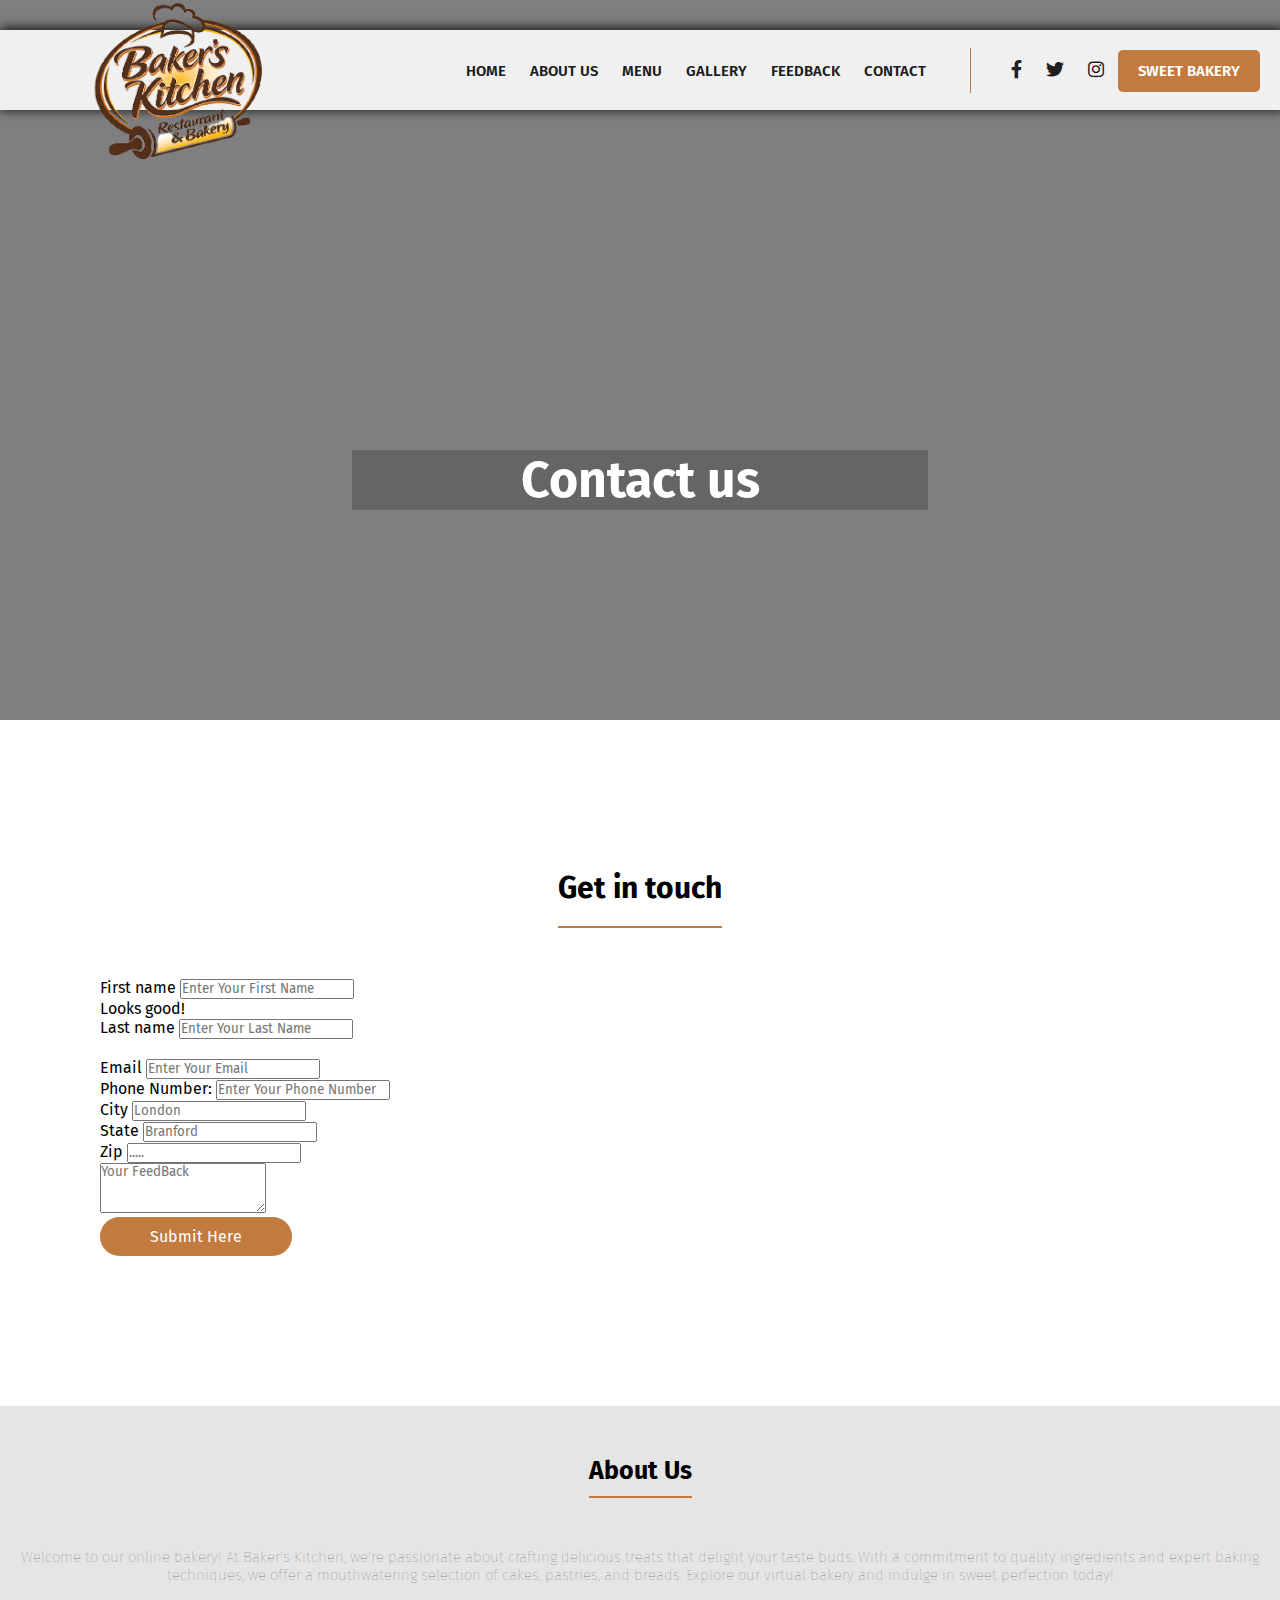
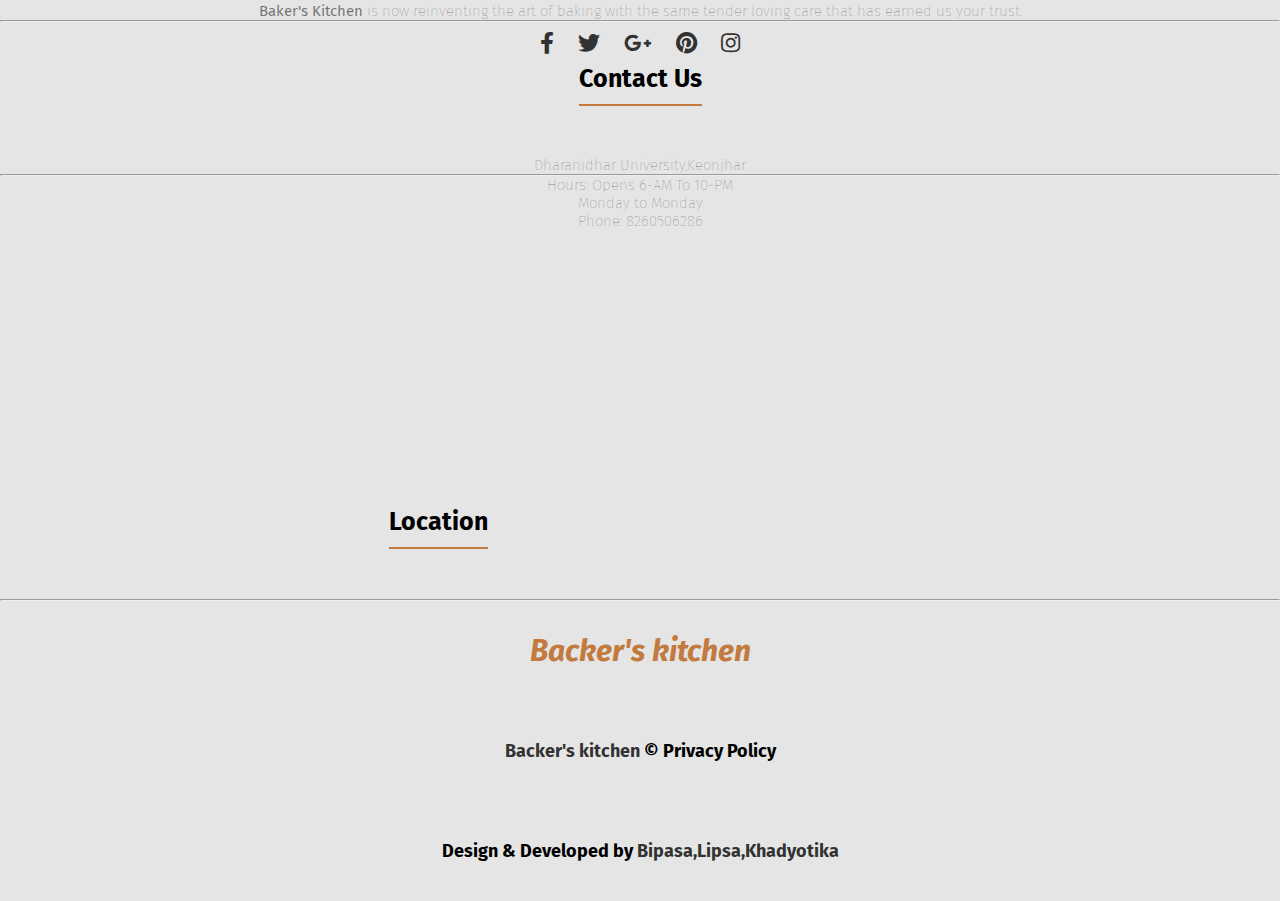
==== commit d17efbd3: "FEEDBACK CHANGES" ====
--- a/feedback.html
+++ b/feedback.html
@@ -140,7 +140,7 @@
             <div class="row">
                 <div class="col-lg-4 col-md-4 col-12 mx-auto">
                     <h3>About Us</h3>
-                    <p>Iso, Halal, & Haccap certified, approved by the Sindh Food Authority & made to the very highest standards of hygiene & healthfulness, our age-old virtues of quality & good service intact,<br><br><b>Baker's Kitchen</b> is now reinventing the art of baking with the same tender loving care that has earned us your trust.</p>
+                    <p>Welcome to our online bakery! At Baker's Kitchen, we're passionate about crafting delicious treats that delight your taste buds. With a commitment to quality ingredients and expert baking techniques, we offer a mouthwatering selection of cakes, pastries, and breads. Explore our virtual bakery and indulge in sweet perfection today!<br><br><b>Baker's Kitchen</b> is now reinventing the art of baking with the same tender loving care that has earned us your trust.</p>
                     <hr class="w-25 mx-auto text-dark">
                     <a href="https://www.facebook.com/" target="blank"><i class="fab fa-facebook-f"></i></a>
                     <a href="https://twitter.com" target="blank"><i class="fab fa-twitter"></i></a>
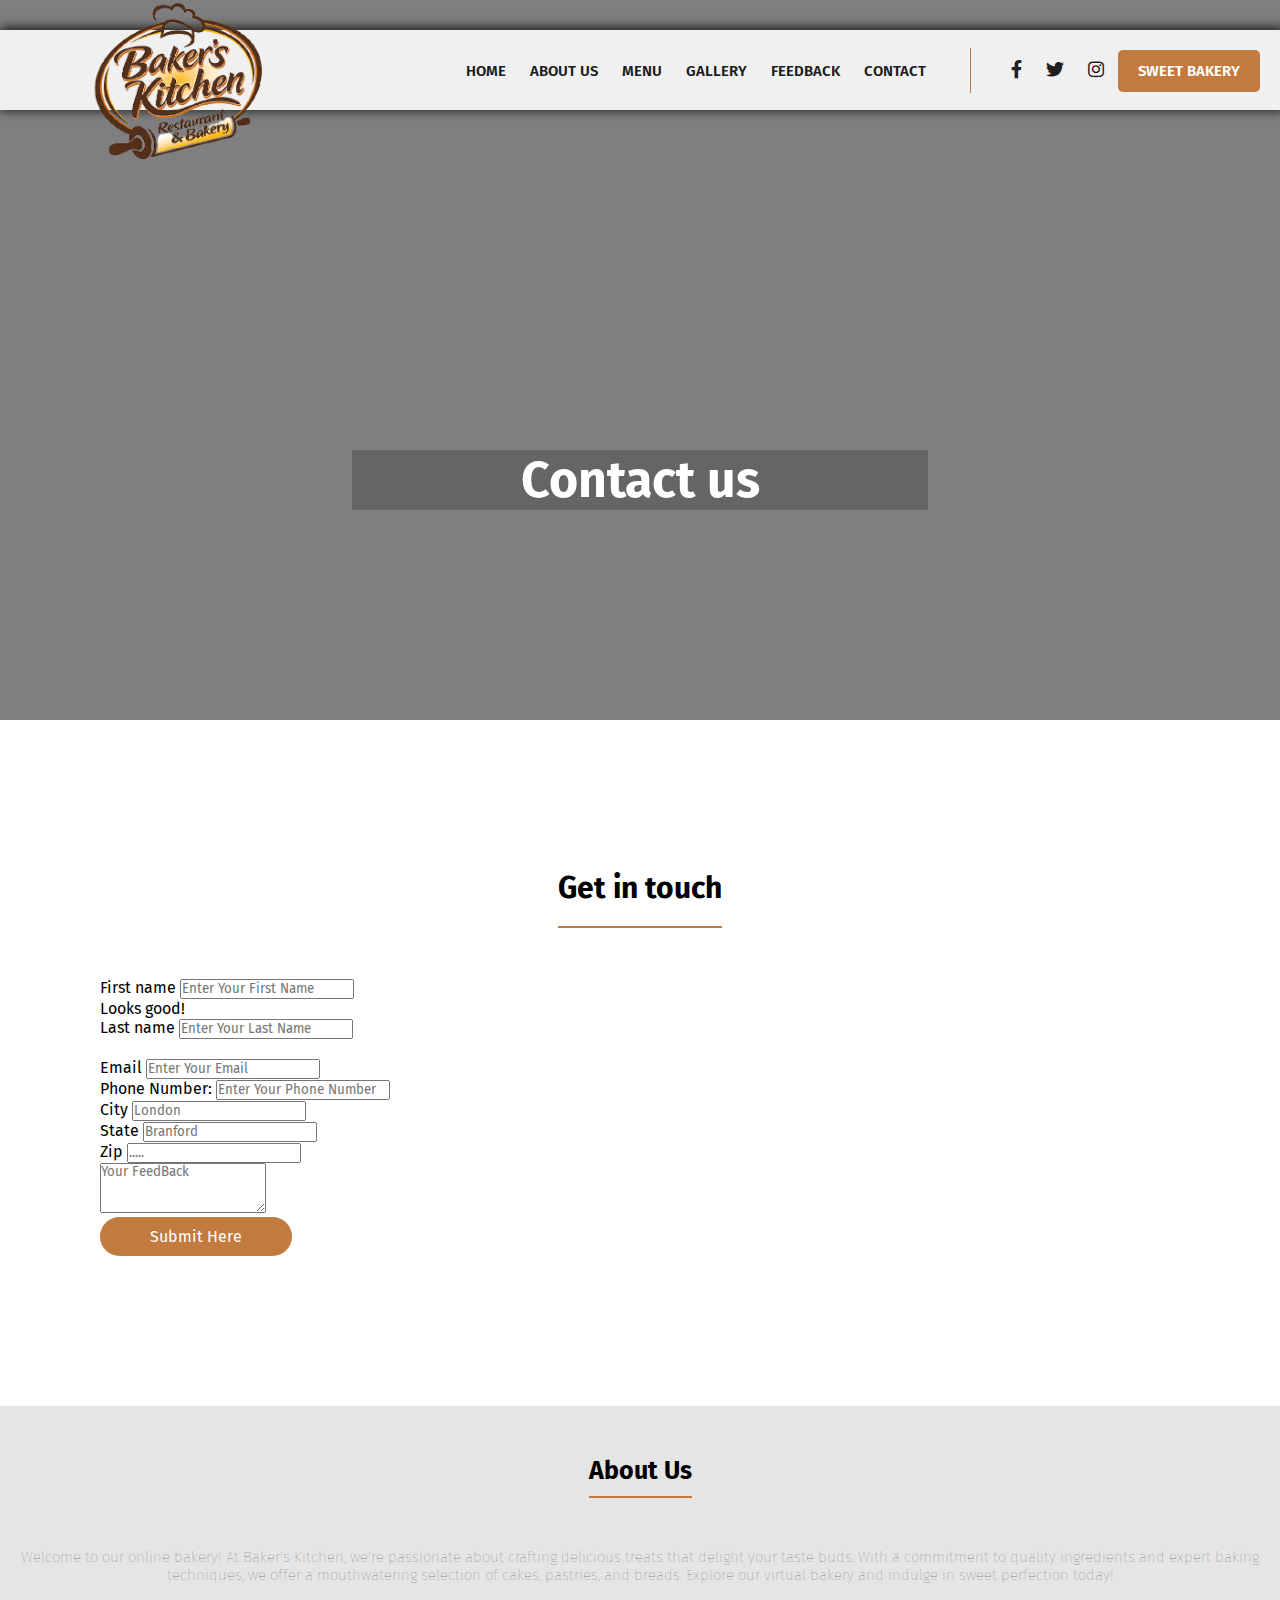
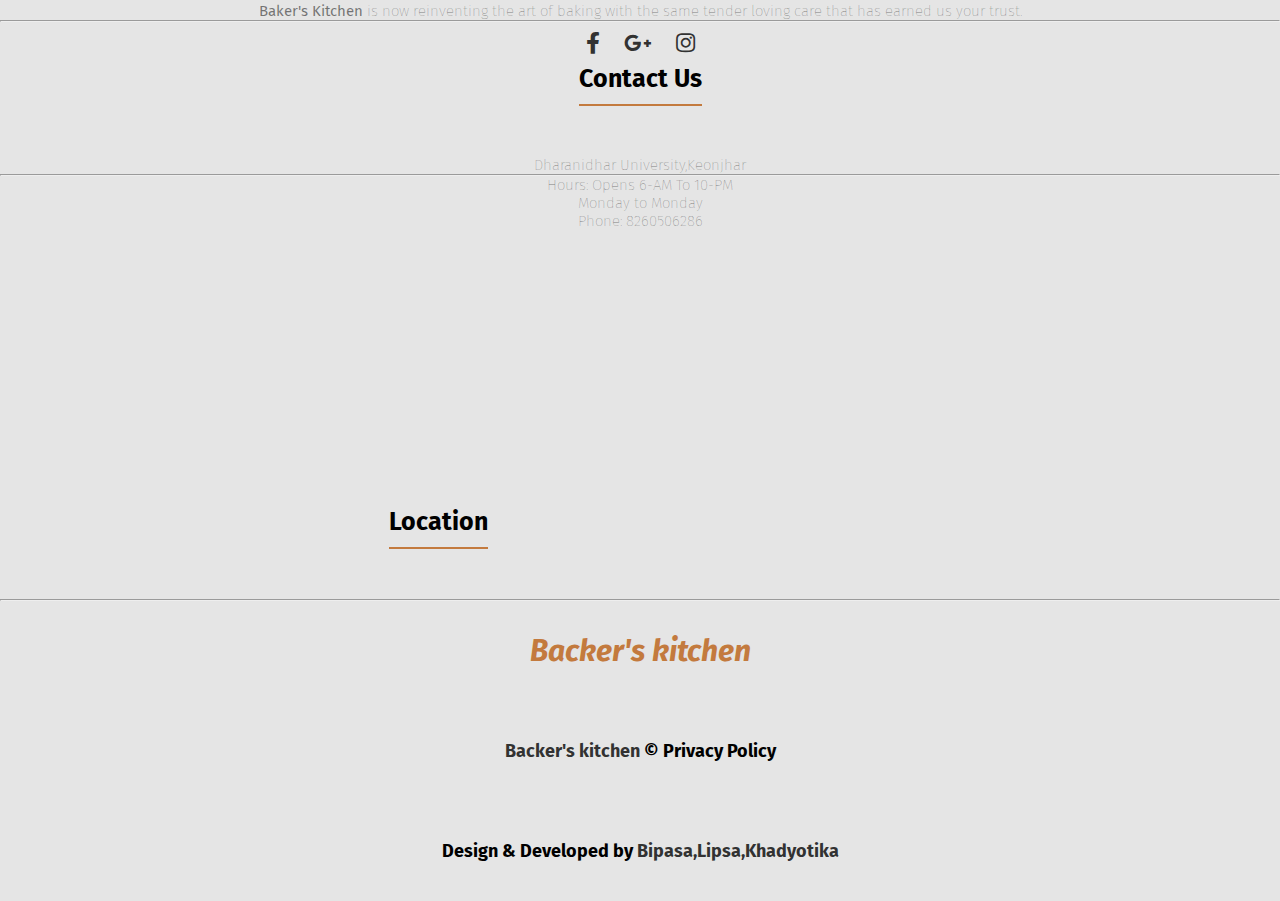
==== commit f290cc68: "feedback page changes" ====
--- a/feedback.html
+++ b/feedback.html
@@ -91,7 +91,7 @@
             </div>
             <div class="col-md-8">
                 <label for="validationCustom02" class="form-label">Phone Number:</label>
-                <input type="password" class="form-control" id="validationCustom02" placeholder="Enter Your Phone Number" required>
+                <input type="tel" class="form-control" id="validationCustom02" placeholder="Enter Your Phone Number" required>
                 <div class="valid-feedback">
 
                 </div>
@@ -143,9 +143,7 @@
                     <p>Welcome to our online bakery! At Baker's Kitchen, we're passionate about crafting delicious treats that delight your taste buds. With a commitment to quality ingredients and expert baking techniques, we offer a mouthwatering selection of cakes, pastries, and breads. Explore our virtual bakery and indulge in sweet perfection today!<br><br><b>Baker's Kitchen</b> is now reinventing the art of baking with the same tender loving care that has earned us your trust.</p>
                     <hr class="w-25 mx-auto text-dark">
                     <a href="https://www.facebook.com/" target="blank"><i class="fab fa-facebook-f"></i></a>
-                    <a href="https://twitter.com" target="blank"><i class="fab fa-twitter"></i></a>
                     <a href="https://gmail.google.com" target="blank"><i class="fab fa-google-plus-g"></i></a>
-                    <a href="https://www.pinterest.com/" target="blank"><i class="fab fa-pinterest"></i></a>
                     <a href="https://instagram.com/" target="blank"><i class="fab fa-instagram"></i></a>
                 </div>
                 <div class="col-lg-4 col-md-4 col-12 mx-auto">
@@ -178,12 +176,7 @@
         </div>
     </section>
     
-    
-    
-    
-    
-    
-    
+
     
     <script src="script.js"></script>
     <script src="https://cdn.jsdelivr.net/npm/@popperjs/core@2.9.3/dist/umd/popper.min.js"
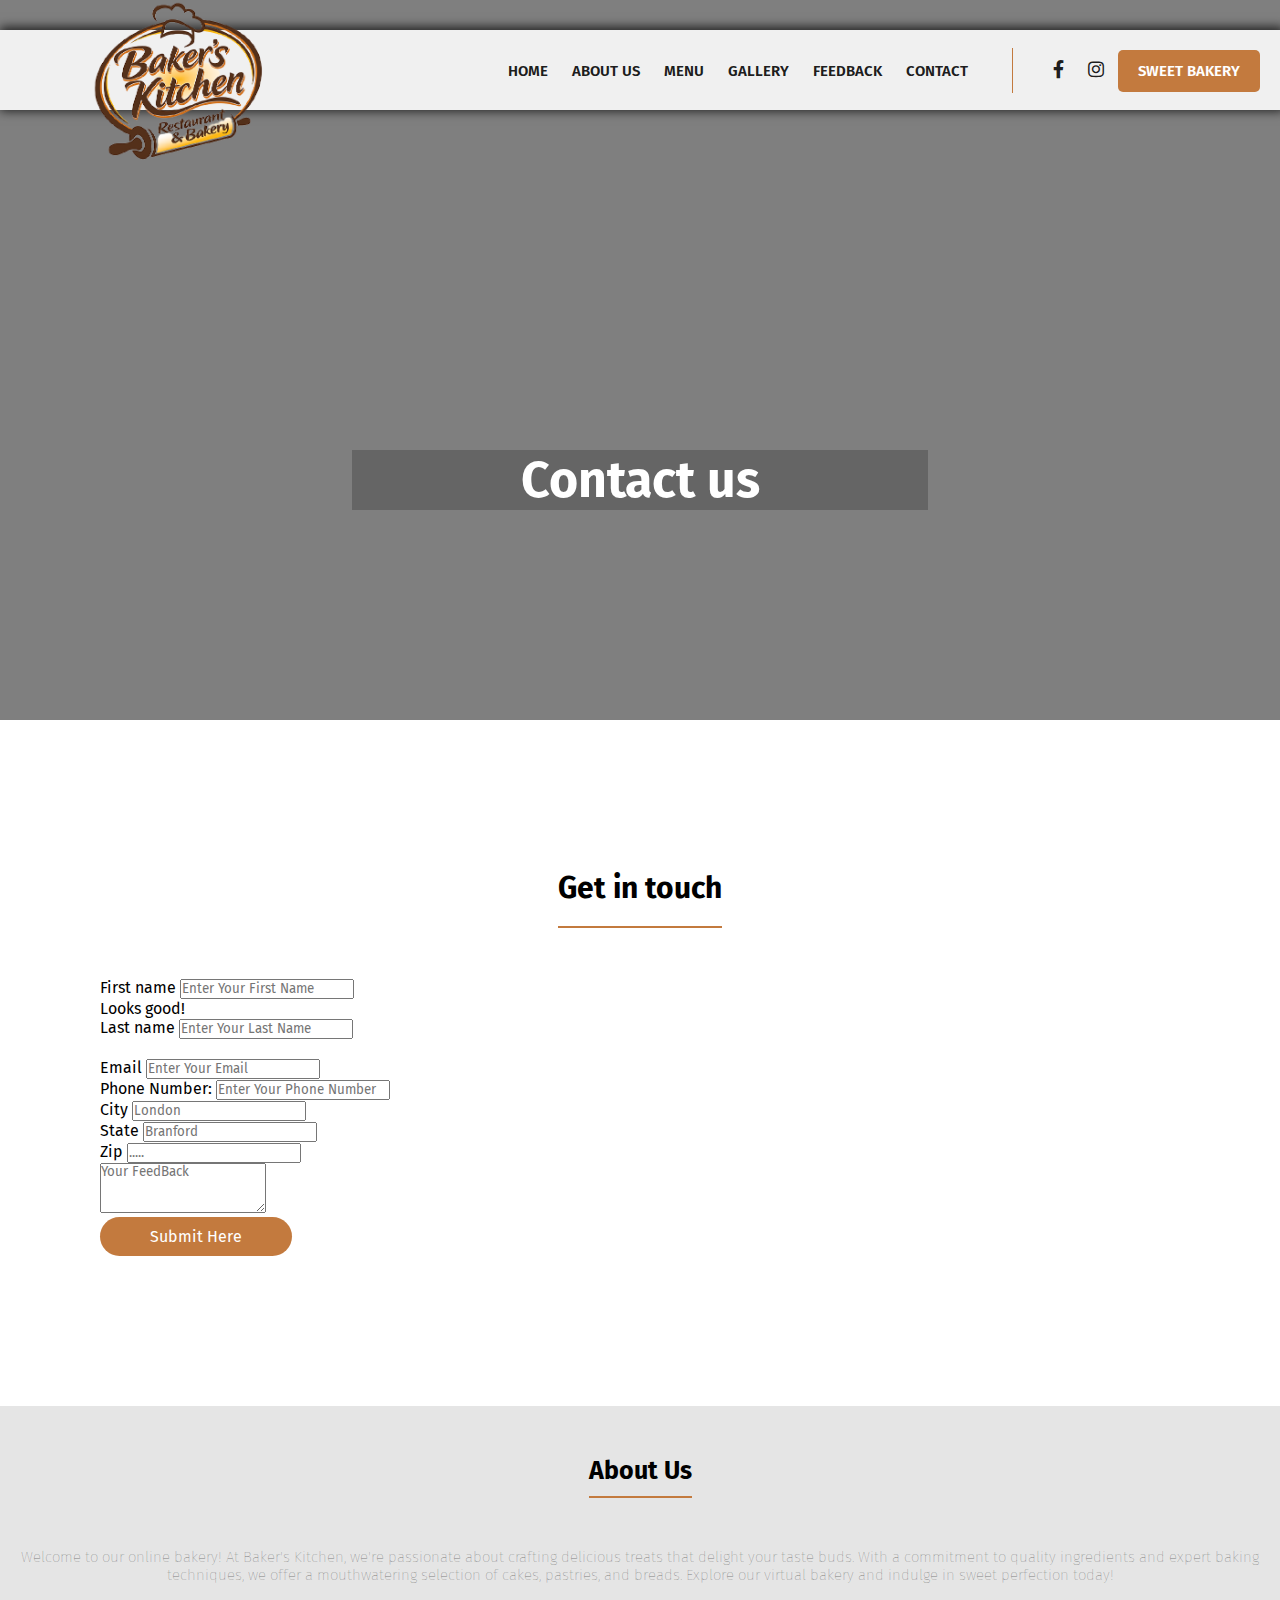
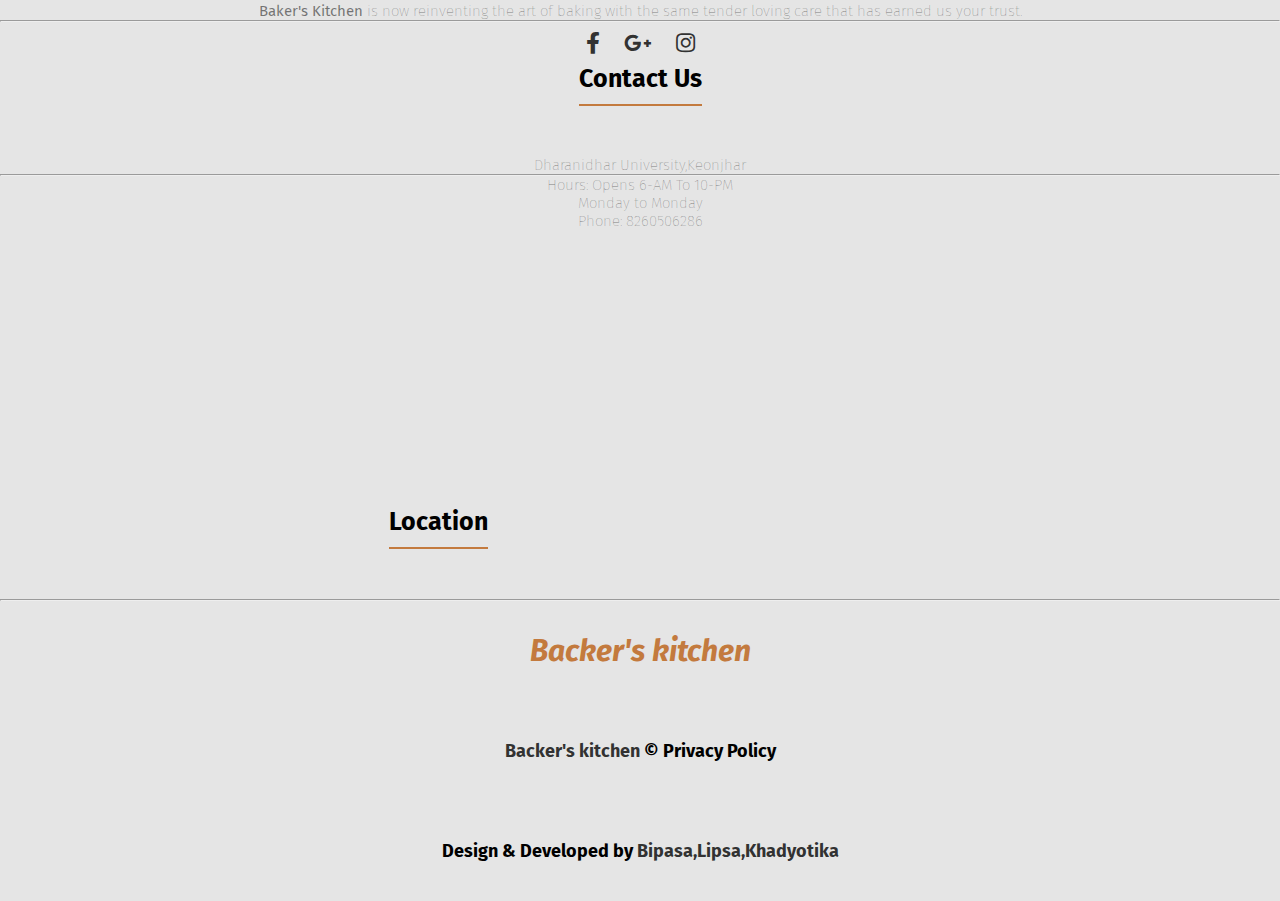
==== commit ea002a44: "again feedback page chnges" ====
--- a/feedback.html
+++ b/feedback.html
@@ -44,7 +44,6 @@
                     <div class="social">
                         <li id="Border"></li>
                         <a href="https://www.facebook.com/" target="blank"><i class="fab fa-facebook-f"></i></a>
-                        <a href="https://twitter.com" target="blank"><i class="fab fa-twitter"></i></a>
                         <a href="https://instagram.com/" target="blank"><i class="fab fa-instagram"></i></a>
                         <a href="sweet.html" id="Sweet-Bakery">Sweet Bakery</a>
                     </div>
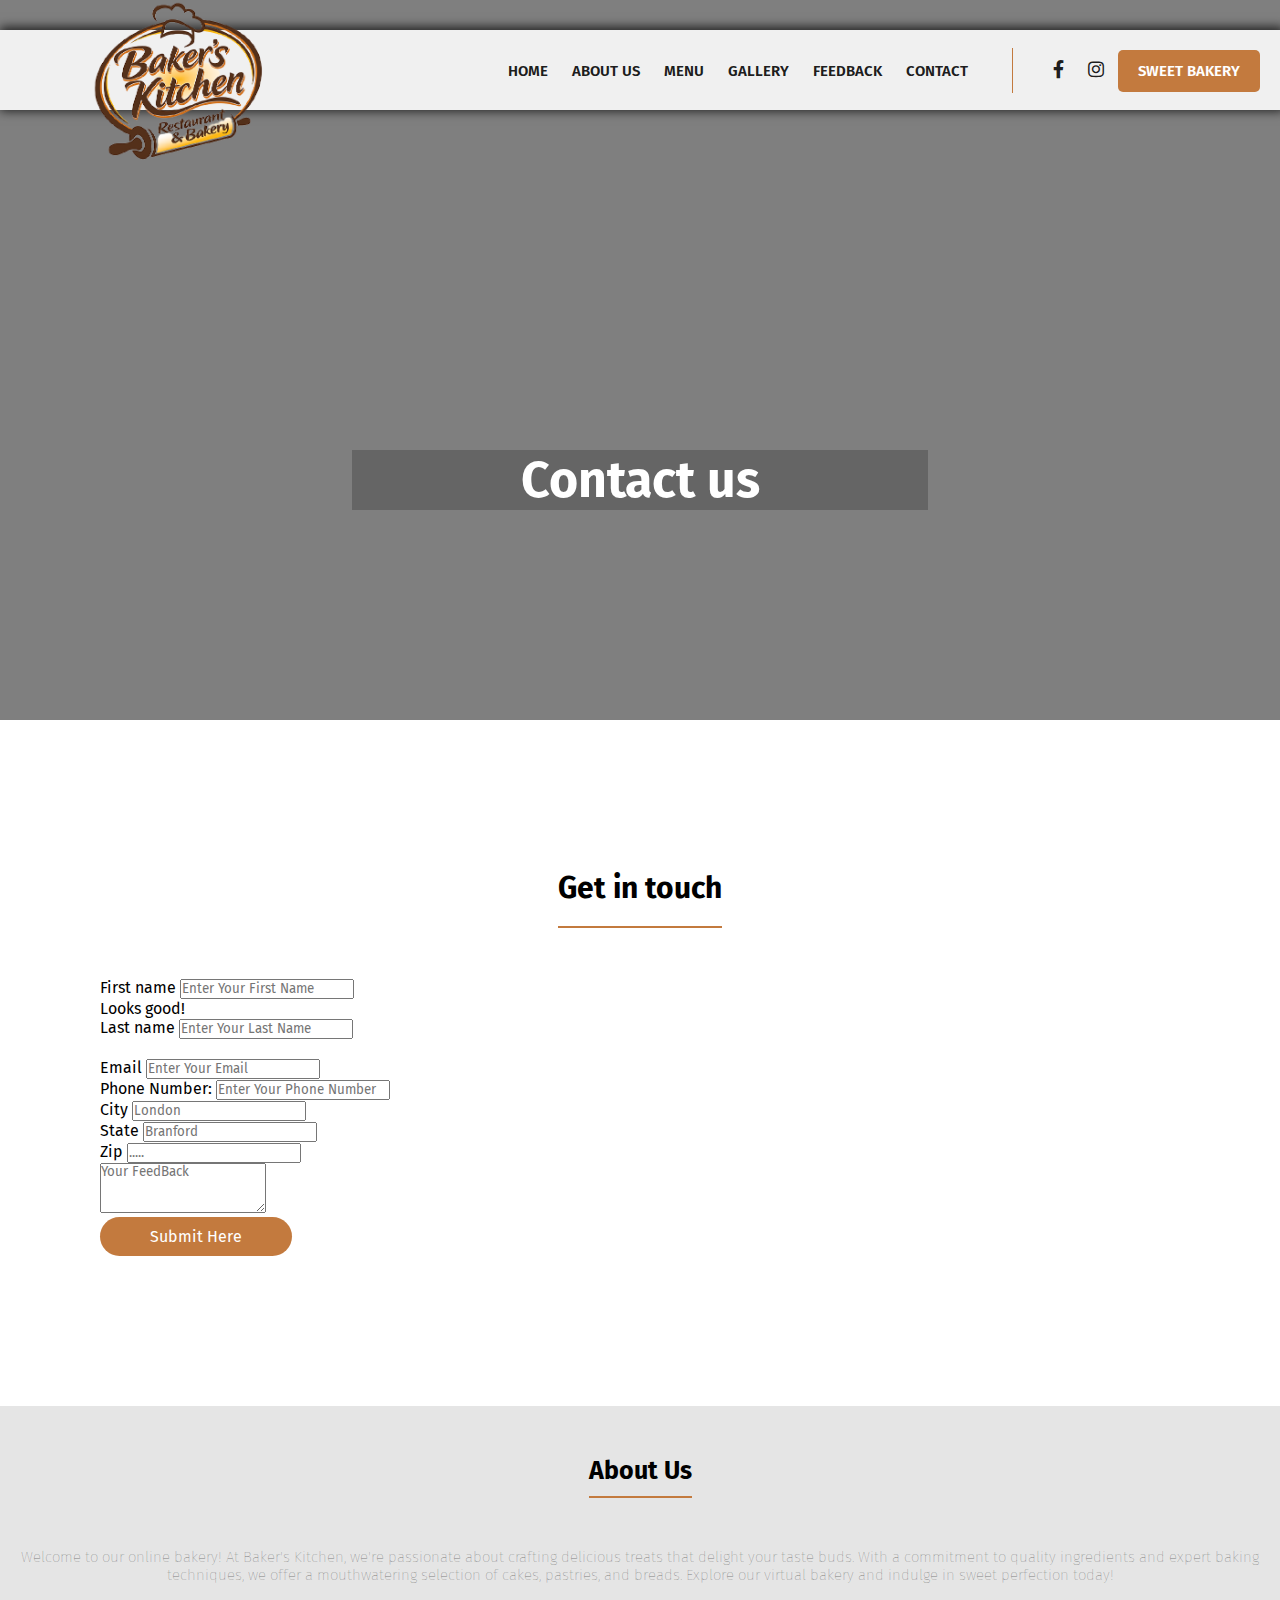
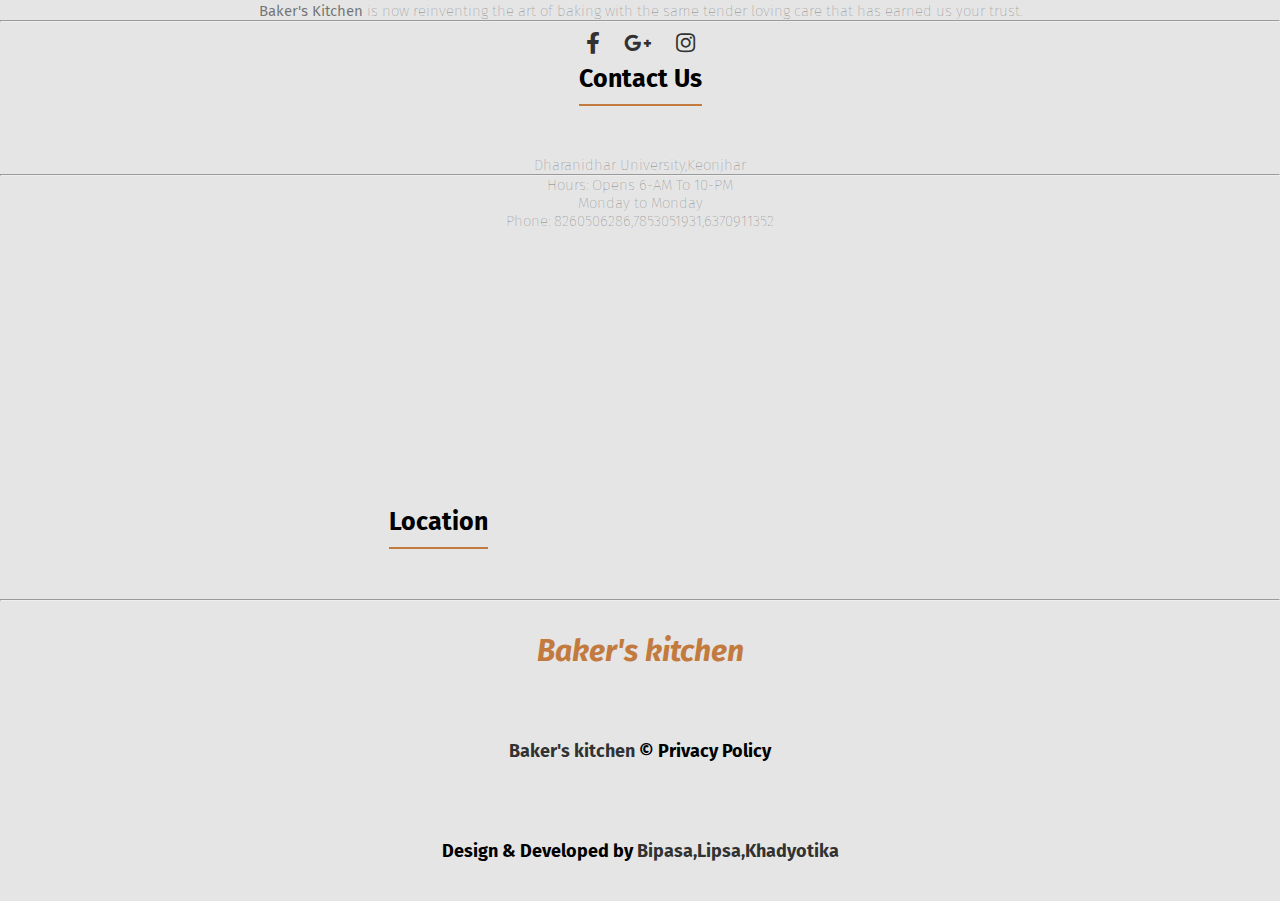
==== commit 2e15840c: "feedback page changes" ====
--- a/feedback.html
+++ b/feedback.html
@@ -43,8 +43,8 @@
 
                     <div class="social">
                         <li id="Border"></li>
-                        <a href="https://www.facebook.com/" target="blank"><i class="fab fa-facebook-f"></i></a>
-                        <a href="https://instagram.com/" target="blank"><i class="fab fa-instagram"></i></a>
+                        <a href="https://www.facebook.com/profile.php?id=61556334330018&mibextid=ZbWKwL" target="blank"><i class="fab fa-facebook-f"></i></a>
+                        <a href="https://www.instagram.com/bakerskitchen2024?igsh=dnd5dnJraGIyMDBi" target="blank"><i class="fab fa-instagram"></i></a>
                         <a href="sweet.html" id="Sweet-Bakery">Sweet Bakery</a>
                     </div>
                 </nav>
@@ -141,9 +141,9 @@
                     <h3>About Us</h3>
                     <p>Welcome to our online bakery! At Baker's Kitchen, we're passionate about crafting delicious treats that delight your taste buds. With a commitment to quality ingredients and expert baking techniques, we offer a mouthwatering selection of cakes, pastries, and breads. Explore our virtual bakery and indulge in sweet perfection today!<br><br><b>Baker's Kitchen</b> is now reinventing the art of baking with the same tender loving care that has earned us your trust.</p>
                     <hr class="w-25 mx-auto text-dark">
-                    <a href="https://www.facebook.com/" target="blank"><i class="fab fa-facebook-f"></i></a>
-                    <a href="https://gmail.google.com" target="blank"><i class="fab fa-google-plus-g"></i></a>
-                    <a href="https://instagram.com/" target="blank"><i class="fab fa-instagram"></i></a>
+                    <a href="https://www.facebook.com/profile.php?id=61556334330018&mibextid=ZbWKwL" target="blank"><i class="fab fa-facebook-f"></i></a>
+                    <a href="bakerskitchen2024@gmail.com" target="blank"><i class="fab fa-google-plus-g"></i></a>
+                    <a href="https://www.instagram.com/bakerskitchen2024?igsh=dnd5dnJraGIyMDBi" target="blank"><i class="fab fa-instagram"></i></a>
                 </div>
                 <div class="col-lg-4 col-md-4 col-12 mx-auto">
                     <h3>Contact Us</h3>
@@ -151,7 +151,7 @@
                     <hr class="w-25 mx-auto text-dark">
                     <p>Hours: Opens 6-AM To 10-PM <br>
                         Monday to Monday <br>
-                    Phone: 8260506286</p>      
+                    Phone: 8260506286,7853051931,6370911352</p>      
                 </div>
                 <div class="col-lg-4 col-md-4 col-12 mx-auto">
                     <h3>Location</h3>
@@ -163,10 +163,10 @@
         <div class="container last-footer" >
             <div class="row">
                 <div class="col-lg-4 col-md-4 col-12 mx-auto Copyright">
-                    <h4 id="last-logo">Backer's kitchen</h4>
+                    <h4 id="last-logo">Baker's kitchen</h4>
                 </div>
                 <div class="col-lg-4 col-md-4 col-12 mx-auto Copyright">
-                    <h4><span id="Name">Backer's kitchen</span> © Privacy Policy</h4>
+                    <h4><span id="Name">Baker's kitchen</span> © Privacy Policy</h4>
                 </div>
                 <div class="col-lg-4 col-md-4 col-12 mx-auto Copyright">
                     <h4>Design & Developed by <span id="Name"> Bipasa,Lipsa,Khadyotika</span></h3>
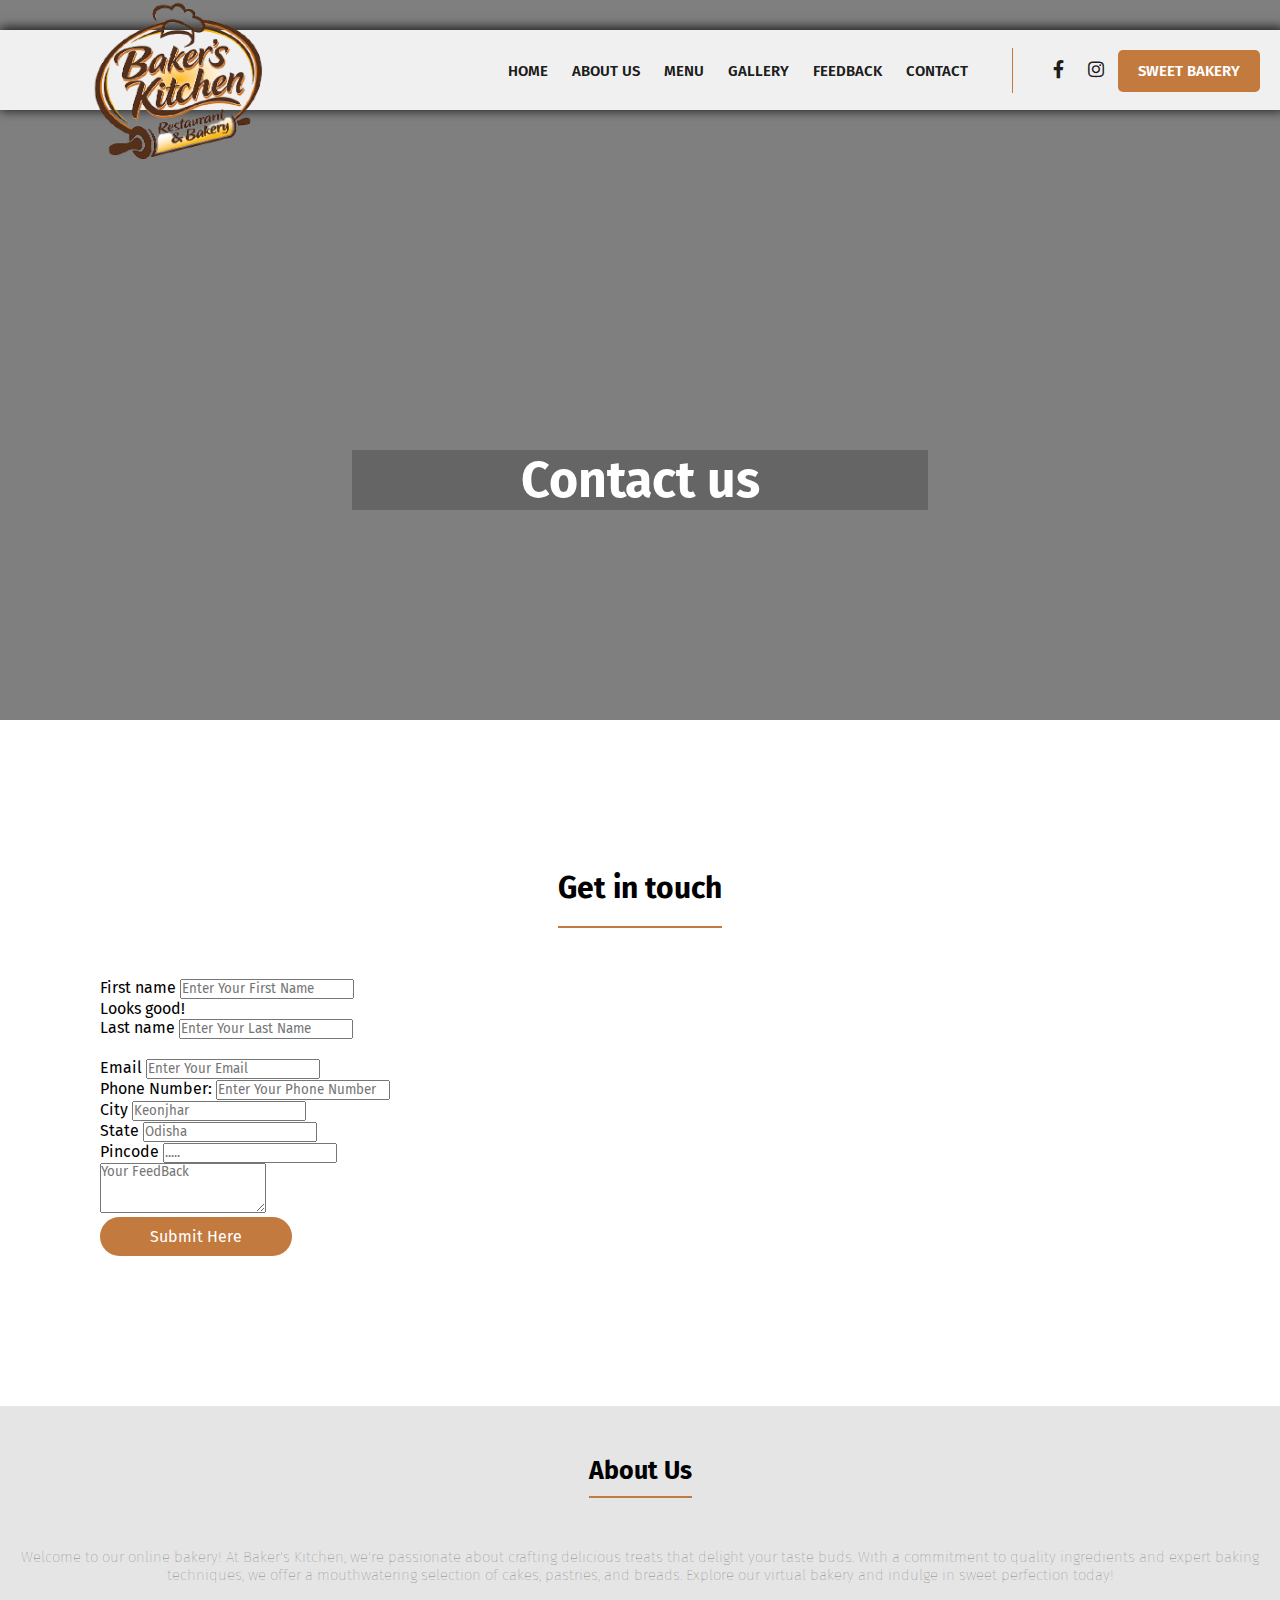
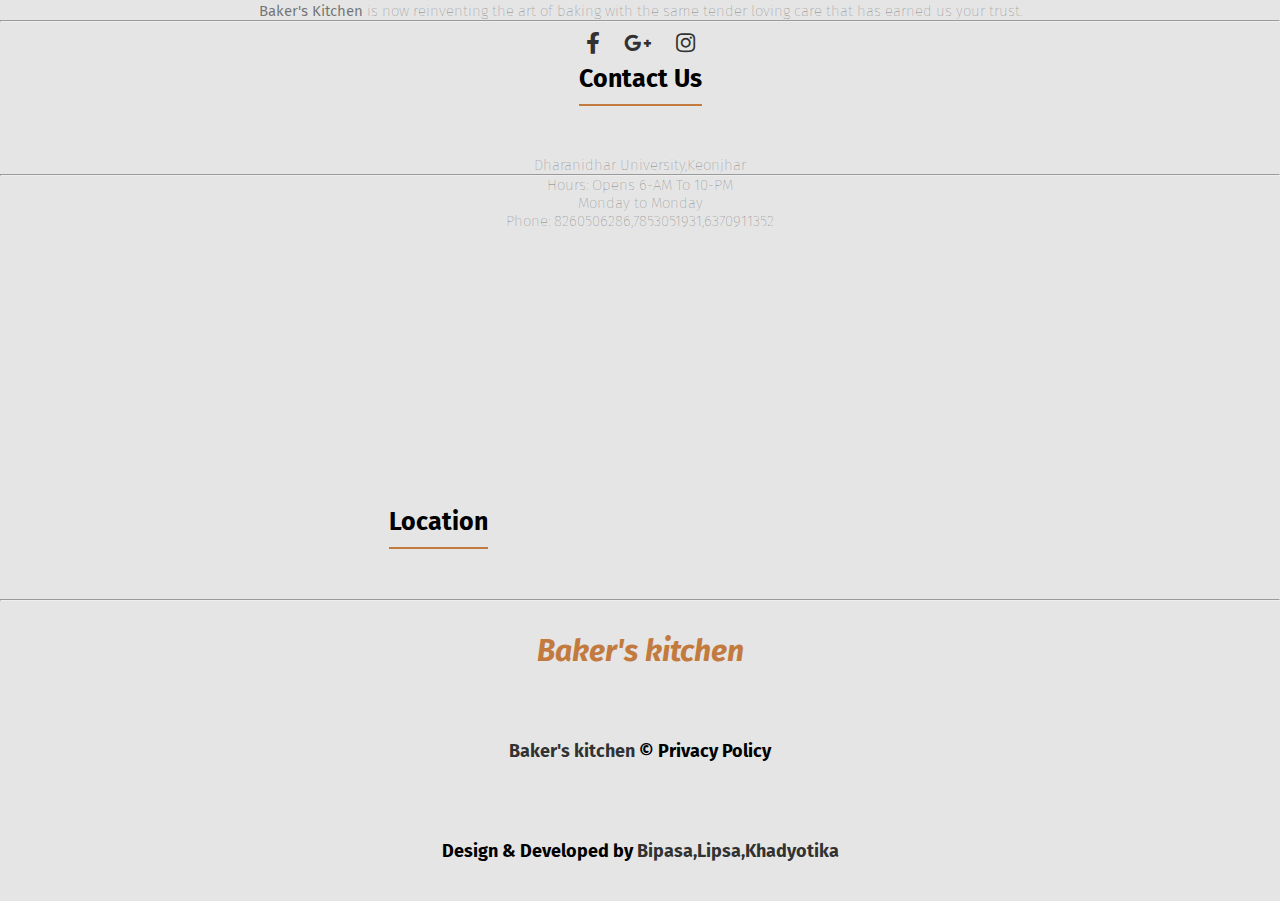
==== commit 43e8311c: "feedback page changes" ====
--- a/feedback.html
+++ b/feedback.html
@@ -98,14 +98,14 @@
             
             <div class="col-md-6">
               <label for="validationCustom03" class="form-label">City</label>
-              <input type="text" class="form-control" id="validationCustom03" placeholder="London" required>
+              <input type="text" class="form-control" id="validationCustom03" placeholder="Keonjhar" required>
               <div class="invalid-feedback">
                 
               </div>
             </div>
             <div class="col-md-3">
               <label for="validationCustom04" class="form-label" >State</label>
-              <input type="text" class="form-control" id="validationCustom03" placeholder="Branford" required>
+              <input type="text" class="form-control" id="validationCustom03" placeholder="Odisha" required>
               <div class="invalid-feedback">
                 
               </div>
@@ -114,7 +114,7 @@
               </div>
             </div>
             <div class="col-md-3">
-              <label for="validationCustom05" class="form-label">Zip</label>
+              <label for="validationCustom05" class="form-label">Pincode</label>
               <input type="text" class="form-control" id="validationCustom05" placeholder="....." required>
               <div class="invalid-feedback">
              </div>
